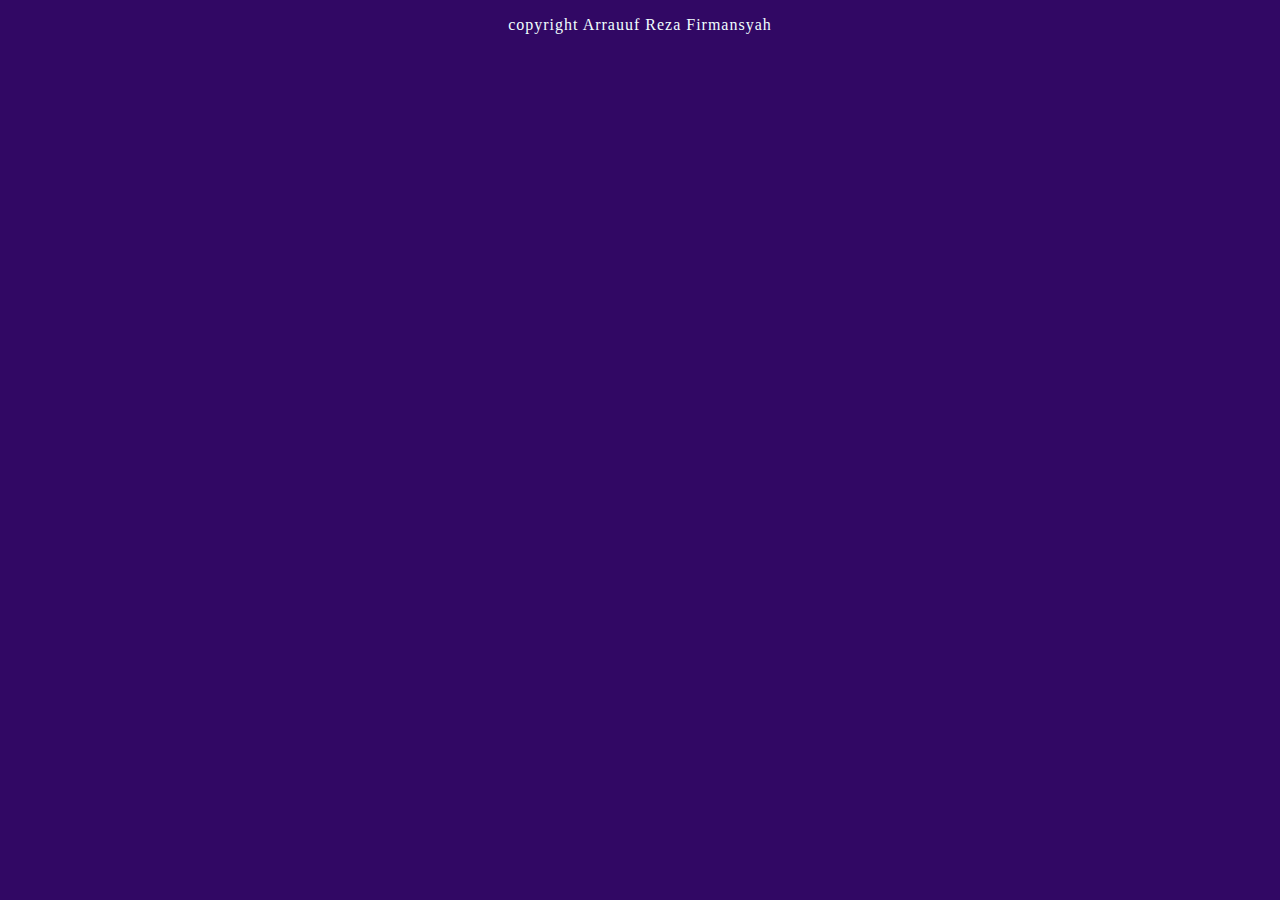
==== copyright.html @ 40a9d7b9 "tugas2" ====
<!DOCTYPE html>
<html lang="en">
<head>
    <meta charset="UTF-8">
    <meta name="viewport" content="width=device-width, initial-scale=1.0">
    <title>Document</title>
</head>
<style type="text/css">
    body{
       background-color: rgb(49, 8, 100);
       -webkit-background-size: 100% 100%;
       -moz-background-size: 100% 100%;
       -o-background-size: 100% 100%;
       background-size: 100% 100%;
   }

   p{
       color: azure;
       font-family: "Montserrat", recursive;
       letter-spacing: 1px;
       text-decoration: 0;
   }
</style>
<body>
        <p align="center">copyright Arrauuf Reza Firmansyah</p>
</body>
</html>
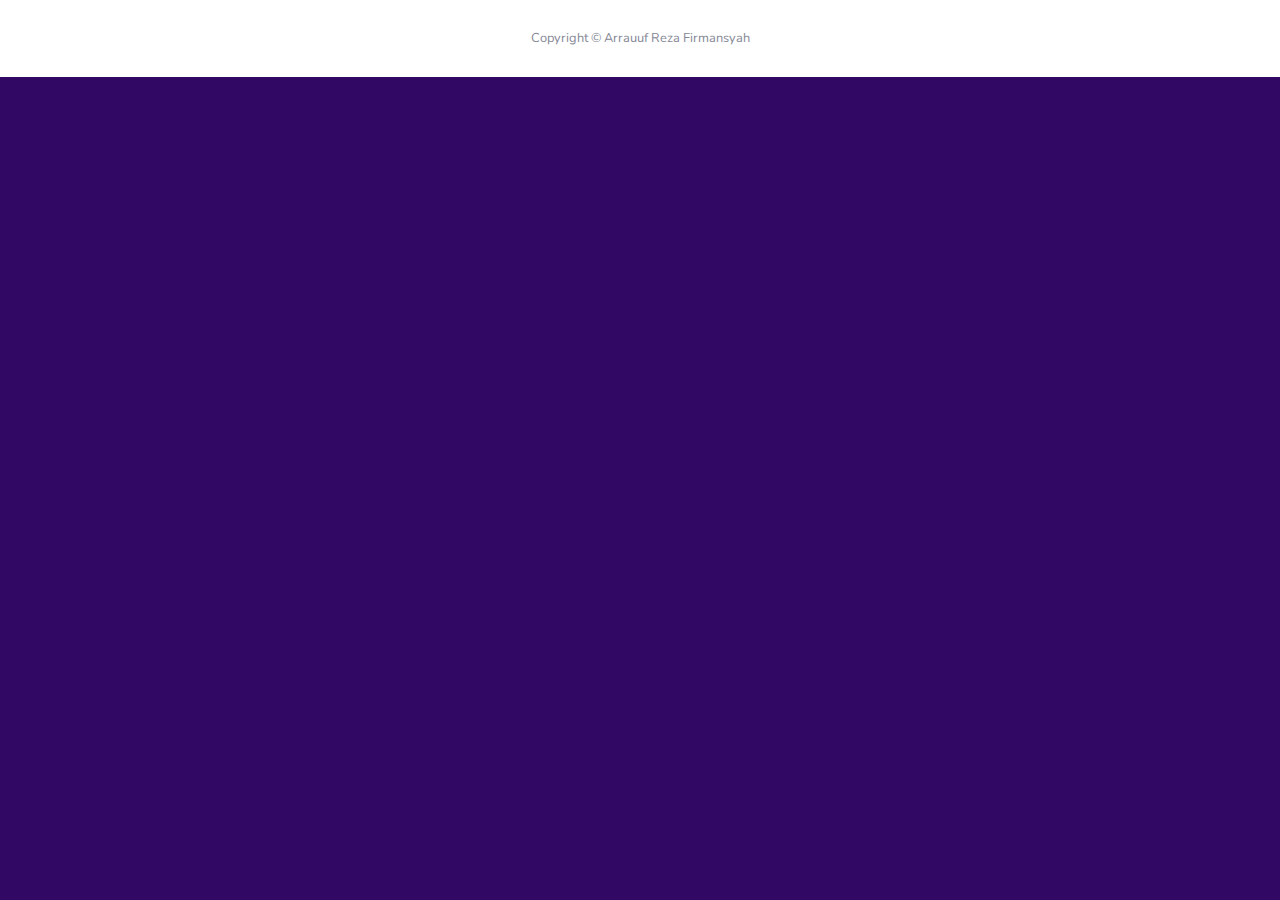
==== commit 4565d077: "tugas 5 javascript" ====
--- a/copyright.html
+++ b/copyright.html
@@ -4,6 +4,10 @@
     <meta charset="UTF-8">
     <meta name="viewport" content="width=device-width, initial-scale=1.0">
     <title>Document</title>
+    <link href="vendor/fontawesome-free/css/all.min.css" rel="stylesheet" type="text/css">
+    <link href="https://fonts.googleapis.com/css?family=Nunito:200,200i,300,300i,400,400i,600,600i,700,700i,800,800i,900,900i" rel="stylesheet">
+    <link href="css/sb-admin-2.min.css" rel="stylesheet">
+
 </head>
 <style type="text/css">
     body{
@@ -22,6 +26,11 @@
    }
 </style>
 <body>
-        <p align="center">copyright Arrauuf Reza Firmansyah</p>
-</body>
+    <footer class="sticky-footer bg-white">
+        <div class="container my-auto">
+            <div class="copyright text-center my-auto">
+                <span>Copyright &copy; Arrauuf Reza Firmansyah</span>
+            </div>
+        </div>
+    </footer>
 </html>--- a/vendor/fontawesome-free/css/all.min.css
+++ b/vendor/fontawesome-free/css/all.min.css
@@ -0,0 +1,5 @@
+/*!
+ * Font Awesome Free 5.15.3 by @fontawesome - https://fontawesome.com
+ * License - https://fontawesome.com/license/free (Icons: CC BY 4.0, Fonts: SIL OFL 1.1, Code: MIT License)
+ */
+.fa,.fab,.fad,.fal,.far,.fas{-moz-osx-font-smoothing:grayscale;-webkit-font-smoothing:antialiased;display:inline-block;font-style:normal;font-variant:normal;text-rendering:auto;line-height:1}.fa-lg{font-size:1.33333em;line-height:.75em;vertical-align:-.0667em}.fa-xs{font-size:.75em}.fa-sm{font-size:.875em}.fa-1x{font-size:1em}.fa-2x{font-size:2em}.fa-3x{font-size:3em}.fa-4x{font-size:4em}.fa-5x{font-size:5em}.fa-6x{font-size:6em}.fa-7x{font-size:7em}.fa-8x{font-size:8em}.fa-9x{font-size:9em}.fa-10x{font-size:10em}.fa-fw{text-align:center;width:1.25em}.fa-ul{list-style-type:none;margin-left:2.5em;padding-left:0}.fa-ul>li{position:relative}.fa-li{left:-2em;position:absolute;text-align:center;width:2em;line-height:inherit}.fa-border{border:.08em solid #eee;border-radius:.1em;padding:.2em .25em .15em}.fa-pull-left{float:left}.fa-pull-right{float:right}.fa.fa-pull-left,.fab.fa-pull-left,.fal.fa-pull-left,.far.fa-pull-left,.fas.fa-pull-left{margin-right:.3em}.fa.fa-pull-right,.fab.fa-pull-right,.fal.fa-pull-right,.far.fa-pull-right,.fas.fa-pull-right{margin-left:.3em}.fa-spin{-webkit-animation:fa-spin 2s linear infinite;animation:fa-spin 2s linear infinite}.fa-pulse{-webkit-animation:fa-spin 1s steps(8) infinite;animation:fa-spin 1s steps(8) infinite}@-webkit-keyframes fa-spin{0%{-webkit-transform:rotate(0deg);transform:rotate(0deg)}to{-webkit-transform:rotate(1turn);transform:rotate(1turn)}}@keyframes fa-spin{0%{-webkit-transform:rotate(0deg);transform:rotate(0deg)}to{-webkit-transform:rotate(1turn);transform:rotate(1turn)}}.fa-rotate-90{-ms-filter:"progid:DXImageTransform.Microsoft.BasicImage(rotation=1)";-webkit-transform:rotate(90deg);transform:rotate(90deg)}.fa-rotate-180{-ms-filter:"progid:DXImageTransform.Microsoft.BasicImage(rotation=2)";-webkit-transform:rotate(180deg);transform:rotate(180deg)}.fa-rotate-270{-ms-filter:"progid:DXImageTransform.Microsoft.BasicImage(rotation=3)";-webkit-transform:rotate(270deg);transform:rotate(270deg)}.fa-flip-horizontal{-ms-filter:"progid:DXImageTransform.Microsoft.BasicImage(rotation=0, mirror=1)";-webkit-transform:scaleX(-1);transform:scaleX(-1)}.fa-flip-vertical{-webkit-transform:scaleY(-1);transform:scaleY(-1)}.fa-flip-both,.fa-flip-horizontal.fa-flip-vertical,.fa-flip-vertical{-ms-filter:"progid:DXImageTransform.Microsoft.BasicImage(rotation=2, mirror=1)"}.fa-flip-both,.fa-flip-horizontal.fa-flip-vertical{-webkit-transform:scale(-1);transform:scale(-1)}:root .fa-flip-both,:root .fa-flip-horizontal,:root .fa-flip-vertical,:root .fa-rotate-90,:root .fa-rotate-180,:root .fa-rotate-270{-webkit-filter:none;filter:none}.fa-stack{display:inline-block;height:2em;line-height:2em;position:relative;vertical-align:middle;width:2.5em}.fa-stack-1x,.fa-stack-2x{left:0;position:absolute;text-align:center;width:100%}.fa-stack-1x{line-height:inherit}.fa-stack-2x{font-size:2em}.fa-inverse{color:#fff}.fa-500px:before{content:"\f26e"}.fa-accessible-icon:before{content:"\f368"}.fa-accusoft:before{content:"\f369"}.fa-acquisitions-incorporated:before{content:"\f6af"}.fa-ad:before{content:"\f641"}.fa-address-book:before{content:"\f2b9"}.fa-address-card:before{content:"\f2bb"}.fa-adjust:before{content:"\f042"}.fa-adn:before{content:"\f170"}.fa-adversal:before{content:"\f36a"}.fa-affiliatetheme:before{content:"\f36b"}.fa-air-freshener:before{content:"\f5d0"}.fa-airbnb:before{content:"\f834"}.fa-algolia:before{content:"\f36c"}.fa-align-center:before{content:"\f037"}.fa-align-justify:before{content:"\f039"}.fa-align-left:before{content:"\f036"}.fa-align-right:before{content:"\f038"}.fa-alipay:before{content:"\f642"}.fa-allergies:before{content:"\f461"}.fa-amazon:before{content:"\f270"}.fa-amazon-pay:before{content:"\f42c"}.fa-ambulance:before{content:"\f0f9"}.fa-american-sign-language-interpreting:before{content:"\f2a3"}.fa-amilia:before{content:"\f36d"}.fa-anchor:before{content:"\f13d"}.fa-android:before{content:"\f17b"}.fa-angellist:before{content:"\f209"}.fa-angle-double-down:before{content:"\f103"}.fa-angle-double-left:before{content:"\f100"}.fa-angle-double-right:before{content:"\f101"}.fa-angle-double-up:before{content:"\f102"}.fa-angle-down:before{content:"\f107"}.fa-angle-left:before{content:"\f104"}.fa-angle-right:before{content:"\f105"}.fa-angle-up:before{content:"\f106"}.fa-angry:before{content:"\f556"}.fa-angrycreative:before{content:"\f36e"}.fa-angular:before{content:"\f420"}.fa-ankh:before{content:"\f644"}.fa-app-store:before{content:"\f36f"}.fa-app-store-ios:before{content:"\f370"}.fa-apper:before{content:"\f371"}.fa-apple:before{content:"\f179"}.fa-apple-alt:before{content:"\f5d1"}.fa-apple-pay:before{content:"\f415"}.fa-archive:before{content:"\f187"}.fa-archway:before{content:"\f557"}.fa-arrow-alt-circle-down:before{content:"\f358"}.fa-arrow-alt-circle-left:before{content:"\f359"}.fa-arrow-alt-circle-right:before{content:"\f35a"}.fa-arrow-alt-circle-up:before{content:"\f35b"}.fa-arrow-circle-down:before{content:"\f0ab"}.fa-arrow-circle-left:before{content:"\f0a8"}.fa-arrow-circle-right:before{content:"\f0a9"}.fa-arrow-circle-up:before{content:"\f0aa"}.fa-arrow-down:before{content:"\f063"}.fa-arrow-left:before{content:"\f060"}.fa-arrow-right:before{content:"\f061"}.fa-arrow-up:before{content:"\f062"}.fa-arrows-alt:before{content:"\f0b2"}.fa-arrows-alt-h:before{content:"\f337"}.fa-arrows-alt-v:before{content:"\f338"}.fa-artstation:before{content:"\f77a"}.fa-assistive-listening-systems:before{content:"\f2a2"}.fa-asterisk:before{content:"\f069"}.fa-asymmetrik:before{content:"\f372"}.fa-at:before{content:"\f1fa"}.fa-atlas:before{content:"\f558"}.fa-atlassian:before{content:"\f77b"}.fa-atom:before{content:"\f5d2"}.fa-audible:before{content:"\f373"}.fa-audio-description:before{content:"\f29e"}.fa-autoprefixer:before{content:"\f41c"}.fa-avianex:before{content:"\f374"}.fa-aviato:before{content:"\f421"}.fa-award:before{content:"\f559"}.fa-aws:before{content:"\f375"}.fa-baby:before{content:"\f77c"}.fa-baby-carriage:before{content:"\f77d"}.fa-backspace:before{content:"\f55a"}.fa-backward:before{content:"\f04a"}.fa-bacon:before{content:"\f7e5"}.fa-bacteria:before{content:"\e059"}.fa-bacterium:before{content:"\e05a"}.fa-bahai:before{content:"\f666"}.fa-balance-scale:before{content:"\f24e"}.fa-balance-scale-left:before{content:"\f515"}.fa-balance-scale-right:before{content:"\f516"}.fa-ban:before{content:"\f05e"}.fa-band-aid:before{content:"\f462"}.fa-bandcamp:before{content:"\f2d5"}.fa-barcode:before{content:"\f02a"}.fa-bars:before{content:"\f0c9"}.fa-baseball-ball:before{content:"\f433"}.fa-basketball-ball:before{content:"\f434"}.fa-bath:before{content:"\f2cd"}.fa-battery-empty:before{content:"\f244"}.fa-battery-full:before{content:"\f240"}.fa-battery-half:before{content:"\f242"}.fa-battery-quarter:before{content:"\f243"}.fa-battery-three-quarters:before{content:"\f241"}.fa-battle-net:before{content:"\f835"}.fa-bed:before{content:"\f236"}.fa-beer:before{content:"\f0fc"}.fa-behance:before{content:"\f1b4"}.fa-behance-square:before{content:"\f1b5"}.fa-bell:before{content:"\f0f3"}.fa-bell-slash:before{content:"\f1f6"}.fa-bezier-curve:before{content:"\f55b"}.fa-bible:before{content:"\f647"}.fa-bicycle:before{content:"\f206"}.fa-biking:before{content:"\f84a"}.fa-bimobject:before{content:"\f378"}.fa-binoculars:before{content:"\f1e5"}.fa-biohazard:before{content:"\f780"}.fa-birthday-cake:before{content:"\f1fd"}.fa-bitbucket:before{content:"\f171"}.fa-bitcoin:before{content:"\f379"}.fa-bity:before{content:"\f37a"}.fa-black-tie:before{content:"\f27e"}.fa-blackberry:before{content:"\f37b"}.fa-blender:before{content:"\f517"}.fa-blender-phone:before{content:"\f6b6"}.fa-blind:before{content:"\f29d"}.fa-blog:before{content:"\f781"}.fa-blogger:before{content:"\f37c"}.fa-blogger-b:before{content:"\f37d"}.fa-bluetooth:before{content:"\f293"}.fa-bluetooth-b:before{content:"\f294"}.fa-bold:before{content:"\f032"}.fa-bolt:before{content:"\f0e7"}.fa-bomb:before{content:"\f1e2"}.fa-bone:before{content:"\f5d7"}.fa-bong:before{content:"\f55c"}.fa-book:before{content:"\f02d"}.fa-book-dead:before{content:"\f6b7"}.fa-book-medical:before{content:"\f7e6"}.fa-book-open:before{content:"\f518"}.fa-book-reader:before{content:"\f5da"}.fa-bookmark:before{content:"\f02e"}.fa-bootstrap:before{content:"\f836"}.fa-border-all:before{content:"\f84c"}.fa-border-none:before{content:"\f850"}.fa-border-style:before{content:"\f853"}.fa-bowling-ball:before{content:"\f436"}.fa-box:before{content:"\f466"}.fa-box-open:before{content:"\f49e"}.fa-box-tissue:before{content:"\e05b"}.fa-boxes:before{content:"\f468"}.fa-braille:before{content:"\f2a1"}.fa-brain:before{content:"\f5dc"}.fa-bread-slice:before{content:"\f7ec"}.fa-briefcase:before{content:"\f0b1"}.fa-briefcase-medical:before{content:"\f469"}.fa-broadcast-tower:before{content:"\f519"}.fa-broom:before{content:"\f51a"}.fa-brush:before{content:"\f55d"}.fa-btc:before{content:"\f15a"}.fa-buffer:before{content:"\f837"}.fa-bug:before{content:"\f188"}.fa-building:before{content:"\f1ad"}.fa-bullhorn:before{content:"\f0a1"}.fa-bullseye:before{content:"\f140"}.fa-burn:before{content:"\f46a"}.fa-buromobelexperte:before{content:"\f37f"}.fa-bus:before{content:"\f207"}.fa-bus-alt:before{content:"\f55e"}.fa-business-time:before{content:"\f64a"}.fa-buy-n-large:before{content:"\f8a6"}.fa-buysellads:before{content:"\f20d"}.fa-calculator:before{content:"\f1ec"}.fa-calendar:before{content:"\f133"}.fa-calendar-alt:before{content:"\f073"}.fa-calendar-check:before{content:"\f274"}.fa-calendar-day:before{content:"\f783"}.fa-calendar-minus:before{content:"\f272"}.fa-calendar-plus:before{content:"\f271"}.fa-calendar-times:before{content:"\f273"}.fa-calendar-week:before{content:"\f784"}.fa-camera:before{content:"\f030"}.fa-camera-retro:before{content:"\f083"}.fa-campground:before{content:"\f6bb"}.fa-canadian-maple-leaf:before{content:"\f785"}.fa-candy-cane:before{content:"\f786"}.fa-cannabis:before{content:"\f55f"}.fa-capsules:before{content:"\f46b"}.fa-car:before{content:"\f1b9"}.fa-car-alt:before{content:"\f5de"}.fa-car-battery:before{content:"\f5df"}.fa-car-crash:before{content:"\f5e1"}.fa-car-side:before{content:"\f5e4"}.fa-caravan:before{content:"\f8ff"}.fa-caret-down:before{content:"\f0d7"}.fa-caret-left:before{content:"\f0d9"}.fa-caret-right:before{content:"\f0da"}.fa-caret-square-down:before{content:"\f150"}.fa-caret-square-left:before{content:"\f191"}.fa-caret-square-right:before{content:"\f152"}.fa-caret-square-up:before{content:"\f151"}.fa-caret-up:before{content:"\f0d8"}.fa-carrot:before{content:"\f787"}.fa-cart-arrow-down:before{content:"\f218"}.fa-cart-plus:before{content:"\f217"}.fa-cash-register:before{content:"\f788"}.fa-cat:before{content:"\f6be"}.fa-cc-amazon-pay:before{content:"\f42d"}.fa-cc-amex:before{content:"\f1f3"}.fa-cc-apple-pay:before{content:"\f416"}.fa-cc-diners-club:before{content:"\f24c"}.fa-cc-discover:before{content:"\f1f2"}.fa-cc-jcb:before{content:"\f24b"}.fa-cc-mastercard:before{content:"\f1f1"}.fa-cc-paypal:before{content:"\f1f4"}.fa-cc-stripe:before{content:"\f1f5"}.fa-cc-visa:before{content:"\f1f0"}.fa-centercode:before{content:"\f380"}.fa-centos:before{content:"\f789"}.fa-certificate:before{content:"\f0a3"}.fa-chair:before{content:"\f6c0"}.fa-chalkboard:before{content:"\f51b"}.fa-chalkboard-teacher:before{content:"\f51c"}.fa-charging-station:before{content:"\f5e7"}.fa-chart-area:before{content:"\f1fe"}.fa-chart-bar:before{content:"\f080"}.fa-chart-line:before{content:"\f201"}.fa-chart-pie:before{content:"\f200"}.fa-check:before{content:"\f00c"}.fa-check-circle:before{content:"\f058"}.fa-check-double:before{content:"\f560"}.fa-check-square:before{content:"\f14a"}.fa-cheese:before{content:"\f7ef"}.fa-chess:before{content:"\f439"}.fa-chess-bishop:before{content:"\f43a"}.fa-chess-board:before{content:"\f43c"}.fa-chess-king:before{content:"\f43f"}.fa-chess-knight:before{content:"\f441"}.fa-chess-pawn:before{content:"\f443"}.fa-chess-queen:before{content:"\f445"}.fa-chess-rook:before{content:"\f447"}.fa-chevron-circle-down:before{content:"\f13a"}.fa-chevron-circle-left:before{content:"\f137"}.fa-chevron-circle-right:before{content:"\f138"}.fa-chevron-circle-up:before{content:"\f139"}.fa-chevron-down:before{content:"\f078"}.fa-chevron-left:before{content:"\f053"}.fa-chevron-right:before{content:"\f054"}.fa-chevron-up:before{content:"\f077"}.fa-child:before{content:"\f1ae"}.fa-chrome:before{content:"\f268"}.fa-chromecast:before{content:"\f838"}.fa-church:before{content:"\f51d"}.fa-circle:before{content:"\f111"}.fa-circle-notch:before{content:"\f1ce"}.fa-city:before{content:"\f64f"}.fa-clinic-medical:before{content:"\f7f2"}.fa-clipboard:before{content:"\f328"}.fa-clipboard-check:before{content:"\f46c"}.fa-clipboard-list:before{content:"\f46d"}.fa-clock:before{content:"\f017"}.fa-clone:before{content:"\f24d"}.fa-closed-captioning:before{content:"\f20a"}.fa-cloud:before{content:"\f0c2"}.fa-cloud-download-alt:before{content:"\f381"}.fa-cloud-meatball:before{content:"\f73b"}.fa-cloud-moon:before{content:"\f6c3"}.fa-cloud-moon-rain:before{content:"\f73c"}.fa-cloud-rain:before{content:"\f73d"}.fa-cloud-showers-heavy:before{content:"\f740"}.fa-cloud-sun:before{content:"\f6c4"}.fa-cloud-sun-rain:before{content:"\f743"}.fa-cloud-upload-alt:before{content:"\f382"}.fa-cloudflare:before{content:"\e07d"}.fa-cloudscale:before{content:"\f383"}.fa-cloudsmith:before{content:"\f384"}.fa-cloudversify:before{content:"\f385"}.fa-cocktail:before{content:"\f561"}.fa-code:before{content:"\f121"}.fa-code-branch:before{content:"\f126"}.fa-codepen:before{content:"\f1cb"}.fa-codiepie:before{content:"\f284"}.fa-coffee:before{content:"\f0f4"}.fa-cog:before{content:"\f013"}.fa-cogs:before{content:"\f085"}.fa-coins:before{content:"\f51e"}.fa-columns:before{content:"\f0db"}.fa-comment:before{content:"\f075"}.fa-comment-alt:before{content:"\f27a"}.fa-comment-dollar:before{content:"\f651"}.fa-comment-dots:before{content:"\f4ad"}.fa-comment-medical:before{content:"\f7f5"}.fa-comment-slash:before{content:"\f4b3"}.fa-comments:before{content:"\f086"}.fa-comments-dollar:before{content:"\f653"}.fa-compact-disc:before{content:"\f51f"}.fa-compass:before{content:"\f14e"}.fa-compress:before{content:"\f066"}.fa-compress-alt:before{content:"\f422"}.fa-compress-arrows-alt:before{content:"\f78c"}.fa-concierge-bell:before{content:"\f562"}.fa-confluence:before{content:"\f78d"}.fa-connectdevelop:before{content:"\f20e"}.fa-contao:before{content:"\f26d"}.fa-cookie:before{content:"\f563"}.fa-cookie-bite:before{content:"\f564"}.fa-copy:before{content:"\f0c5"}.fa-copyright:before{content:"\f1f9"}.fa-cotton-bureau:before{content:"\f89e"}.fa-couch:before{content:"\f4b8"}.fa-cpanel:before{content:"\f388"}.fa-creative-commons:before{content:"\f25e"}.fa-creative-commons-by:before{content:"\f4e7"}.fa-creative-commons-nc:before{content:"\f4e8"}.fa-creative-commons-nc-eu:before{content:"\f4e9"}.fa-creative-commons-nc-jp:before{content:"\f4ea"}.fa-creative-commons-nd:before{content:"\f4eb"}.fa-creative-commons-pd:before{content:"\f4ec"}.fa-creative-commons-pd-alt:before{content:"\f4ed"}.fa-creative-commons-remix:before{content:"\f4ee"}.fa-creative-commons-sa:before{content:"\f4ef"}.fa-creative-commons-sampling:before{content:"\f4f0"}.fa-creative-commons-sampling-plus:before{content:"\f4f1"}.fa-creative-commons-share:before{content:"\f4f2"}.fa-creative-commons-zero:before{content:"\f4f3"}.fa-credit-card:before{content:"\f09d"}.fa-critical-role:before{content:"\f6c9"}.fa-crop:before{content:"\f125"}.fa-crop-alt:before{content:"\f565"}.fa-cross:before{content:"\f654"}.fa-crosshairs:before{content:"\f05b"}.fa-crow:before{content:"\f520"}.fa-crown:before{content:"\f521"}.fa-crutch:before{content:"\f7f7"}.fa-css3:before{content:"\f13c"}.fa-css3-alt:before{content:"\f38b"}.fa-cube:before{content:"\f1b2"}.fa-cubes:before{content:"\f1b3"}.fa-cut:before{content:"\f0c4"}.fa-cuttlefish:before{content:"\f38c"}.fa-d-and-d:before{content:"\f38d"}.fa-d-and-d-beyond:before{content:"\f6ca"}.fa-dailymotion:before{content:"\e052"}.fa-dashcube:before{content:"\f210"}.fa-database:before{content:"\f1c0"}.fa-deaf:before{content:"\f2a4"}.fa-deezer:before{content:"\e077"}.fa-delicious:before{content:"\f1a5"}.fa-democrat:before{content:"\f747"}.fa-deploydog:before{content:"\f38e"}.fa-deskpro:before{content:"\f38f"}.fa-desktop:before{content:"\f108"}.fa-dev:before{content:"\f6cc"}.fa-deviantart:before{content:"\f1bd"}.fa-dharmachakra:before{content:"\f655"}.fa-dhl:before{content:"\f790"}.fa-diagnoses:before{content:"\f470"}.fa-diaspora:before{content:"\f791"}.fa-dice:before{content:"\f522"}.fa-dice-d20:before{content:"\f6cf"}.fa-dice-d6:before{content:"\f6d1"}.fa-dice-five:before{content:"\f523"}.fa-dice-four:before{content:"\f524"}.fa-dice-one:before{content:"\f525"}.fa-dice-six:before{content:"\f526"}.fa-dice-three:before{content:"\f527"}.fa-dice-two:before{content:"\f528"}.fa-digg:before{content:"\f1a6"}.fa-digital-ocean:before{content:"\f391"}.fa-digital-tachograph:before{content:"\f566"}.fa-directions:before{content:"\f5eb"}.fa-discord:before{content:"\f392"}.fa-discourse:before{content:"\f393"}.fa-disease:before{content:"\f7fa"}.fa-divide:before{content:"\f529"}.fa-dizzy:before{content:"\f567"}.fa-dna:before{content:"\f471"}.fa-dochub:before{content:"\f394"}.fa-docker:before{content:"\f395"}.fa-dog:before{content:"\f6d3"}.fa-dollar-sign:before{content:"\f155"}.fa-dolly:before{content:"\f472"}.fa-dolly-flatbed:before{content:"\f474"}.fa-donate:before{content:"\f4b9"}.fa-door-closed:before{content:"\f52a"}.fa-door-open:before{content:"\f52b"}.fa-dot-circle:before{content:"\f192"}.fa-dove:before{content:"\f4ba"}.fa-download:before{content:"\f019"}.fa-draft2digital:before{content:"\f396"}.fa-drafting-compass:before{content:"\f568"}.fa-dragon:before{content:"\f6d5"}.fa-draw-polygon:before{content:"\f5ee"}.fa-dribbble:before{content:"\f17d"}.fa-dribbble-square:before{content:"\f397"}.fa-dropbox:before{content:"\f16b"}.fa-drum:before{content:"\f569"}.fa-drum-steelpan:before{content:"\f56a"}.fa-drumstick-bite:before{content:"\f6d7"}.fa-drupal:before{content:"\f1a9"}.fa-dumbbell:before{content:"\f44b"}.fa-dumpster:before{content:"\f793"}.fa-dumpster-fire:before{content:"\f794"}.fa-dungeon:before{content:"\f6d9"}.fa-dyalog:before{content:"\f399"}.fa-earlybirds:before{content:"\f39a"}.fa-ebay:before{content:"\f4f4"}.fa-edge:before{content:"\f282"}.fa-edge-legacy:before{content:"\e078"}.fa-edit:before{content:"\f044"}.fa-egg:before{content:"\f7fb"}.fa-eject:before{content:"\f052"}.fa-elementor:before{content:"\f430"}.fa-ellipsis-h:before{content:"\f141"}.fa-ellipsis-v:before{content:"\f142"}.fa-ello:before{content:"\f5f1"}.fa-ember:before{content:"\f423"}.fa-empire:before{content:"\f1d1"}.fa-envelope:before{content:"\f0e0"}.fa-envelope-open:before{content:"\f2b6"}.fa-envelope-open-text:before{content:"\f658"}.fa-envelope-square:before{content:"\f199"}.fa-envira:before{content:"\f299"}.fa-equals:before{content:"\f52c"}.fa-eraser:before{content:"\f12d"}.fa-erlang:before{content:"\f39d"}.fa-ethereum:before{content:"\f42e"}.fa-ethernet:before{content:"\f796"}.fa-etsy:before{content:"\f2d7"}.fa-euro-sign:before{content:"\f153"}.fa-evernote:before{content:"\f839"}.fa-exchange-alt:before{content:"\f362"}.fa-exclamation:before{content:"\f12a"}.fa-exclamation-circle:before{content:"\f06a"}.fa-exclamation-triangle:before{content:"\f071"}.fa-expand:before{content:"\f065"}.fa-expand-alt:before{content:"\f424"}.fa-expand-arrows-alt:before{content:"\f31e"}.fa-expeditedssl:before{content:"\f23e"}.fa-external-link-alt:before{content:"\f35d"}.fa-external-link-square-alt:before{content:"\f360"}.fa-eye:before{content:"\f06e"}.fa-eye-dropper:before{content:"\f1fb"}.fa-eye-slash:before{content:"\f070"}.fa-facebook:before{content:"\f09a"}.fa-facebook-f:before{content:"\f39e"}.fa-facebook-messenger:before{content:"\f39f"}.fa-facebook-square:before{content:"\f082"}.fa-fan:before{content:"\f863"}.fa-fantasy-flight-games:before{content:"\f6dc"}.fa-fast-backward:before{content:"\f049"}.fa-fast-forward:before{content:"\f050"}.fa-faucet:before{content:"\e005"}.fa-fax:before{content:"\f1ac"}.fa-feather:before{content:"\f52d"}.fa-feather-alt:before{content:"\f56b"}.fa-fedex:before{content:"\f797"}.fa-fedora:before{content:"\f798"}.fa-female:before{content:"\f182"}.fa-fighter-jet:before{content:"\f0fb"}.fa-figma:before{content:"\f799"}.fa-file:before{content:"\f15b"}.fa-file-alt:before{content:"\f15c"}.fa-file-archive:before{content:"\f1c6"}.fa-file-audio:before{content:"\f1c7"}.fa-file-code:before{content:"\f1c9"}.fa-file-contract:before{content:"\f56c"}.fa-file-csv:before{content:"\f6dd"}.fa-file-download:before{content:"\f56d"}.fa-file-excel:before{content:"\f1c3"}.fa-file-export:before{content:"\f56e"}.fa-file-image:before{content:"\f1c5"}.fa-file-import:before{content:"\f56f"}.fa-file-invoice:before{content:"\f570"}.fa-file-invoice-dollar:before{content:"\f571"}.fa-file-medical:before{content:"\f477"}.fa-file-medical-alt:before{content:"\f478"}.fa-file-pdf:before{content:"\f1c1"}.fa-file-powerpoint:before{content:"\f1c4"}.fa-file-prescription:before{content:"\f572"}.fa-file-signature:before{content:"\f573"}.fa-file-upload:before{content:"\f574"}.fa-file-video:before{content:"\f1c8"}.fa-file-word:before{content:"\f1c2"}.fa-fill:before{content:"\f575"}.fa-fill-drip:before{content:"\f576"}.fa-film:before{content:"\f008"}.fa-filter:before{content:"\f0b0"}.fa-fingerprint:before{content:"\f577"}.fa-fire:before{content:"\f06d"}.fa-fire-alt:before{content:"\f7e4"}.fa-fire-extinguisher:before{content:"\f134"}.fa-firefox:before{content:"\f269"}.fa-firefox-browser:before{content:"\e007"}.fa-first-aid:before{content:"\f479"}.fa-first-order:before{content:"\f2b0"}.fa-first-order-alt:before{content:"\f50a"}.fa-firstdraft:before{content:"\f3a1"}.fa-fish:before{content:"\f578"}.fa-fist-raised:before{content:"\f6de"}.fa-flag:before{content:"\f024"}.fa-flag-checkered:before{content:"\f11e"}.fa-flag-usa:before{content:"\f74d"}.fa-flask:before{content:"\f0c3"}.fa-flickr:before{content:"\f16e"}.fa-flipboard:before{content:"\f44d"}.fa-flushed:before{content:"\f579"}.fa-fly:before{content:"\f417"}.fa-folder:before{content:"\f07b"}.fa-folder-minus:before{content:"\f65d"}.fa-folder-open:before{content:"\f07c"}.fa-folder-plus:before{content:"\f65e"}.fa-font:before{content:"\f031"}.fa-font-awesome:before{content:"\f2b4"}.fa-font-awesome-alt:before{content:"\f35c"}.fa-font-awesome-flag:before{content:"\f425"}.fa-font-awesome-logo-full:before{content:"\f4e6"}.fa-fonticons:before{content:"\f280"}.fa-fonticons-fi:before{content:"\f3a2"}.fa-football-ball:before{content:"\f44e"}.fa-fort-awesome:before{content:"\f286"}.fa-fort-awesome-alt:before{content:"\f3a3"}.fa-forumbee:before{content:"\f211"}.fa-forward:before{content:"\f04e"}.fa-foursquare:before{content:"\f180"}.fa-free-code-camp:before{content:"\f2c5"}.fa-freebsd:before{content:"\f3a4"}.fa-frog:before{content:"\f52e"}.fa-frown:before{content:"\f119"}.fa-frown-open:before{content:"\f57a"}.fa-fulcrum:before{content:"\f50b"}.fa-funnel-dollar:before{content:"\f662"}.fa-futbol:before{content:"\f1e3"}.fa-galactic-republic:before{content:"\f50c"}.fa-galactic-senate:before{content:"\f50d"}.fa-gamepad:before{content:"\f11b"}.fa-gas-pump:before{content:"\f52f"}.fa-gavel:before{content:"\f0e3"}.fa-gem:before{content:"\f3a5"}.fa-genderless:before{content:"\f22d"}.fa-get-pocket:before{content:"\f265"}.fa-gg:before{content:"\f260"}.fa-gg-circle:before{content:"\f261"}.fa-ghost:before{content:"\f6e2"}.fa-gift:before{content:"\f06b"}.fa-gifts:before{content:"\f79c"}.fa-git:before{content:"\f1d3"}.fa-git-alt:before{content:"\f841"}.fa-git-square:before{content:"\f1d2"}.fa-github:before{content:"\f09b"}.fa-github-alt:before{content:"\f113"}.fa-github-square:before{content:"\f092"}.fa-gitkraken:before{content:"\f3a6"}.fa-gitlab:before{content:"\f296"}.fa-gitter:before{content:"\f426"}.fa-glass-cheers:before{content:"\f79f"}.fa-glass-martini:before{content:"\f000"}.fa-glass-martini-alt:before{content:"\f57b"}.fa-glass-whiskey:before{content:"\f7a0"}.fa-glasses:before{content:"\f530"}.fa-glide:before{content:"\f2a5"}.fa-glide-g:before{content:"\f2a6"}.fa-globe:before{content:"\f0ac"}.fa-globe-africa:before{content:"\f57c"}.fa-globe-americas:before{content:"\f57d"}.fa-globe-asia:before{content:"\f57e"}.fa-globe-europe:before{content:"\f7a2"}.fa-gofore:before{content:"\f3a7"}.fa-golf-ball:before{content:"\f450"}.fa-goodreads:before{content:"\f3a8"}.fa-goodreads-g:before{content:"\f3a9"}.fa-google:before{content:"\f1a0"}.fa-google-drive:before{content:"\f3aa"}.fa-google-pay:before{content:"\e079"}.fa-google-play:before{content:"\f3ab"}.fa-google-plus:before{content:"\f2b3"}.fa-google-plus-g:before{content:"\f0d5"}.fa-google-plus-square:before{content:"\f0d4"}.fa-google-wallet:before{content:"\f1ee"}.fa-gopuram:before{content:"\f664"}.fa-graduation-cap:before{content:"\f19d"}.fa-gratipay:before{content:"\f184"}.fa-grav:before{content:"\f2d6"}.fa-greater-than:before{content:"\f531"}.fa-greater-than-equal:before{content:"\f532"}.fa-grimace:before{content:"\f57f"}.fa-grin:before{content:"\f580"}.fa-grin-alt:before{content:"\f581"}.fa-grin-beam:before{content:"\f582"}.fa-grin-beam-sweat:before{content:"\f583"}.fa-grin-hearts:before{content:"\f584"}.fa-grin-squint:before{content:"\f585"}.fa-grin-squint-tears:before{content:"\f586"}.fa-grin-stars:before{content:"\f587"}.fa-grin-tears:before{content:"\f588"}.fa-grin-tongue:before{content:"\f589"}.fa-grin-tongue-squint:before{content:"\f58a"}.fa-grin-tongue-wink:before{content:"\f58b"}.fa-grin-wink:before{content:"\f58c"}.fa-grip-horizontal:before{content:"\f58d"}.fa-grip-lines:before{content:"\f7a4"}.fa-grip-lines-vertical:before{content:"\f7a5"}.fa-grip-vertical:before{content:"\f58e"}.fa-gripfire:before{content:"\f3ac"}.fa-grunt:before{content:"\f3ad"}.fa-guilded:before{content:"\e07e"}.fa-guitar:before{content:"\f7a6"}.fa-gulp:before{content:"\f3ae"}.fa-h-square:before{content:"\f0fd"}.fa-hacker-news:before{content:"\f1d4"}.fa-hacker-news-square:before{content:"\f3af"}.fa-hackerrank:before{content:"\f5f7"}.fa-hamburger:before{content:"\f805"}.fa-hammer:before{content:"\f6e3"}.fa-hamsa:before{content:"\f665"}.fa-hand-holding:before{content:"\f4bd"}.fa-hand-holding-heart:before{content:"\f4be"}.fa-hand-holding-medical:before{content:"\e05c"}.fa-hand-holding-usd:before{content:"\f4c0"}.fa-hand-holding-water:before{content:"\f4c1"}.fa-hand-lizard:before{content:"\f258"}.fa-hand-middle-finger:before{content:"\f806"}.fa-hand-paper:before{content:"\f256"}.fa-hand-peace:before{content:"\f25b"}.fa-hand-point-down:before{content:"\f0a7"}.fa-hand-point-left:before{content:"\f0a5"}.fa-hand-point-right:before{content:"\f0a4"}.fa-hand-point-up:before{content:"\f0a6"}.fa-hand-pointer:before{content:"\f25a"}.fa-hand-rock:before{content:"\f255"}.fa-hand-scissors:before{content:"\f257"}.fa-hand-sparkles:before{content:"\e05d"}.fa-hand-spock:before{content:"\f259"}.fa-hands:before{content:"\f4c2"}.fa-hands-helping:before{content:"\f4c4"}.fa-hands-wash:before{content:"\e05e"}.fa-handshake:before{content:"\f2b5"}.fa-handshake-alt-slash:before{content:"\e05f"}.fa-handshake-slash:before{content:"\e060"}.fa-hanukiah:before{content:"\f6e6"}.fa-hard-hat:before{content:"\f807"}.fa-hashtag:before{content:"\f292"}.fa-hat-cowboy:before{content:"\f8c0"}.fa-hat-cowboy-side:before{content:"\f8c1"}.fa-hat-wizard:before{content:"\f6e8"}.fa-hdd:before{content:"\f0a0"}.fa-head-side-cough:before{content:"\e061"}.fa-head-side-cough-slash:before{content:"\e062"}.fa-head-side-mask:before{content:"\e063"}.fa-head-side-virus:before{content:"\e064"}.fa-heading:before{content:"\f1dc"}.fa-headphones:before{content:"\f025"}.fa-headphones-alt:before{content:"\f58f"}.fa-headset:before{content:"\f590"}.fa-heart:before{content:"\f004"}.fa-heart-broken:before{content:"\f7a9"}.fa-heartbeat:before{content:"\f21e"}.fa-helicopter:before{content:"\f533"}.fa-highlighter:before{content:"\f591"}.fa-hiking:before{content:"\f6ec"}.fa-hippo:before{content:"\f6ed"}.fa-hips:before{content:"\f452"}.fa-hire-a-helper:before{content:"\f3b0"}.fa-history:before{content:"\f1da"}.fa-hive:before{content:"\e07f"}.fa-hockey-puck:before{content:"\f453"}.fa-holly-berry:before{content:"\f7aa"}.fa-home:before{content:"\f015"}.fa-hooli:before{content:"\f427"}.fa-hornbill:before{content:"\f592"}.fa-horse:before{content:"\f6f0"}.fa-horse-head:before{content:"\f7ab"}.fa-hospital:before{content:"\f0f8"}.fa-hospital-alt:before{content:"\f47d"}.fa-hospital-symbol:before{content:"\f47e"}.fa-hospital-user:before{content:"\f80d"}.fa-hot-tub:before{content:"\f593"}.fa-hotdog:before{content:"\f80f"}.fa-hotel:before{content:"\f594"}.fa-hotjar:before{content:"\f3b1"}.fa-hourglass:before{content:"\f254"}.fa-hourglass-end:before{content:"\f253"}.fa-hourglass-half:before{content:"\f252"}.fa-hourglass-start:before{content:"\f251"}.fa-house-damage:before{content:"\f6f1"}.fa-house-user:before{content:"\e065"}.fa-houzz:before{content:"\f27c"}.fa-hryvnia:before{content:"\f6f2"}.fa-html5:before{content:"\f13b"}.fa-hubspot:before{content:"\f3b2"}.fa-i-cursor:before{content:"\f246"}.fa-ice-cream:before{content:"\f810"}.fa-icicles:before{content:"\f7ad"}.fa-icons:before{content:"\f86d"}.fa-id-badge:before{content:"\f2c1"}.fa-id-card:before{content:"\f2c2"}.fa-id-card-alt:before{content:"\f47f"}.fa-ideal:before{content:"\e013"}.fa-igloo:before{content:"\f7ae"}.fa-image:before{content:"\f03e"}.fa-images:before{content:"\f302"}.fa-imdb:before{content:"\f2d8"}.fa-inbox:before{content:"\f01c"}.fa-indent:before{content:"\f03c"}.fa-industry:before{content:"\f275"}.fa-infinity:before{content:"\f534"}.fa-info:before{content:"\f129"}.fa-info-circle:before{content:"\f05a"}.fa-innosoft:before{content:"\e080"}.fa-instagram:before{content:"\f16d"}.fa-instagram-square:before{content:"\e055"}.fa-instalod:before{content:"\e081"}.fa-intercom:before{content:"\f7af"}.fa-internet-explorer:before{content:"\f26b"}.fa-invision:before{content:"\f7b0"}.fa-ioxhost:before{content:"\f208"}.fa-italic:before{content:"\f033"}.fa-itch-io:before{content:"\f83a"}.fa-itunes:before{content:"\f3b4"}.fa-itunes-note:before{content:"\f3b5"}.fa-java:before{content:"\f4e4"}.fa-jedi:before{content:"\f669"}.fa-jedi-order:before{content:"\f50e"}.fa-jenkins:before{content:"\f3b6"}.fa-jira:before{content:"\f7b1"}.fa-joget:before{content:"\f3b7"}.fa-joint:before{content:"\f595"}.fa-joomla:before{content:"\f1aa"}.fa-journal-whills:before{content:"\f66a"}.fa-js:before{content:"\f3b8"}.fa-js-square:before{content:"\f3b9"}.fa-jsfiddle:before{content:"\f1cc"}.fa-kaaba:before{content:"\f66b"}.fa-kaggle:before{content:"\f5fa"}.fa-key:before{content:"\f084"}.fa-keybase:before{content:"\f4f5"}.fa-keyboard:before{content:"\f11c"}.fa-keycdn:before{content:"\f3ba"}.fa-khanda:before{content:"\f66d"}.fa-kickstarter:before{content:"\f3bb"}.fa-kickstarter-k:before{content:"\f3bc"}.fa-kiss:before{content:"\f596"}.fa-kiss-beam:before{content:"\f597"}.fa-kiss-wink-heart:before{content:"\f598"}.fa-kiwi-bird:before{content:"\f535"}.fa-korvue:before{content:"\f42f"}.fa-landmark:before{content:"\f66f"}.fa-language:before{content:"\f1ab"}.fa-laptop:before{content:"\f109"}.fa-laptop-code:before{content:"\f5fc"}.fa-laptop-house:before{content:"\e066"}.fa-laptop-medical:before{content:"\f812"}.fa-laravel:before{content:"\f3bd"}.fa-lastfm:before{content:"\f202"}.fa-lastfm-square:before{content:"\f203"}.fa-laugh:before{content:"\f599"}.fa-laugh-beam:before{content:"\f59a"}.fa-laugh-squint:before{content:"\f59b"}.fa-laugh-wink:before{content:"\f59c"}.fa-layer-group:before{content:"\f5fd"}.fa-leaf:before{content:"\f06c"}.fa-leanpub:before{content:"\f212"}.fa-lemon:before{content:"\f094"}.fa-less:before{content:"\f41d"}.fa-less-than:before{content:"\f536"}.fa-less-than-equal:before{content:"\f537"}.fa-level-down-alt:before{content:"\f3be"}.fa-level-up-alt:before{content:"\f3bf"}.fa-life-ring:before{content:"\f1cd"}.fa-lightbulb:before{content:"\f0eb"}.fa-line:before{content:"\f3c0"}.fa-link:before{content:"\f0c1"}.fa-linkedin:before{content:"\f08c"}.fa-linkedin-in:before{content:"\f0e1"}.fa-linode:before{content:"\f2b8"}.fa-linux:before{content:"\f17c"}.fa-lira-sign:before{content:"\f195"}.fa-list:before{content:"\f03a"}.fa-list-alt:before{content:"\f022"}.fa-list-ol:before{content:"\f0cb"}.fa-list-ul:before{content:"\f0ca"}.fa-location-arrow:before{content:"\f124"}.fa-lock:before{content:"\f023"}.fa-lock-open:before{content:"\f3c1"}.fa-long-arrow-alt-down:before{content:"\f309"}.fa-long-arrow-alt-left:before{content:"\f30a"}.fa-long-arrow-alt-right:before{content:"\f30b"}.fa-long-arrow-alt-up:before{content:"\f30c"}.fa-low-vision:before{content:"\f2a8"}.fa-luggage-cart:before{content:"\f59d"}.fa-lungs:before{content:"\f604"}.fa-lungs-virus:before{content:"\e067"}.fa-lyft:before{content:"\f3c3"}.fa-magento:before{content:"\f3c4"}.fa-magic:before{content:"\f0d0"}.fa-magnet:before{content:"\f076"}.fa-mail-bulk:before{content:"\f674"}.fa-mailchimp:before{content:"\f59e"}.fa-male:before{content:"\f183"}.fa-mandalorian:before{content:"\f50f"}.fa-map:before{content:"\f279"}.fa-map-marked:before{content:"\f59f"}.fa-map-marked-alt:before{content:"\f5a0"}.fa-map-marker:before{content:"\f041"}.fa-map-marker-alt:before{content:"\f3c5"}.fa-map-pin:before{content:"\f276"}.fa-map-signs:before{content:"\f277"}.fa-markdown:before{content:"\f60f"}.fa-marker:before{content:"\f5a1"}.fa-mars:before{content:"\f222"}.fa-mars-double:before{content:"\f227"}.fa-mars-stroke:before{content:"\f229"}.fa-mars-stroke-h:before{content:"\f22b"}.fa-mars-stroke-v:before{content:"\f22a"}.fa-mask:before{content:"\f6fa"}.fa-mastodon:before{content:"\f4f6"}.fa-maxcdn:before{content:"\f136"}.fa-mdb:before{content:"\f8ca"}.fa-medal:before{content:"\f5a2"}.fa-medapps:before{content:"\f3c6"}.fa-medium:before{content:"\f23a"}.fa-medium-m:before{content:"\f3c7"}.fa-medkit:before{content:"\f0fa"}.fa-medrt:before{content:"\f3c8"}.fa-meetup:before{content:"\f2e0"}.fa-megaport:before{content:"\f5a3"}.fa-meh:before{content:"\f11a"}.fa-meh-blank:before{content:"\f5a4"}.fa-meh-rolling-eyes:before{content:"\f5a5"}.fa-memory:before{content:"\f538"}.fa-mendeley:before{content:"\f7b3"}.fa-menorah:before{content:"\f676"}.fa-mercury:before{content:"\f223"}.fa-meteor:before{content:"\f753"}.fa-microblog:before{content:"\e01a"}.fa-microchip:before{content:"\f2db"}.fa-microphone:before{content:"\f130"}.fa-microphone-alt:before{content:"\f3c9"}.fa-microphone-alt-slash:before{content:"\f539"}.fa-microphone-slash:before{content:"\f131"}.fa-microscope:before{content:"\f610"}.fa-microsoft:before{content:"\f3ca"}.fa-minus:before{content:"\f068"}.fa-minus-circle:before{content:"\f056"}.fa-minus-square:before{content:"\f146"}.fa-mitten:before{content:"\f7b5"}.fa-mix:before{content:"\f3cb"}.fa-mixcloud:before{content:"\f289"}.fa-mixer:before{content:"\e056"}.fa-mizuni:before{content:"\f3cc"}.fa-mobile:before{content:"\f10b"}.fa-mobile-alt:before{content:"\f3cd"}.fa-modx:before{content:"\f285"}.fa-monero:before{content:"\f3d0"}.fa-money-bill:before{content:"\f0d6"}.fa-money-bill-alt:before{content:"\f3d1"}.fa-money-bill-wave:before{content:"\f53a"}.fa-money-bill-wave-alt:before{content:"\f53b"}.fa-money-check:before{content:"\f53c"}.fa-money-check-alt:before{content:"\f53d"}.fa-monument:before{content:"\f5a6"}.fa-moon:before{content:"\f186"}.fa-mortar-pestle:before{content:"\f5a7"}.fa-mosque:before{content:"\f678"}.fa-motorcycle:before{content:"\f21c"}.fa-mountain:before{content:"\f6fc"}.fa-mouse:before{content:"\f8cc"}.fa-mouse-pointer:before{content:"\f245"}.fa-mug-hot:before{content:"\f7b6"}.fa-music:before{content:"\f001"}.fa-napster:before{content:"\f3d2"}.fa-neos:before{content:"\f612"}.fa-network-wired:before{content:"\f6ff"}.fa-neuter:before{content:"\f22c"}.fa-newspaper:before{content:"\f1ea"}.fa-nimblr:before{content:"\f5a8"}.fa-node:before{content:"\f419"}.fa-node-js:before{content:"\f3d3"}.fa-not-equal:before{content:"\f53e"}.fa-notes-medical:before{content:"\f481"}.fa-npm:before{content:"\f3d4"}.fa-ns8:before{content:"\f3d5"}.fa-nutritionix:before{content:"\f3d6"}.fa-object-group:before{content:"\f247"}.fa-object-ungroup:before{content:"\f248"}.fa-octopus-deploy:before{content:"\e082"}.fa-odnoklassniki:before{content:"\f263"}.fa-odnoklassniki-square:before{content:"\f264"}.fa-oil-can:before{content:"\f613"}.fa-old-republic:before{content:"\f510"}.fa-om:before{content:"\f679"}.fa-opencart:before{content:"\f23d"}.fa-openid:before{content:"\f19b"}.fa-opera:before{content:"\f26a"}.fa-optin-monster:before{content:"\f23c"}.fa-orcid:before{content:"\f8d2"}.fa-osi:before{content:"\f41a"}.fa-otter:before{content:"\f700"}.fa-outdent:before{content:"\f03b"}.fa-page4:before{content:"\f3d7"}.fa-pagelines:before{content:"\f18c"}.fa-pager:before{content:"\f815"}.fa-paint-brush:before{content:"\f1fc"}.fa-paint-roller:before{content:"\f5aa"}.fa-palette:before{content:"\f53f"}.fa-palfed:before{content:"\f3d8"}.fa-pallet:before{content:"\f482"}.fa-paper-plane:before{content:"\f1d8"}.fa-paperclip:before{content:"\f0c6"}.fa-parachute-box:before{content:"\f4cd"}.fa-paragraph:before{content:"\f1dd"}.fa-parking:before{content:"\f540"}.fa-passport:before{content:"\f5ab"}.fa-pastafarianism:before{content:"\f67b"}.fa-paste:before{content:"\f0ea"}.fa-patreon:before{content:"\f3d9"}.fa-pause:before{content:"\f04c"}.fa-pause-circle:before{content:"\f28b"}.fa-paw:before{content:"\f1b0"}.fa-paypal:before{content:"\f1ed"}.fa-peace:before{content:"\f67c"}.fa-pen:before{content:"\f304"}.fa-pen-alt:before{content:"\f305"}.fa-pen-fancy:before{content:"\f5ac"}.fa-pen-nib:before{content:"\f5ad"}.fa-pen-square:before{content:"\f14b"}.fa-pencil-alt:before{content:"\f303"}.fa-pencil-ruler:before{content:"\f5ae"}.fa-penny-arcade:before{content:"\f704"}.fa-people-arrows:before{content:"\e068"}.fa-people-carry:before{content:"\f4ce"}.fa-pepper-hot:before{content:"\f816"}.fa-perbyte:before{content:"\e083"}.fa-percent:before{content:"\f295"}.fa-percentage:before{content:"\f541"}.fa-periscope:before{content:"\f3da"}.fa-person-booth:before{content:"\f756"}.fa-phabricator:before{content:"\f3db"}.fa-phoenix-framework:before{content:"\f3dc"}.fa-phoenix-squadron:before{content:"\f511"}.fa-phone:before{content:"\f095"}.fa-phone-alt:before{content:"\f879"}.fa-phone-slash:before{content:"\f3dd"}.fa-phone-square:before{content:"\f098"}.fa-phone-square-alt:before{content:"\f87b"}.fa-phone-volume:before{content:"\f2a0"}.fa-photo-video:before{content:"\f87c"}.fa-php:before{content:"\f457"}.fa-pied-piper:before{content:"\f2ae"}.fa-pied-piper-alt:before{content:"\f1a8"}.fa-pied-piper-hat:before{content:"\f4e5"}.fa-pied-piper-pp:before{content:"\f1a7"}.fa-pied-piper-square:before{content:"\e01e"}.fa-piggy-bank:before{content:"\f4d3"}.fa-pills:before{content:"\f484"}.fa-pinterest:before{content:"\f0d2"}.fa-pinterest-p:before{content:"\f231"}.fa-pinterest-square:before{content:"\f0d3"}.fa-pizza-slice:before{content:"\f818"}.fa-place-of-worship:before{content:"\f67f"}.fa-plane:before{content:"\f072"}.fa-plane-arrival:before{content:"\f5af"}.fa-plane-departure:before{content:"\f5b0"}.fa-plane-slash:before{content:"\e069"}.fa-play:before{content:"\f04b"}.fa-play-circle:before{content:"\f144"}.fa-playstation:before{content:"\f3df"}.fa-plug:before{content:"\f1e6"}.fa-plus:before{content:"\f067"}.fa-plus-circle:before{content:"\f055"}.fa-plus-square:before{content:"\f0fe"}.fa-podcast:before{content:"\f2ce"}.fa-poll:before{content:"\f681"}.fa-poll-h:before{content:"\f682"}.fa-poo:before{content:"\f2fe"}.fa-poo-storm:before{content:"\f75a"}.fa-poop:before{content:"\f619"}.fa-portrait:before{content:"\f3e0"}.fa-pound-sign:before{content:"\f154"}.fa-power-off:before{content:"\f011"}.fa-pray:before{content:"\f683"}.fa-praying-hands:before{content:"\f684"}.fa-prescription:before{content:"\f5b1"}.fa-prescription-bottle:before{content:"\f485"}.fa-prescription-bottle-alt:before{content:"\f486"}.fa-print:before{content:"\f02f"}.fa-procedures:before{content:"\f487"}.fa-product-hunt:before{content:"\f288"}.fa-project-diagram:before{content:"\f542"}.fa-pump-medical:before{content:"\e06a"}.fa-pump-soap:before{content:"\e06b"}.fa-pushed:before{content:"\f3e1"}.fa-puzzle-piece:before{content:"\f12e"}.fa-python:before{content:"\f3e2"}.fa-qq:before{content:"\f1d6"}.fa-qrcode:before{content:"\f029"}.fa-question:before{content:"\f128"}.fa-question-circle:before{content:"\f059"}.fa-quidditch:before{content:"\f458"}.fa-quinscape:before{content:"\f459"}.fa-quora:before{content:"\f2c4"}.fa-quote-left:before{content:"\f10d"}.fa-quote-right:before{content:"\f10e"}.fa-quran:before{content:"\f687"}.fa-r-project:before{content:"\f4f7"}.fa-radiation:before{content:"\f7b9"}.fa-radiation-alt:before{content:"\f7ba"}.fa-rainbow:before{content:"\f75b"}.fa-random:before{content:"\f074"}.fa-raspberry-pi:before{content:"\f7bb"}.fa-ravelry:before{content:"\f2d9"}.fa-react:before{content:"\f41b"}.fa-reacteurope:before{content:"\f75d"}.fa-readme:before{content:"\f4d5"}.fa-rebel:before{content:"\f1d0"}.fa-receipt:before{content:"\f543"}.fa-record-vinyl:before{content:"\f8d9"}.fa-recycle:before{content:"\f1b8"}.fa-red-river:before{content:"\f3e3"}.fa-reddit:before{content:"\f1a1"}.fa-reddit-alien:before{content:"\f281"}.fa-reddit-square:before{content:"\f1a2"}.fa-redhat:before{content:"\f7bc"}.fa-redo:before{content:"\f01e"}.fa-redo-alt:before{content:"\f2f9"}.fa-registered:before{content:"\f25d"}.fa-remove-format:before{content:"\f87d"}.fa-renren:before{content:"\f18b"}.fa-reply:before{content:"\f3e5"}.fa-reply-all:before{content:"\f122"}.fa-replyd:before{content:"\f3e6"}.fa-republican:before{content:"\f75e"}.fa-researchgate:before{content:"\f4f8"}.fa-resolving:before{content:"\f3e7"}.fa-restroom:before{content:"\f7bd"}.fa-retweet:before{content:"\f079"}.fa-rev:before{content:"\f5b2"}.fa-ribbon:before{content:"\f4d6"}.fa-ring:before{content:"\f70b"}.fa-road:before{content:"\f018"}.fa-robot:before{content:"\f544"}.fa-rocket:before{content:"\f135"}.fa-rocketchat:before{content:"\f3e8"}.fa-rockrms:before{content:"\f3e9"}.fa-route:before{content:"\f4d7"}.fa-rss:before{content:"\f09e"}.fa-rss-square:before{content:"\f143"}.fa-ruble-sign:before{content:"\f158"}.fa-ruler:before{content:"\f545"}.fa-ruler-combined:before{content:"\f546"}.fa-ruler-horizontal:before{content:"\f547"}.fa-ruler-vertical:before{content:"\f548"}.fa-running:before{content:"\f70c"}.fa-rupee-sign:before{content:"\f156"}.fa-rust:before{content:"\e07a"}.fa-sad-cry:before{content:"\f5b3"}.fa-sad-tear:before{content:"\f5b4"}.fa-safari:before{content:"\f267"}.fa-salesforce:before{content:"\f83b"}.fa-sass:before{content:"\f41e"}.fa-satellite:before{content:"\f7bf"}.fa-satellite-dish:before{content:"\f7c0"}.fa-save:before{content:"\f0c7"}.fa-schlix:before{content:"\f3ea"}.fa-school:before{content:"\f549"}.fa-screwdriver:before{content:"\f54a"}.fa-scribd:before{content:"\f28a"}.fa-scroll:before{content:"\f70e"}.fa-sd-card:before{content:"\f7c2"}.fa-search:before{content:"\f002"}.fa-search-dollar:before{content:"\f688"}.fa-search-location:before{content:"\f689"}.fa-search-minus:before{content:"\f010"}.fa-search-plus:before{content:"\f00e"}.fa-searchengin:before{content:"\f3eb"}.fa-seedling:before{content:"\f4d8"}.fa-sellcast:before{content:"\f2da"}.fa-sellsy:before{content:"\f213"}.fa-server:before{content:"\f233"}.fa-servicestack:before{content:"\f3ec"}.fa-shapes:before{content:"\f61f"}.fa-share:before{content:"\f064"}.fa-share-alt:before{content:"\f1e0"}.fa-share-alt-square:before{content:"\f1e1"}.fa-share-square:before{content:"\f14d"}.fa-shekel-sign:before{content:"\f20b"}.fa-shield-alt:before{content:"\f3ed"}.fa-shield-virus:before{content:"\e06c"}.fa-ship:before{content:"\f21a"}.fa-shipping-fast:before{content:"\f48b"}.fa-shirtsinbulk:before{content:"\f214"}.fa-shoe-prints:before{content:"\f54b"}.fa-shopify:before{content:"\e057"}.fa-shopping-bag:before{content:"\f290"}.fa-shopping-basket:before{content:"\f291"}.fa-shopping-cart:before{content:"\f07a"}.fa-shopware:before{content:"\f5b5"}.fa-shower:before{content:"\f2cc"}.fa-shuttle-van:before{content:"\f5b6"}.fa-sign:before{content:"\f4d9"}.fa-sign-in-alt:before{content:"\f2f6"}.fa-sign-language:before{content:"\f2a7"}.fa-sign-out-alt:before{content:"\f2f5"}.fa-signal:before{content:"\f012"}.fa-signature:before{content:"\f5b7"}.fa-sim-card:before{content:"\f7c4"}.fa-simplybuilt:before{content:"\f215"}.fa-sink:before{content:"\e06d"}.fa-sistrix:before{content:"\f3ee"}.fa-sitemap:before{content:"\f0e8"}.fa-sith:before{content:"\f512"}.fa-skating:before{content:"\f7c5"}.fa-sketch:before{content:"\f7c6"}.fa-skiing:before{content:"\f7c9"}.fa-skiing-nordic:before{content:"\f7ca"}.fa-skull:before{content:"\f54c"}.fa-skull-crossbones:before{content:"\f714"}.fa-skyatlas:before{content:"\f216"}.fa-skype:before{content:"\f17e"}.fa-slack:before{content:"\f198"}.fa-slack-hash:before{content:"\f3ef"}.fa-slash:before{content:"\f715"}.fa-sleigh:before{content:"\f7cc"}.fa-sliders-h:before{content:"\f1de"}.fa-slideshare:before{content:"\f1e7"}.fa-smile:before{content:"\f118"}.fa-smile-beam:before{content:"\f5b8"}.fa-smile-wink:before{content:"\f4da"}.fa-smog:before{content:"\f75f"}.fa-smoking:before{content:"\f48d"}.fa-smoking-ban:before{content:"\f54d"}.fa-sms:before{content:"\f7cd"}.fa-snapchat:before{content:"\f2ab"}.fa-snapchat-ghost:before{content:"\f2ac"}.fa-snapchat-square:before{content:"\f2ad"}.fa-snowboarding:before{content:"\f7ce"}.fa-snowflake:before{content:"\f2dc"}.fa-snowman:before{content:"\f7d0"}.fa-snowplow:before{content:"\f7d2"}.fa-soap:before{content:"\e06e"}.fa-socks:before{content:"\f696"}.fa-solar-panel:before{content:"\f5ba"}.fa-sort:before{content:"\f0dc"}.fa-sort-alpha-down:before{content:"\f15d"}.fa-sort-alpha-down-alt:before{content:"\f881"}.fa-sort-alpha-up:before{content:"\f15e"}.fa-sort-alpha-up-alt:before{content:"\f882"}.fa-sort-amount-down:before{content:"\f160"}.fa-sort-amount-down-alt:before{content:"\f884"}.fa-sort-amount-up:before{content:"\f161"}.fa-sort-amount-up-alt:before{content:"\f885"}.fa-sort-down:before{content:"\f0dd"}.fa-sort-numeric-down:before{content:"\f162"}.fa-sort-numeric-down-alt:before{content:"\f886"}.fa-sort-numeric-up:before{content:"\f163"}.fa-sort-numeric-up-alt:before{content:"\f887"}.fa-sort-up:before{content:"\f0de"}.fa-soundcloud:before{content:"\f1be"}.fa-sourcetree:before{content:"\f7d3"}.fa-spa:before{content:"\f5bb"}.fa-space-shuttle:before{content:"\f197"}.fa-speakap:before{content:"\f3f3"}.fa-speaker-deck:before{content:"\f83c"}.fa-spell-check:before{content:"\f891"}.fa-spider:before{content:"\f717"}.fa-spinner:before{content:"\f110"}.fa-splotch:before{content:"\f5bc"}.fa-spotify:before{content:"\f1bc"}.fa-spray-can:before{content:"\f5bd"}.fa-square:before{content:"\f0c8"}.fa-square-full:before{content:"\f45c"}.fa-square-root-alt:before{content:"\f698"}.fa-squarespace:before{content:"\f5be"}.fa-stack-exchange:before{content:"\f18d"}.fa-stack-overflow:before{content:"\f16c"}.fa-stackpath:before{content:"\f842"}.fa-stamp:before{content:"\f5bf"}.fa-star:before{content:"\f005"}.fa-star-and-crescent:before{content:"\f699"}.fa-star-half:before{content:"\f089"}.fa-star-half-alt:before{content:"\f5c0"}.fa-star-of-david:before{content:"\f69a"}.fa-star-of-life:before{content:"\f621"}.fa-staylinked:before{content:"\f3f5"}.fa-steam:before{content:"\f1b6"}.fa-steam-square:before{content:"\f1b7"}.fa-steam-symbol:before{content:"\f3f6"}.fa-step-backward:before{content:"\f048"}.fa-step-forward:before{content:"\f051"}.fa-stethoscope:before{content:"\f0f1"}.fa-sticker-mule:before{content:"\f3f7"}.fa-sticky-note:before{content:"\f249"}.fa-stop:before{content:"\f04d"}.fa-stop-circle:before{content:"\f28d"}.fa-stopwatch:before{content:"\f2f2"}.fa-stopwatch-20:before{content:"\e06f"}.fa-store:before{content:"\f54e"}.fa-store-alt:before{content:"\f54f"}.fa-store-alt-slash:before{content:"\e070"}.fa-store-slash:before{content:"\e071"}.fa-strava:before{content:"\f428"}.fa-stream:before{content:"\f550"}.fa-street-view:before{content:"\f21d"}.fa-strikethrough:before{content:"\f0cc"}.fa-stripe:before{content:"\f429"}.fa-stripe-s:before{content:"\f42a"}.fa-stroopwafel:before{content:"\f551"}.fa-studiovinari:before{content:"\f3f8"}.fa-stumbleupon:before{content:"\f1a4"}.fa-stumbleupon-circle:before{content:"\f1a3"}.fa-subscript:before{content:"\f12c"}.fa-subway:before{content:"\f239"}.fa-suitcase:before{content:"\f0f2"}.fa-suitcase-rolling:before{content:"\f5c1"}.fa-sun:before{content:"\f185"}.fa-superpowers:before{content:"\f2dd"}.fa-superscript:before{content:"\f12b"}.fa-supple:before{content:"\f3f9"}.fa-surprise:before{content:"\f5c2"}.fa-suse:before{content:"\f7d6"}.fa-swatchbook:before{content:"\f5c3"}.fa-swift:before{content:"\f8e1"}.fa-swimmer:before{content:"\f5c4"}.fa-swimming-pool:before{content:"\f5c5"}.fa-symfony:before{content:"\f83d"}.fa-synagogue:before{content:"\f69b"}.fa-sync:before{content:"\f021"}.fa-sync-alt:before{content:"\f2f1"}.fa-syringe:before{content:"\f48e"}.fa-table:before{content:"\f0ce"}.fa-table-tennis:before{content:"\f45d"}.fa-tablet:before{content:"\f10a"}.fa-tablet-alt:before{content:"\f3fa"}.fa-tablets:before{content:"\f490"}.fa-tachometer-alt:before{content:"\f3fd"}.fa-tag:before{content:"\f02b"}.fa-tags:before{content:"\f02c"}.fa-tape:before{content:"\f4db"}.fa-tasks:before{content:"\f0ae"}.fa-taxi:before{content:"\f1ba"}.fa-teamspeak:before{content:"\f4f9"}.fa-teeth:before{content:"\f62e"}.fa-teeth-open:before{content:"\f62f"}.fa-telegram:before{content:"\f2c6"}.fa-telegram-plane:before{content:"\f3fe"}.fa-temperature-high:before{content:"\f769"}.fa-temperature-low:before{content:"\f76b"}.fa-tencent-weibo:before{content:"\f1d5"}.fa-tenge:before{content:"\f7d7"}.fa-terminal:before{content:"\f120"}.fa-text-height:before{content:"\f034"}.fa-text-width:before{content:"\f035"}.fa-th:before{content:"\f00a"}.fa-th-large:before{content:"\f009"}.fa-th-list:before{content:"\f00b"}.fa-the-red-yeti:before{content:"\f69d"}.fa-theater-masks:before{content:"\f630"}.fa-themeco:before{content:"\f5c6"}.fa-themeisle:before{content:"\f2b2"}.fa-thermometer:before{content:"\f491"}.fa-thermometer-empty:before{content:"\f2cb"}.fa-thermometer-full:before{content:"\f2c7"}.fa-thermometer-half:before{content:"\f2c9"}.fa-thermometer-quarter:before{content:"\f2ca"}.fa-thermometer-three-quarters:before{content:"\f2c8"}.fa-think-peaks:before{content:"\f731"}.fa-thumbs-down:before{content:"\f165"}.fa-thumbs-up:before{content:"\f164"}.fa-thumbtack:before{content:"\f08d"}.fa-ticket-alt:before{content:"\f3ff"}.fa-tiktok:before{content:"\e07b"}.fa-times:before{content:"\f00d"}.fa-times-circle:before{content:"\f057"}.fa-tint:before{content:"\f043"}.fa-tint-slash:before{content:"\f5c7"}.fa-tired:before{content:"\f5c8"}.fa-toggle-off:before{content:"\f204"}.fa-toggle-on:before{content:"\f205"}.fa-toilet:before{content:"\f7d8"}.fa-toilet-paper:before{content:"\f71e"}.fa-toilet-paper-slash:before{content:"\e072"}.fa-toolbox:before{content:"\f552"}.fa-tools:before{content:"\f7d9"}.fa-tooth:before{content:"\f5c9"}.fa-torah:before{content:"\f6a0"}.fa-torii-gate:before{content:"\f6a1"}.fa-tractor:before{content:"\f722"}.fa-trade-federation:before{content:"\f513"}.fa-trademark:before{content:"\f25c"}.fa-traffic-light:before{content:"\f637"}.fa-trailer:before{content:"\e041"}.fa-train:before{content:"\f238"}.fa-tram:before{content:"\f7da"}.fa-transgender:before{content:"\f224"}.fa-transgender-alt:before{content:"\f225"}.fa-trash:before{content:"\f1f8"}.fa-trash-alt:before{content:"\f2ed"}.fa-trash-restore:before{content:"\f829"}.fa-trash-restore-alt:before{content:"\f82a"}.fa-tree:before{content:"\f1bb"}.fa-trello:before{content:"\f181"}.fa-tripadvisor:before{content:"\f262"}.fa-trophy:before{content:"\f091"}.fa-truck:before{content:"\f0d1"}.fa-truck-loading:before{content:"\f4de"}.fa-truck-monster:before{content:"\f63b"}.fa-truck-moving:before{content:"\f4df"}.fa-truck-pickup:before{content:"\f63c"}.fa-tshirt:before{content:"\f553"}.fa-tty:before{content:"\f1e4"}.fa-tumblr:before{content:"\f173"}.fa-tumblr-square:before{content:"\f174"}.fa-tv:before{content:"\f26c"}.fa-twitch:before{content:"\f1e8"}.fa-twitter:before{content:"\f099"}.fa-twitter-square:before{content:"\f081"}.fa-typo3:before{content:"\f42b"}.fa-uber:before{content:"\f402"}.fa-ubuntu:before{content:"\f7df"}.fa-uikit:before{content:"\f403"}.fa-umbraco:before{content:"\f8e8"}.fa-umbrella:before{content:"\f0e9"}.fa-umbrella-beach:before{content:"\f5ca"}.fa-uncharted:before{content:"\e084"}.fa-underline:before{content:"\f0cd"}.fa-undo:before{content:"\f0e2"}.fa-undo-alt:before{content:"\f2ea"}.fa-uniregistry:before{content:"\f404"}.fa-unity:before{content:"\e049"}.fa-universal-access:before{content:"\f29a"}.fa-university:before{content:"\f19c"}.fa-unlink:before{content:"\f127"}.fa-unlock:before{content:"\f09c"}.fa-unlock-alt:before{content:"\f13e"}.fa-unsplash:before{content:"\e07c"}.fa-untappd:before{content:"\f405"}.fa-upload:before{content:"\f093"}.fa-ups:before{content:"\f7e0"}.fa-usb:before{content:"\f287"}.fa-user:before{content:"\f007"}.fa-user-alt:before{content:"\f406"}.fa-user-alt-slash:before{content:"\f4fa"}.fa-user-astronaut:before{content:"\f4fb"}.fa-user-check:before{content:"\f4fc"}.fa-user-circle:before{content:"\f2bd"}.fa-user-clock:before{content:"\f4fd"}.fa-user-cog:before{content:"\f4fe"}.fa-user-edit:before{content:"\f4ff"}.fa-user-friends:before{content:"\f500"}.fa-user-graduate:before{content:"\f501"}.fa-user-injured:before{content:"\f728"}.fa-user-lock:before{content:"\f502"}.fa-user-md:before{content:"\f0f0"}.fa-user-minus:before{content:"\f503"}.fa-user-ninja:before{content:"\f504"}.fa-user-nurse:before{content:"\f82f"}.fa-user-plus:before{content:"\f234"}.fa-user-secret:before{content:"\f21b"}.fa-user-shield:before{content:"\f505"}.fa-user-slash:before{content:"\f506"}.fa-user-tag:before{content:"\f507"}.fa-user-tie:before{content:"\f508"}.fa-user-times:before{content:"\f235"}.fa-users:before{content:"\f0c0"}.fa-users-cog:before{content:"\f509"}.fa-users-slash:before{content:"\e073"}.fa-usps:before{content:"\f7e1"}.fa-ussunnah:before{content:"\f407"}.fa-utensil-spoon:before{content:"\f2e5"}.fa-utensils:before{content:"\f2e7"}.fa-vaadin:before{content:"\f408"}.fa-vector-square:before{content:"\f5cb"}.fa-venus:before{content:"\f221"}.fa-venus-double:before{content:"\f226"}.fa-venus-mars:before{content:"\f228"}.fa-vest:before{content:"\e085"}.fa-vest-patches:before{content:"\e086"}.fa-viacoin:before{content:"\f237"}.fa-viadeo:before{content:"\f2a9"}.fa-viadeo-square:before{content:"\f2aa"}.fa-vial:before{content:"\f492"}.fa-vials:before{content:"\f493"}.fa-viber:before{content:"\f409"}.fa-video:before{content:"\f03d"}.fa-video-slash:before{content:"\f4e2"}.fa-vihara:before{content:"\f6a7"}.fa-vimeo:before{content:"\f40a"}.fa-vimeo-square:before{content:"\f194"}.fa-vimeo-v:before{content:"\f27d"}.fa-vine:before{content:"\f1ca"}.fa-virus:before{content:"\e074"}.fa-virus-slash:before{content:"\e075"}.fa-viruses:before{content:"\e076"}.fa-vk:before{content:"\f189"}.fa-vnv:before{content:"\f40b"}.fa-voicemail:before{content:"\f897"}.fa-volleyball-ball:before{content:"\f45f"}.fa-volume-down:before{content:"\f027"}.fa-volume-mute:before{content:"\f6a9"}.fa-volume-off:before{content:"\f026"}.fa-volume-up:before{content:"\f028"}.fa-vote-yea:before{content:"\f772"}.fa-vr-cardboard:before{content:"\f729"}.fa-vuejs:before{content:"\f41f"}.fa-walking:before{content:"\f554"}.fa-wallet:before{content:"\f555"}.fa-warehouse:before{content:"\f494"}.fa-watchman-monitoring:before{content:"\e087"}.fa-water:before{content:"\f773"}.fa-wave-square:before{content:"\f83e"}.fa-waze:before{content:"\f83f"}.fa-weebly:before{content:"\f5cc"}.fa-weibo:before{content:"\f18a"}.fa-weight:before{content:"\f496"}.fa-weight-hanging:before{content:"\f5cd"}.fa-weixin:before{content:"\f1d7"}.fa-whatsapp:before{content:"\f232"}.fa-whatsapp-square:before{content:"\f40c"}.fa-wheelchair:before{content:"\f193"}.fa-whmcs:before{content:"\f40d"}.fa-wifi:before{content:"\f1eb"}.fa-wikipedia-w:before{content:"\f266"}.fa-wind:before{content:"\f72e"}.fa-window-close:before{content:"\f410"}.fa-window-maximize:before{content:"\f2d0"}.fa-window-minimize:before{content:"\f2d1"}.fa-window-restore:before{content:"\f2d2"}.fa-windows:before{content:"\f17a"}.fa-wine-bottle:before{content:"\f72f"}.fa-wine-glass:before{content:"\f4e3"}.fa-wine-glass-alt:before{content:"\f5ce"}.fa-wix:before{content:"\f5cf"}.fa-wizards-of-the-coast:before{content:"\f730"}.fa-wodu:before{content:"\e088"}.fa-wolf-pack-battalion:before{content:"\f514"}.fa-won-sign:before{content:"\f159"}.fa-wordpress:before{content:"\f19a"}.fa-wordpress-simple:before{content:"\f411"}.fa-wpbeginner:before{content:"\f297"}.fa-wpexplorer:before{content:"\f2de"}.fa-wpforms:before{content:"\f298"}.fa-wpressr:before{content:"\f3e4"}.fa-wrench:before{content:"\f0ad"}.fa-x-ray:before{content:"\f497"}.fa-xbox:before{content:"\f412"}.fa-xing:before{content:"\f168"}.fa-xing-square:before{content:"\f169"}.fa-y-combinator:before{content:"\f23b"}.fa-yahoo:before{content:"\f19e"}.fa-yammer:before{content:"\f840"}.fa-yandex:before{content:"\f413"}.fa-yandex-international:before{content:"\f414"}.fa-yarn:before{content:"\f7e3"}.fa-yelp:before{content:"\f1e9"}.fa-yen-sign:before{content:"\f157"}.fa-yin-yang:before{content:"\f6ad"}.fa-yoast:before{content:"\f2b1"}.fa-youtube:before{content:"\f167"}.fa-youtube-square:before{content:"\f431"}.fa-zhihu:before{content:"\f63f"}.sr-only{border:0;clip:rect(0,0,0,0);height:1px;margin:-1px;overflow:hidden;padding:0;position:absolute;width:1px}.sr-only-focusable:active,.sr-only-focusable:focus{clip:auto;height:auto;margin:0;overflow:visible;position:static;width:auto}@font-face{font-family:"Font Awesome 5 Brands";font-style:normal;font-weight:400;font-display:block;src:url(../webfonts/fa-brands-400.eot);src:url(../webfonts/fa-brands-400.eot?#iefix) format("embedded-opentype"),url(../webfonts/fa-brands-400.woff2) format("woff2"),url(../webfonts/fa-brands-400.woff) format("woff"),url(../webfonts/fa-brands-400.ttf) format("truetype"),url(../webfonts/fa-brands-400.svg#fontawesome) format("svg")}.fab{font-family:"Font Awesome 5 Brands"}@font-face{font-family:"Font Awesome 5 Free";font-style:normal;font-weight:400;font-display:block;src:url(../webfonts/fa-regular-400.eot);src:url(../webfonts/fa-regular-400.eot?#iefix) format("embedded-opentype"),url(../webfonts/fa-regular-400.woff2) format("woff2"),url(../webfonts/fa-regular-400.woff) format("woff"),url(../webfonts/fa-regular-400.ttf) format("truetype"),url(../webfonts/fa-regular-400.svg#fontawesome) format("svg")}.fab,.far{font-weight:400}@font-face{font-family:"Font Awesome 5 Free";font-style:normal;font-weight:900;font-display:block;src:url(../webfonts/fa-solid-900.eot);src:url(../webfonts/fa-solid-900.eot?#iefix) format("embedded-opentype"),url(../webfonts/fa-solid-900.woff2) format("woff2"),url(../webfonts/fa-solid-900.woff) format("woff"),url(../webfonts/fa-solid-900.ttf) format("truetype"),url(../webfonts/fa-solid-900.svg#fontawesome) format("svg")}.fa,.far,.fas{font-family:"Font Awesome 5 Free"}.fa,.fas{font-weight:900}--- a/css/sb-admin-2.min.css
+++ b/css/sb-admin-2.min.css
@@ -0,0 +1,10 @@
+/*!
+ * Start Bootstrap - SB Admin 2 v4.1.3 (https://startbootstrap.com/theme/sb-admin-2)
+ * Copyright 2013-2021 Start Bootstrap
+ * Licensed under MIT (https://github.com/StartBootstrap/startbootstrap-sb-admin-2/blob/master/LICENSE)
+ *//*!
+ * Bootstrap v4.6.0 (https://getbootstrap.com/)
+ * Copyright 2011-2021 The Bootstrap Authors
+ * Copyright 2011-2021 Twitter, Inc.
+ * Licensed under MIT (https://github.com/twbs/bootstrap/blob/main/LICENSE)
+ */:root{--blue:#4e73df;--indigo:#6610f2;--purple:#6f42c1;--pink:#e83e8c;--red:#e74a3b;--orange:#fd7e14;--yellow:#f6c23e;--green:#1cc88a;--teal:#20c9a6;--cyan:#36b9cc;--white:#fff;--gray:#858796;--gray-dark:#5a5c69;--primary:#4e73df;--secondary:#858796;--success:#1cc88a;--info:#36b9cc;--warning:#f6c23e;--danger:#e74a3b;--light:#f8f9fc;--dark:#5a5c69;--breakpoint-xs:0;--breakpoint-sm:576px;--breakpoint-md:768px;--breakpoint-lg:992px;--breakpoint-xl:1200px;--font-family-sans-serif:"Nunito",-apple-system,BlinkMacSystemFont,"Segoe UI",Roboto,"Helvetica Neue",Arial,sans-serif,"Apple Color Emoji","Segoe UI Emoji","Segoe UI Symbol","Noto Color Emoji";--font-family-monospace:SFMono-Regular,Menlo,Monaco,Consolas,"Liberation Mono","Courier New",monospace}*,::after,::before{box-sizing:border-box}html{font-family:sans-serif;line-height:1.15;-webkit-text-size-adjust:100%;-webkit-tap-highlight-color:transparent}article,aside,figcaption,figure,footer,header,hgroup,main,nav,section{display:block}body{margin:0;font-family:Nunito,-apple-system,BlinkMacSystemFont,"Segoe UI",Roboto,"Helvetica Neue",Arial,sans-serif,"Apple Color Emoji","Segoe UI Emoji","Segoe UI Symbol","Noto Color Emoji";font-size:1rem;font-weight:400;line-height:1.5;color:#858796;text-align:left;background-color:#fff}[tabindex="-1"]:focus:not(:focus-visible){outline:0!important}hr{box-sizing:content-box;height:0;overflow:visible}h1,h2,h3,h4,h5,h6{margin-top:0;margin-bottom:.5rem}p{margin-top:0;margin-bottom:1rem}abbr[data-original-title],abbr[title]{text-decoration:underline;-webkit-text-decoration:underline dotted;text-decoration:underline dotted;cursor:help;border-bottom:0;-webkit-text-decoration-skip-ink:none;text-decoration-skip-ink:none}address{margin-bottom:1rem;font-style:normal;line-height:inherit}dl,ol,ul{margin-top:0;margin-bottom:1rem}ol ol,ol ul,ul ol,ul ul{margin-bottom:0}dt{font-weight:700}dd{margin-bottom:.5rem;margin-left:0}blockquote{margin:0 0 1rem}b,strong{font-weight:bolder}small{font-size:80%}sub,sup{position:relative;font-size:75%;line-height:0;vertical-align:baseline}sub{bottom:-.25em}sup{top:-.5em}a{color:#4e73df;text-decoration:none;background-color:transparent}a:hover{color:#224abe;text-decoration:underline}a:not([href]):not([class]){color:inherit;text-decoration:none}a:not([href]):not([class]):hover{color:inherit;text-decoration:none}code,kbd,pre,samp{font-family:SFMono-Regular,Menlo,Monaco,Consolas,"Liberation Mono","Courier New",monospace;font-size:1em}pre{margin-top:0;margin-bottom:1rem;overflow:auto;-ms-overflow-style:scrollbar}figure{margin:0 0 1rem}img{vertical-align:middle;border-style:none}svg{overflow:hidden;vertical-align:middle}table{border-collapse:collapse}caption{padding-top:.75rem;padding-bottom:.75rem;color:#858796;text-align:left;caption-side:bottom}th{text-align:inherit;text-align:-webkit-match-parent}label{display:inline-block;margin-bottom:.5rem}button{border-radius:0}button:focus:not(:focus-visible){outline:0}button,input,optgroup,select,textarea{margin:0;font-family:inherit;font-size:inherit;line-height:inherit}button,input{overflow:visible}button,select{text-transform:none}[role=button]{cursor:pointer}select{word-wrap:normal}[type=button],[type=reset],[type=submit],button{-webkit-appearance:button}[type=button]:not(:disabled),[type=reset]:not(:disabled),[type=submit]:not(:disabled),button:not(:disabled){cursor:pointer}[type=button]::-moz-focus-inner,[type=reset]::-moz-focus-inner,[type=submit]::-moz-focus-inner,button::-moz-focus-inner{padding:0;border-style:none}input[type=checkbox],input[type=radio]{box-sizing:border-box;padding:0}textarea{overflow:auto;resize:vertical}fieldset{min-width:0;padding:0;margin:0;border:0}legend{display:block;width:100%;max-width:100%;padding:0;margin-bottom:.5rem;font-size:1.5rem;line-height:inherit;color:inherit;white-space:normal}progress{vertical-align:baseline}[type=number]::-webkit-inner-spin-button,[type=number]::-webkit-outer-spin-button{height:auto}[type=search]{outline-offset:-2px;-webkit-appearance:none}[type=search]::-webkit-search-decoration{-webkit-appearance:none}::-webkit-file-upload-button{font:inherit;-webkit-appearance:button}output{display:inline-block}summary{display:list-item;cursor:pointer}template{display:none}[hidden]{display:none!important}.h1,.h2,.h3,.h4,.h5,.h6,h1,h2,h3,h4,h5,h6{margin-bottom:.5rem;font-weight:400;line-height:1.2}.h1,h1{font-size:2.5rem}.h2,h2{font-size:2rem}.h3,h3{font-size:1.75rem}.h4,h4{font-size:1.5rem}.h5,h5{font-size:1.25rem}.h6,h6{font-size:1rem}.lead{font-size:1.25rem;font-weight:300}.display-1{font-size:6rem;font-weight:300;line-height:1.2}.display-2{font-size:5.5rem;font-weight:300;line-height:1.2}.display-3{font-size:4.5rem;font-weight:300;line-height:1.2}.display-4{font-size:3.5rem;font-weight:300;line-height:1.2}hr{margin-top:1rem;margin-bottom:1rem;border:0;border-top:1px solid rgba(0,0,0,.1)}.small,small{font-size:80%;font-weight:400}.mark,mark{padding:.2em;background-color:#fcf8e3}.list-unstyled{padding-left:0;list-style:none}.list-inline{padding-left:0;list-style:none}.list-inline-item{display:inline-block}.list-inline-item:not(:last-child){margin-right:.5rem}.initialism{font-size:90%;text-transform:uppercase}.blockquote{margin-bottom:1rem;font-size:1.25rem}.blockquote-footer{display:block;font-size:80%;color:#858796}.blockquote-footer::before{content:"\2014\00A0"}.img-fluid{max-width:100%;height:auto}.img-thumbnail{padding:.25rem;background-color:#fff;border:1px solid #dddfeb;border-radius:.35rem;max-width:100%;height:auto}.figure{display:inline-block}.figure-img{margin-bottom:.5rem;line-height:1}.figure-caption{font-size:90%;color:#858796}code{font-size:87.5%;color:#e83e8c;word-wrap:break-word}a>code{color:inherit}kbd{padding:.2rem .4rem;font-size:87.5%;color:#fff;background-color:#3a3b45;border-radius:.2rem}kbd kbd{padding:0;font-size:100%;font-weight:700}pre{display:block;font-size:87.5%;color:#3a3b45}pre code{font-size:inherit;color:inherit;word-break:normal}.pre-scrollable{max-height:340px;overflow-y:scroll}.container,.container-fluid,.container-lg,.container-md,.container-sm,.container-xl{width:100%;padding-right:.75rem;padding-left:.75rem;margin-right:auto;margin-left:auto}@media (min-width:576px){.container,.container-sm{max-width:540px}}@media (min-width:768px){.container,.container-md,.container-sm{max-width:720px}}@media (min-width:992px){.container,.container-lg,.container-md,.container-sm{max-width:960px}}@media (min-width:1200px){.container,.container-lg,.container-md,.container-sm,.container-xl{max-width:1140px}}.row{display:flex;flex-wrap:wrap;margin-right:-.75rem;margin-left:-.75rem}.no-gutters{margin-right:0;margin-left:0}.no-gutters>.col,.no-gutters>[class*=col-]{padding-right:0;padding-left:0}.col,.col-1,.col-10,.col-11,.col-12,.col-2,.col-3,.col-4,.col-5,.col-6,.col-7,.col-8,.col-9,.col-auto,.col-lg,.col-lg-1,.col-lg-10,.col-lg-11,.col-lg-12,.col-lg-2,.col-lg-3,.col-lg-4,.col-lg-5,.col-lg-6,.col-lg-7,.col-lg-8,.col-lg-9,.col-lg-auto,.col-md,.col-md-1,.col-md-10,.col-md-11,.col-md-12,.col-md-2,.col-md-3,.col-md-4,.col-md-5,.col-md-6,.col-md-7,.col-md-8,.col-md-9,.col-md-auto,.col-sm,.col-sm-1,.col-sm-10,.col-sm-11,.col-sm-12,.col-sm-2,.col-sm-3,.col-sm-4,.col-sm-5,.col-sm-6,.col-sm-7,.col-sm-8,.col-sm-9,.col-sm-auto,.col-xl,.col-xl-1,.col-xl-10,.col-xl-11,.col-xl-12,.col-xl-2,.col-xl-3,.col-xl-4,.col-xl-5,.col-xl-6,.col-xl-7,.col-xl-8,.col-xl-9,.col-xl-auto{position:relative;width:100%;padding-right:.75rem;padding-left:.75rem}.col{flex-basis:0;flex-grow:1;max-width:100%}.row-cols-1>*{flex:0 0 100%;max-width:100%}.row-cols-2>*{flex:0 0 50%;max-width:50%}.row-cols-3>*{flex:0 0 33.33333%;max-width:33.33333%}.row-cols-4>*{flex:0 0 25%;max-width:25%}.row-cols-5>*{flex:0 0 20%;max-width:20%}.row-cols-6>*{flex:0 0 16.66667%;max-width:16.66667%}.col-auto{flex:0 0 auto;width:auto;max-width:100%}.col-1{flex:0 0 8.33333%;max-width:8.33333%}.col-2{flex:0 0 16.66667%;max-width:16.66667%}.col-3{flex:0 0 25%;max-width:25%}.col-4{flex:0 0 33.33333%;max-width:33.33333%}.col-5{flex:0 0 41.66667%;max-width:41.66667%}.col-6{flex:0 0 50%;max-width:50%}.col-7{flex:0 0 58.33333%;max-width:58.33333%}.col-8{flex:0 0 66.66667%;max-width:66.66667%}.col-9{flex:0 0 75%;max-width:75%}.col-10{flex:0 0 83.33333%;max-width:83.33333%}.col-11{flex:0 0 91.66667%;max-width:91.66667%}.col-12{flex:0 0 100%;max-width:100%}.order-first{order:-1}.order-last{order:13}.order-0{order:0}.order-1{order:1}.order-2{order:2}.order-3{order:3}.order-4{order:4}.order-5{order:5}.order-6{order:6}.order-7{order:7}.order-8{order:8}.order-9{order:9}.order-10{order:10}.order-11{order:11}.order-12{order:12}.offset-1{margin-left:8.33333%}.offset-2{margin-left:16.66667%}.offset-3{margin-left:25%}.offset-4{margin-left:33.33333%}.offset-5{margin-left:41.66667%}.offset-6{margin-left:50%}.offset-7{margin-left:58.33333%}.offset-8{margin-left:66.66667%}.offset-9{margin-left:75%}.offset-10{margin-left:83.33333%}.offset-11{margin-left:91.66667%}@media (min-width:576px){.col-sm{flex-basis:0;flex-grow:1;max-width:100%}.row-cols-sm-1>*{flex:0 0 100%;max-width:100%}.row-cols-sm-2>*{flex:0 0 50%;max-width:50%}.row-cols-sm-3>*{flex:0 0 33.33333%;max-width:33.33333%}.row-cols-sm-4>*{flex:0 0 25%;max-width:25%}.row-cols-sm-5>*{flex:0 0 20%;max-width:20%}.row-cols-sm-6>*{flex:0 0 16.66667%;max-width:16.66667%}.col-sm-auto{flex:0 0 auto;width:auto;max-width:100%}.col-sm-1{flex:0 0 8.33333%;max-width:8.33333%}.col-sm-2{flex:0 0 16.66667%;max-width:16.66667%}.col-sm-3{flex:0 0 25%;max-width:25%}.col-sm-4{flex:0 0 33.33333%;max-width:33.33333%}.col-sm-5{flex:0 0 41.66667%;max-width:41.66667%}.col-sm-6{flex:0 0 50%;max-width:50%}.col-sm-7{flex:0 0 58.33333%;max-width:58.33333%}.col-sm-8{flex:0 0 66.66667%;max-width:66.66667%}.col-sm-9{flex:0 0 75%;max-width:75%}.col-sm-10{flex:0 0 83.33333%;max-width:83.33333%}.col-sm-11{flex:0 0 91.66667%;max-width:91.66667%}.col-sm-12{flex:0 0 100%;max-width:100%}.order-sm-first{order:-1}.order-sm-last{order:13}.order-sm-0{order:0}.order-sm-1{order:1}.order-sm-2{order:2}.order-sm-3{order:3}.order-sm-4{order:4}.order-sm-5{order:5}.order-sm-6{order:6}.order-sm-7{order:7}.order-sm-8{order:8}.order-sm-9{order:9}.order-sm-10{order:10}.order-sm-11{order:11}.order-sm-12{order:12}.offset-sm-0{margin-left:0}.offset-sm-1{margin-left:8.33333%}.offset-sm-2{margin-left:16.66667%}.offset-sm-3{margin-left:25%}.offset-sm-4{margin-left:33.33333%}.offset-sm-5{margin-left:41.66667%}.offset-sm-6{margin-left:50%}.offset-sm-7{margin-left:58.33333%}.offset-sm-8{margin-left:66.66667%}.offset-sm-9{margin-left:75%}.offset-sm-10{margin-left:83.33333%}.offset-sm-11{margin-left:91.66667%}}@media (min-width:768px){.col-md{flex-basis:0;flex-grow:1;max-width:100%}.row-cols-md-1>*{flex:0 0 100%;max-width:100%}.row-cols-md-2>*{flex:0 0 50%;max-width:50%}.row-cols-md-3>*{flex:0 0 33.33333%;max-width:33.33333%}.row-cols-md-4>*{flex:0 0 25%;max-width:25%}.row-cols-md-5>*{flex:0 0 20%;max-width:20%}.row-cols-md-6>*{flex:0 0 16.66667%;max-width:16.66667%}.col-md-auto{flex:0 0 auto;width:auto;max-width:100%}.col-md-1{flex:0 0 8.33333%;max-width:8.33333%}.col-md-2{flex:0 0 16.66667%;max-width:16.66667%}.col-md-3{flex:0 0 25%;max-width:25%}.col-md-4{flex:0 0 33.33333%;max-width:33.33333%}.col-md-5{flex:0 0 41.66667%;max-width:41.66667%}.col-md-6{flex:0 0 50%;max-width:50%}.col-md-7{flex:0 0 58.33333%;max-width:58.33333%}.col-md-8{flex:0 0 66.66667%;max-width:66.66667%}.col-md-9{flex:0 0 75%;max-width:75%}.col-md-10{flex:0 0 83.33333%;max-width:83.33333%}.col-md-11{flex:0 0 91.66667%;max-width:91.66667%}.col-md-12{flex:0 0 100%;max-width:100%}.order-md-first{order:-1}.order-md-last{order:13}.order-md-0{order:0}.order-md-1{order:1}.order-md-2{order:2}.order-md-3{order:3}.order-md-4{order:4}.order-md-5{order:5}.order-md-6{order:6}.order-md-7{order:7}.order-md-8{order:8}.order-md-9{order:9}.order-md-10{order:10}.order-md-11{order:11}.order-md-12{order:12}.offset-md-0{margin-left:0}.offset-md-1{margin-left:8.33333%}.offset-md-2{margin-left:16.66667%}.offset-md-3{margin-left:25%}.offset-md-4{margin-left:33.33333%}.offset-md-5{margin-left:41.66667%}.offset-md-6{margin-left:50%}.offset-md-7{margin-left:58.33333%}.offset-md-8{margin-left:66.66667%}.offset-md-9{margin-left:75%}.offset-md-10{margin-left:83.33333%}.offset-md-11{margin-left:91.66667%}}@media (min-width:992px){.col-lg{flex-basis:0;flex-grow:1;max-width:100%}.row-cols-lg-1>*{flex:0 0 100%;max-width:100%}.row-cols-lg-2>*{flex:0 0 50%;max-width:50%}.row-cols-lg-3>*{flex:0 0 33.33333%;max-width:33.33333%}.row-cols-lg-4>*{flex:0 0 25%;max-width:25%}.row-cols-lg-5>*{flex:0 0 20%;max-width:20%}.row-cols-lg-6>*{flex:0 0 16.66667%;max-width:16.66667%}.col-lg-auto{flex:0 0 auto;width:auto;max-width:100%}.col-lg-1{flex:0 0 8.33333%;max-width:8.33333%}.col-lg-2{flex:0 0 16.66667%;max-width:16.66667%}.col-lg-3{flex:0 0 25%;max-width:25%}.col-lg-4{flex:0 0 33.33333%;max-width:33.33333%}.col-lg-5{flex:0 0 41.66667%;max-width:41.66667%}.col-lg-6{flex:0 0 50%;max-width:50%}.col-lg-7{flex:0 0 58.33333%;max-width:58.33333%}.col-lg-8{flex:0 0 66.66667%;max-width:66.66667%}.col-lg-9{flex:0 0 75%;max-width:75%}.col-lg-10{flex:0 0 83.33333%;max-width:83.33333%}.col-lg-11{flex:0 0 91.66667%;max-width:91.66667%}.col-lg-12{flex:0 0 100%;max-width:100%}.order-lg-first{order:-1}.order-lg-last{order:13}.order-lg-0{order:0}.order-lg-1{order:1}.order-lg-2{order:2}.order-lg-3{order:3}.order-lg-4{order:4}.order-lg-5{order:5}.order-lg-6{order:6}.order-lg-7{order:7}.order-lg-8{order:8}.order-lg-9{order:9}.order-lg-10{order:10}.order-lg-11{order:11}.order-lg-12{order:12}.offset-lg-0{margin-left:0}.offset-lg-1{margin-left:8.33333%}.offset-lg-2{margin-left:16.66667%}.offset-lg-3{margin-left:25%}.offset-lg-4{margin-left:33.33333%}.offset-lg-5{margin-left:41.66667%}.offset-lg-6{margin-left:50%}.offset-lg-7{margin-left:58.33333%}.offset-lg-8{margin-left:66.66667%}.offset-lg-9{margin-left:75%}.offset-lg-10{margin-left:83.33333%}.offset-lg-11{margin-left:91.66667%}}@media (min-width:1200px){.col-xl{flex-basis:0;flex-grow:1;max-width:100%}.row-cols-xl-1>*{flex:0 0 100%;max-width:100%}.row-cols-xl-2>*{flex:0 0 50%;max-width:50%}.row-cols-xl-3>*{flex:0 0 33.33333%;max-width:33.33333%}.row-cols-xl-4>*{flex:0 0 25%;max-width:25%}.row-cols-xl-5>*{flex:0 0 20%;max-width:20%}.row-cols-xl-6>*{flex:0 0 16.66667%;max-width:16.66667%}.col-xl-auto{flex:0 0 auto;width:auto;max-width:100%}.col-xl-1{flex:0 0 8.33333%;max-width:8.33333%}.col-xl-2{flex:0 0 16.66667%;max-width:16.66667%}.col-xl-3{flex:0 0 25%;max-width:25%}.col-xl-4{flex:0 0 33.33333%;max-width:33.33333%}.col-xl-5{flex:0 0 41.66667%;max-width:41.66667%}.col-xl-6{flex:0 0 50%;max-width:50%}.col-xl-7{flex:0 0 58.33333%;max-width:58.33333%}.col-xl-8{flex:0 0 66.66667%;max-width:66.66667%}.col-xl-9{flex:0 0 75%;max-width:75%}.col-xl-10{flex:0 0 83.33333%;max-width:83.33333%}.col-xl-11{flex:0 0 91.66667%;max-width:91.66667%}.col-xl-12{flex:0 0 100%;max-width:100%}.order-xl-first{order:-1}.order-xl-last{order:13}.order-xl-0{order:0}.order-xl-1{order:1}.order-xl-2{order:2}.order-xl-3{order:3}.order-xl-4{order:4}.order-xl-5{order:5}.order-xl-6{order:6}.order-xl-7{order:7}.order-xl-8{order:8}.order-xl-9{order:9}.order-xl-10{order:10}.order-xl-11{order:11}.order-xl-12{order:12}.offset-xl-0{margin-left:0}.offset-xl-1{margin-left:8.33333%}.offset-xl-2{margin-left:16.66667%}.offset-xl-3{margin-left:25%}.offset-xl-4{margin-left:33.33333%}.offset-xl-5{margin-left:41.66667%}.offset-xl-6{margin-left:50%}.offset-xl-7{margin-left:58.33333%}.offset-xl-8{margin-left:66.66667%}.offset-xl-9{margin-left:75%}.offset-xl-10{margin-left:83.33333%}.offset-xl-11{margin-left:91.66667%}}.table{width:100%;margin-bottom:1rem;color:#858796}.table td,.table th{padding:.75rem;vertical-align:top;border-top:1px solid #e3e6f0}.table thead th{vertical-align:bottom;border-bottom:2px solid #e3e6f0}.table tbody+tbody{border-top:2px solid #e3e6f0}.table-sm td,.table-sm th{padding:.3rem}.table-bordered{border:1px solid #e3e6f0}.table-bordered td,.table-bordered th{border:1px solid #e3e6f0}.table-bordered thead td,.table-bordered thead th{border-bottom-width:2px}.table-borderless tbody+tbody,.table-borderless td,.table-borderless th,.table-borderless thead th{border:0}.table-striped tbody tr:nth-of-type(odd){background-color:rgba(0,0,0,.05)}.table-hover tbody tr:hover{color:#858796;background-color:rgba(0,0,0,.075)}.table-primary,.table-primary>td,.table-primary>th{background-color:#cdd8f6}.table-primary tbody+tbody,.table-primary td,.table-primary th,.table-primary thead th{border-color:#a3b6ee}.table-hover .table-primary:hover{background-color:#b7c7f2}.table-hover .table-primary:hover>td,.table-hover .table-primary:hover>th{background-color:#b7c7f2}.table-secondary,.table-secondary>td,.table-secondary>th{background-color:#dddde2}.table-secondary tbody+tbody,.table-secondary td,.table-secondary th,.table-secondary thead th{border-color:#c0c1c8}.table-hover .table-secondary:hover{background-color:#cfcfd6}.table-hover .table-secondary:hover>td,.table-hover .table-secondary:hover>th{background-color:#cfcfd6}.table-success,.table-success>td,.table-success>th{background-color:#bff0de}.table-success tbody+tbody,.table-success td,.table-success th,.table-success thead th{border-color:#89e2c2}.table-hover .table-success:hover{background-color:#aaebd3}.table-hover .table-success:hover>td,.table-hover .table-success:hover>th{background-color:#aaebd3}.table-info,.table-info>td,.table-info>th{background-color:#c7ebf1}.table-info tbody+tbody,.table-info td,.table-info th,.table-info thead th{border-color:#96dbe4}.table-hover .table-info:hover{background-color:#b3e4ec}.table-hover .table-info:hover>td,.table-hover .table-info:hover>th{background-color:#b3e4ec}.table-warning,.table-warning>td,.table-warning>th{background-color:#fceec9}.table-warning tbody+tbody,.table-warning td,.table-warning th,.table-warning thead th{border-color:#fadf9b}.table-hover .table-warning:hover{background-color:#fbe6b1}.table-hover .table-warning:hover>td,.table-hover .table-warning:hover>th{background-color:#fbe6b1}.table-danger,.table-danger>td,.table-danger>th{background-color:#f8ccc8}.table-danger tbody+tbody,.table-danger td,.table-danger th,.table-danger thead th{border-color:#f3a199}.table-hover .table-danger:hover{background-color:#f5b7b1}.table-hover .table-danger:hover>td,.table-hover .table-danger:hover>th{background-color:#f5b7b1}.table-light,.table-light>td,.table-light>th{background-color:#fdfdfe}.table-light tbody+tbody,.table-light td,.table-light th,.table-light thead th{border-color:#fbfcfd}.table-hover .table-light:hover{background-color:#ececf6}.table-hover .table-light:hover>td,.table-hover .table-light:hover>th{background-color:#ececf6}.table-dark,.table-dark>td,.table-dark>th{background-color:#d1d1d5}.table-dark tbody+tbody,.table-dark td,.table-dark th,.table-dark thead th{border-color:#a9aab1}.table-hover .table-dark:hover{background-color:#c4c4c9}.table-hover .table-dark:hover>td,.table-hover .table-dark:hover>th{background-color:#c4c4c9}.table-active,.table-active>td,.table-active>th{background-color:rgba(0,0,0,.075)}.table-hover .table-active:hover{background-color:rgba(0,0,0,.075)}.table-hover .table-active:hover>td,.table-hover .table-active:hover>th{background-color:rgba(0,0,0,.075)}.table .thead-dark th{color:#fff;background-color:#5a5c69;border-color:#6c6e7e}.table .thead-light th{color:#6e707e;background-color:#eaecf4;border-color:#e3e6f0}.table-dark{color:#fff;background-color:#5a5c69}.table-dark td,.table-dark th,.table-dark thead th{border-color:#6c6e7e}.table-dark.table-bordered{border:0}.table-dark.table-striped tbody tr:nth-of-type(odd){background-color:rgba(255,255,255,.05)}.table-dark.table-hover tbody tr:hover{color:#fff;background-color:rgba(255,255,255,.075)}@media (max-width:575.98px){.table-responsive-sm{display:block;width:100%;overflow-x:auto;-webkit-overflow-scrolling:touch}.table-responsive-sm>.table-bordered{border:0}}@media (max-width:767.98px){.table-responsive-md{display:block;width:100%;overflow-x:auto;-webkit-overflow-scrolling:touch}.table-responsive-md>.table-bordered{border:0}}@media (max-width:991.98px){.table-responsive-lg{display:block;width:100%;overflow-x:auto;-webkit-overflow-scrolling:touch}.table-responsive-lg>.table-bordered{border:0}}@media (max-width:1199.98px){.table-responsive-xl{display:block;width:100%;overflow-x:auto;-webkit-overflow-scrolling:touch}.table-responsive-xl>.table-bordered{border:0}}.table-responsive{display:block;width:100%;overflow-x:auto;-webkit-overflow-scrolling:touch}.table-responsive>.table-bordered{border:0}.form-control{display:block;width:100%;height:calc(1.5em + .75rem + 2px);padding:.375rem .75rem;font-size:1rem;font-weight:400;line-height:1.5;color:#6e707e;background-color:#fff;background-clip:padding-box;border:1px solid #d1d3e2;border-radius:.35rem;transition:border-color .15s ease-in-out,box-shadow .15s ease-in-out}@media (prefers-reduced-motion:reduce){.form-control{transition:none}}.form-control::-ms-expand{background-color:transparent;border:0}.form-control:-moz-focusring{color:transparent;text-shadow:0 0 0 #6e707e}.form-control:focus{color:#6e707e;background-color:#fff;border-color:#bac8f3;outline:0;box-shadow:0 0 0 .2rem rgba(78,115,223,.25)}.form-control::-webkit-input-placeholder{color:#858796;opacity:1}.form-control::-moz-placeholder{color:#858796;opacity:1}.form-control:-ms-input-placeholder{color:#858796;opacity:1}.form-control::-ms-input-placeholder{color:#858796;opacity:1}.form-control::placeholder{color:#858796;opacity:1}.form-control:disabled,.form-control[readonly]{background-color:#eaecf4;opacity:1}input[type=date].form-control,input[type=datetime-local].form-control,input[type=month].form-control,input[type=time].form-control{-webkit-appearance:none;-moz-appearance:none;appearance:none}select.form-control:focus::-ms-value{color:#6e707e;background-color:#fff}.form-control-file,.form-control-range{display:block;width:100%}.col-form-label{padding-top:calc(.375rem + 1px);padding-bottom:calc(.375rem + 1px);margin-bottom:0;font-size:inherit;line-height:1.5}.col-form-label-lg{padding-top:calc(.5rem + 1px);padding-bottom:calc(.5rem + 1px);font-size:1.25rem;line-height:1.5}.col-form-label-sm{padding-top:calc(.25rem + 1px);padding-bottom:calc(.25rem + 1px);font-size:.875rem;line-height:1.5}.form-control-plaintext{display:block;width:100%;padding:.375rem 0;margin-bottom:0;font-size:1rem;line-height:1.5;color:#858796;background-color:transparent;border:solid transparent;border-width:1px 0}.form-control-plaintext.form-control-lg,.form-control-plaintext.form-control-sm{padding-right:0;padding-left:0}.form-control-sm{height:calc(1.5em + .5rem + 2px);padding:.25rem .5rem;font-size:.875rem;line-height:1.5;border-radius:.2rem}.form-control-lg{height:calc(1.5em + 1rem + 2px);padding:.5rem 1rem;font-size:1.25rem;line-height:1.5;border-radius:.3rem}select.form-control[multiple],select.form-control[size]{height:auto}textarea.form-control{height:auto}.form-group{margin-bottom:1rem}.form-text{display:block;margin-top:.25rem}.form-row{display:flex;flex-wrap:wrap;margin-right:-5px;margin-left:-5px}.form-row>.col,.form-row>[class*=col-]{padding-right:5px;padding-left:5px}.form-check{position:relative;display:block;padding-left:1.25rem}.form-check-input{position:absolute;margin-top:.3rem;margin-left:-1.25rem}.form-check-input:disabled~.form-check-label,.form-check-input[disabled]~.form-check-label{color:#858796}.form-check-label{margin-bottom:0}.form-check-inline{display:inline-flex;align-items:center;padding-left:0;margin-right:.75rem}.form-check-inline .form-check-input{position:static;margin-top:0;margin-right:.3125rem;margin-left:0}.valid-feedback{display:none;width:100%;margin-top:.25rem;font-size:80%;color:#1cc88a}.valid-tooltip{position:absolute;top:100%;left:0;z-index:5;display:none;max-width:100%;padding:.25rem .5rem;margin-top:.1rem;font-size:.875rem;line-height:1.5;color:#fff;background-color:rgba(28,200,138,.9);border-radius:.35rem}.form-row>.col>.valid-tooltip,.form-row>[class*=col-]>.valid-tooltip{left:5px}.is-valid~.valid-feedback,.is-valid~.valid-tooltip,.was-validated :valid~.valid-feedback,.was-validated :valid~.valid-tooltip{display:block}.form-control.is-valid,.was-validated .form-control:valid{border-color:#1cc88a;padding-right:calc(1.5em + .75rem);background-image:url("data:image/svg+xml,%3csvg xmlns='http://www.w3.org/2000/svg' width='8' height='8' viewBox='0 0 8 8'%3e%3cpath fill='%231cc88a' d='M2.3 6.73L.6 4.53c-.4-1.04.46-1.4 1.1-.8l1.1 1.4 3.4-3.8c.6-.63 1.6-.27 1.2.7l-4 4.6c-.43.5-.8.4-1.1.1z'/%3e%3c/svg%3e");background-repeat:no-repeat;background-position:right calc(.375em + .1875rem) center;background-size:calc(.75em + .375rem) calc(.75em + .375rem)}.form-control.is-valid:focus,.was-validated .form-control:valid:focus{border-color:#1cc88a;box-shadow:0 0 0 .2rem rgba(28,200,138,.25)}.was-validated textarea.form-control:valid,textarea.form-control.is-valid{padding-right:calc(1.5em + .75rem);background-position:top calc(.375em + .1875rem) right calc(.375em + .1875rem)}.custom-select.is-valid,.was-validated .custom-select:valid{border-color:#1cc88a;padding-right:calc(.75em + 2.3125rem);background:url("data:image/svg+xml,%3csvg xmlns='http://www.w3.org/2000/svg' width='4' height='5' viewBox='0 0 4 5'%3e%3cpath fill='%235a5c69' d='M2 0L0 2h4zm0 5L0 3h4z'/%3e%3c/svg%3e") right .75rem center/8px 10px no-repeat,#fff url("data:image/svg+xml,%3csvg xmlns='http://www.w3.org/2000/svg' width='8' height='8' viewBox='0 0 8 8'%3e%3cpath fill='%231cc88a' d='M2.3 6.73L.6 4.53c-.4-1.04.46-1.4 1.1-.8l1.1 1.4 3.4-3.8c.6-.63 1.6-.27 1.2.7l-4 4.6c-.43.5-.8.4-1.1.1z'/%3e%3c/svg%3e") center right 1.75rem/calc(.75em + .375rem) calc(.75em + .375rem) no-repeat}.custom-select.is-valid:focus,.was-validated .custom-select:valid:focus{border-color:#1cc88a;box-shadow:0 0 0 .2rem rgba(28,200,138,.25)}.form-check-input.is-valid~.form-check-label,.was-validated .form-check-input:valid~.form-check-label{color:#1cc88a}.form-check-input.is-valid~.valid-feedback,.form-check-input.is-valid~.valid-tooltip,.was-validated .form-check-input:valid~.valid-feedback,.was-validated .form-check-input:valid~.valid-tooltip{display:block}.custom-control-input.is-valid~.custom-control-label,.was-validated .custom-control-input:valid~.custom-control-label{color:#1cc88a}.custom-control-input.is-valid~.custom-control-label::before,.was-validated .custom-control-input:valid~.custom-control-label::before{border-color:#1cc88a}.custom-control-input.is-valid:checked~.custom-control-label::before,.was-validated .custom-control-input:valid:checked~.custom-control-label::before{border-color:#34e3a4;background-color:#34e3a4}.custom-control-input.is-valid:focus~.custom-control-label::before,.was-validated .custom-control-input:valid:focus~.custom-control-label::before{box-shadow:0 0 0 .2rem rgba(28,200,138,.25)}.custom-control-input.is-valid:focus:not(:checked)~.custom-control-label::before,.was-validated .custom-control-input:valid:focus:not(:checked)~.custom-control-label::before{border-color:#1cc88a}.custom-file-input.is-valid~.custom-file-label,.was-validated .custom-file-input:valid~.custom-file-label{border-color:#1cc88a}.custom-file-input.is-valid:focus~.custom-file-label,.was-validated .custom-file-input:valid:focus~.custom-file-label{border-color:#1cc88a;box-shadow:0 0 0 .2rem rgba(28,200,138,.25)}.invalid-feedback{display:none;width:100%;margin-top:.25rem;font-size:80%;color:#e74a3b}.invalid-tooltip{position:absolute;top:100%;left:0;z-index:5;display:none;max-width:100%;padding:.25rem .5rem;margin-top:.1rem;font-size:.875rem;line-height:1.5;color:#fff;background-color:rgba(231,74,59,.9);border-radius:.35rem}.form-row>.col>.invalid-tooltip,.form-row>[class*=col-]>.invalid-tooltip{left:5px}.is-invalid~.invalid-feedback,.is-invalid~.invalid-tooltip,.was-validated :invalid~.invalid-feedback,.was-validated :invalid~.invalid-tooltip{display:block}.form-control.is-invalid,.was-validated .form-control:invalid{border-color:#e74a3b;padding-right:calc(1.5em + .75rem);background-image:url("data:image/svg+xml,%3csvg xmlns='http://www.w3.org/2000/svg' width='12' height='12' fill='none' stroke='%23e74a3b' viewBox='0 0 12 12'%3e%3ccircle cx='6' cy='6' r='4.5'/%3e%3cpath stroke-linejoin='round' d='M5.8 3.6h.4L6 6.5z'/%3e%3ccircle cx='6' cy='8.2' r='.6' fill='%23e74a3b' stroke='none'/%3e%3c/svg%3e");background-repeat:no-repeat;background-position:right calc(.375em + .1875rem) center;background-size:calc(.75em + .375rem) calc(.75em + .375rem)}.form-control.is-invalid:focus,.was-validated .form-control:invalid:focus{border-color:#e74a3b;box-shadow:0 0 0 .2rem rgba(231,74,59,.25)}.was-validated textarea.form-control:invalid,textarea.form-control.is-invalid{padding-right:calc(1.5em + .75rem);background-position:top calc(.375em + .1875rem) right calc(.375em + .1875rem)}.custom-select.is-invalid,.was-validated .custom-select:invalid{border-color:#e74a3b;padding-right:calc(.75em + 2.3125rem);background:url("data:image/svg+xml,%3csvg xmlns='http://www.w3.org/2000/svg' width='4' height='5' viewBox='0 0 4 5'%3e%3cpath fill='%235a5c69' d='M2 0L0 2h4zm0 5L0 3h4z'/%3e%3c/svg%3e") right .75rem center/8px 10px no-repeat,#fff url("data:image/svg+xml,%3csvg xmlns='http://www.w3.org/2000/svg' width='12' height='12' fill='none' stroke='%23e74a3b' viewBox='0 0 12 12'%3e%3ccircle cx='6' cy='6' r='4.5'/%3e%3cpath stroke-linejoin='round' d='M5.8 3.6h.4L6 6.5z'/%3e%3ccircle cx='6' cy='8.2' r='.6' fill='%23e74a3b' stroke='none'/%3e%3c/svg%3e") center right 1.75rem/calc(.75em + .375rem) calc(.75em + .375rem) no-repeat}.custom-select.is-invalid:focus,.was-validated .custom-select:invalid:focus{border-color:#e74a3b;box-shadow:0 0 0 .2rem rgba(231,74,59,.25)}.form-check-input.is-invalid~.form-check-label,.was-validated .form-check-input:invalid~.form-check-label{color:#e74a3b}.form-check-input.is-invalid~.invalid-feedback,.form-check-input.is-invalid~.invalid-tooltip,.was-validated .form-check-input:invalid~.invalid-feedback,.was-validated .form-check-input:invalid~.invalid-tooltip{display:block}.custom-control-input.is-invalid~.custom-control-label,.was-validated .custom-control-input:invalid~.custom-control-label{color:#e74a3b}.custom-control-input.is-invalid~.custom-control-label::before,.was-validated .custom-control-input:invalid~.custom-control-label::before{border-color:#e74a3b}.custom-control-input.is-invalid:checked~.custom-control-label::before,.was-validated .custom-control-input:invalid:checked~.custom-control-label::before{border-color:#ed7468;background-color:#ed7468}.custom-control-input.is-invalid:focus~.custom-control-label::before,.was-validated .custom-control-input:invalid:focus~.custom-control-label::before{box-shadow:0 0 0 .2rem rgba(231,74,59,.25)}.custom-control-input.is-invalid:focus:not(:checked)~.custom-control-label::before,.was-validated .custom-control-input:invalid:focus:not(:checked)~.custom-control-label::before{border-color:#e74a3b}.custom-file-input.is-invalid~.custom-file-label,.was-validated .custom-file-input:invalid~.custom-file-label{border-color:#e74a3b}.custom-file-input.is-invalid:focus~.custom-file-label,.was-validated .custom-file-input:invalid:focus~.custom-file-label{border-color:#e74a3b;box-shadow:0 0 0 .2rem rgba(231,74,59,.25)}.form-inline{display:flex;flex-flow:row wrap;align-items:center}.form-inline .form-check{width:100%}@media (min-width:576px){.form-inline label{display:flex;align-items:center;justify-content:center;margin-bottom:0}.form-inline .form-group{display:flex;flex:0 0 auto;flex-flow:row wrap;align-items:center;margin-bottom:0}.form-inline .form-control{display:inline-block;width:auto;vertical-align:middle}.form-inline .form-control-plaintext{display:inline-block}.form-inline .custom-select,.form-inline .input-group{width:auto}.form-inline .form-check{display:flex;align-items:center;justify-content:center;width:auto;padding-left:0}.form-inline .form-check-input{position:relative;flex-shrink:0;margin-top:0;margin-right:.25rem;margin-left:0}.form-inline .custom-control{align-items:center;justify-content:center}.form-inline .custom-control-label{margin-bottom:0}}.btn{display:inline-block;font-weight:400;color:#858796;text-align:center;vertical-align:middle;-webkit-user-select:none;-moz-user-select:none;-ms-user-select:none;user-select:none;background-color:transparent;border:1px solid transparent;padding:.375rem .75rem;font-size:1rem;line-height:1.5;border-radius:.35rem;transition:color .15s ease-in-out,background-color .15s ease-in-out,border-color .15s ease-in-out,box-shadow .15s ease-in-out}@media (prefers-reduced-motion:reduce){.btn{transition:none}}.btn:hover{color:#858796;text-decoration:none}.btn.focus,.btn:focus{outline:0;box-shadow:0 0 0 .2rem rgba(78,115,223,.25)}.btn.disabled,.btn:disabled{opacity:.65}.btn:not(:disabled):not(.disabled){cursor:pointer}a.btn.disabled,fieldset:disabled a.btn{pointer-events:none}.btn-primary{color:#fff;background-color:#4e73df;border-color:#4e73df}.btn-primary:hover{color:#fff;background-color:#2e59d9;border-color:#2653d4}.btn-primary.focus,.btn-primary:focus{color:#fff;background-color:#2e59d9;border-color:#2653d4;box-shadow:0 0 0 .2rem rgba(105,136,228,.5)}.btn-primary.disabled,.btn-primary:disabled{color:#fff;background-color:#4e73df;border-color:#4e73df}.btn-primary:not(:disabled):not(.disabled).active,.btn-primary:not(:disabled):not(.disabled):active,.show>.btn-primary.dropdown-toggle{color:#fff;background-color:#2653d4;border-color:#244ec9}.btn-primary:not(:disabled):not(.disabled).active:focus,.btn-primary:not(:disabled):not(.disabled):active:focus,.show>.btn-primary.dropdown-toggle:focus{box-shadow:0 0 0 .2rem rgba(105,136,228,.5)}.btn-secondary{color:#fff;background-color:#858796;border-color:#858796}.btn-secondary:hover{color:#fff;background-color:#717384;border-color:#6b6d7d}.btn-secondary.focus,.btn-secondary:focus{color:#fff;background-color:#717384;border-color:#6b6d7d;box-shadow:0 0 0 .2rem rgba(151,153,166,.5)}.btn-secondary.disabled,.btn-secondary:disabled{color:#fff;background-color:#858796;border-color:#858796}.btn-secondary:not(:disabled):not(.disabled).active,.btn-secondary:not(:disabled):not(.disabled):active,.show>.btn-secondary.dropdown-toggle{color:#fff;background-color:#6b6d7d;border-color:#656776}.btn-secondary:not(:disabled):not(.disabled).active:focus,.btn-secondary:not(:disabled):not(.disabled):active:focus,.show>.btn-secondary.dropdown-toggle:focus{box-shadow:0 0 0 .2rem rgba(151,153,166,.5)}.btn-success{color:#fff;background-color:#1cc88a;border-color:#1cc88a}.btn-success:hover{color:#fff;background-color:#17a673;border-color:#169b6b}.btn-success.focus,.btn-success:focus{color:#fff;background-color:#17a673;border-color:#169b6b;box-shadow:0 0 0 .2rem rgba(62,208,156,.5)}.btn-success.disabled,.btn-success:disabled{color:#fff;background-color:#1cc88a;border-color:#1cc88a}.btn-success:not(:disabled):not(.disabled).active,.btn-success:not(:disabled):not(.disabled):active,.show>.btn-success.dropdown-toggle{color:#fff;background-color:#169b6b;border-color:#149063}.btn-success:not(:disabled):not(.disabled).active:focus,.btn-success:not(:disabled):not(.disabled):active:focus,.show>.btn-success.dropdown-toggle:focus{box-shadow:0 0 0 .2rem rgba(62,208,156,.5)}.btn-info{color:#fff;background-color:#36b9cc;border-color:#36b9cc}.btn-info:hover{color:#fff;background-color:#2c9faf;border-color:#2a96a5}.btn-info.focus,.btn-info:focus{color:#fff;background-color:#2c9faf;border-color:#2a96a5;box-shadow:0 0 0 .2rem rgba(84,196,212,.5)}.btn-info.disabled,.btn-info:disabled{color:#fff;background-color:#36b9cc;border-color:#36b9cc}.btn-info:not(:disabled):not(.disabled).active,.btn-info:not(:disabled):not(.disabled):active,.show>.btn-info.dropdown-toggle{color:#fff;background-color:#2a96a5;border-color:#278c9b}.btn-info:not(:disabled):not(.disabled).active:focus,.btn-info:not(:disabled):not(.disabled):active:focus,.show>.btn-info.dropdown-toggle:focus{box-shadow:0 0 0 .2rem rgba(84,196,212,.5)}.btn-warning{color:#fff;background-color:#f6c23e;border-color:#f6c23e}.btn-warning:hover{color:#fff;background-color:#f4b619;border-color:#f4b30d}.btn-warning.focus,.btn-warning:focus{color:#fff;background-color:#f4b619;border-color:#f4b30d;box-shadow:0 0 0 .2rem rgba(247,203,91,.5)}.btn-warning.disabled,.btn-warning:disabled{color:#fff;background-color:#f6c23e;border-color:#f6c23e}.btn-warning:not(:disabled):not(.disabled).active,.btn-warning:not(:disabled):not(.disabled):active,.show>.btn-warning.dropdown-toggle{color:#fff;background-color:#f4b30d;border-color:#e9aa0b}.btn-warning:not(:disabled):not(.disabled).active:focus,.btn-warning:not(:disabled):not(.disabled):active:focus,.show>.btn-warning.dropdown-toggle:focus{box-shadow:0 0 0 .2rem rgba(247,203,91,.5)}.btn-danger{color:#fff;background-color:#e74a3b;border-color:#e74a3b}.btn-danger:hover{color:#fff;background-color:#e02d1b;border-color:#d52a1a}.btn-danger.focus,.btn-danger:focus{color:#fff;background-color:#e02d1b;border-color:#d52a1a;box-shadow:0 0 0 .2rem rgba(235,101,88,.5)}.btn-danger.disabled,.btn-danger:disabled{color:#fff;background-color:#e74a3b;border-color:#e74a3b}.btn-danger:not(:disabled):not(.disabled).active,.btn-danger:not(:disabled):not(.disabled):active,.show>.btn-danger.dropdown-toggle{color:#fff;background-color:#d52a1a;border-color:#ca2819}.btn-danger:not(:disabled):not(.disabled).active:focus,.btn-danger:not(:disabled):not(.disabled):active:focus,.show>.btn-danger.dropdown-toggle:focus{box-shadow:0 0 0 .2rem rgba(235,101,88,.5)}.btn-light{color:#3a3b45;background-color:#f8f9fc;border-color:#f8f9fc}.btn-light:hover{color:#3a3b45;background-color:#dde2f1;border-color:#d4daed}.btn-light.focus,.btn-light:focus{color:#3a3b45;background-color:#dde2f1;border-color:#d4daed;box-shadow:0 0 0 .2rem rgba(220,221,225,.5)}.btn-light.disabled,.btn-light:disabled{color:#3a3b45;background-color:#f8f9fc;border-color:#f8f9fc}.btn-light:not(:disabled):not(.disabled).active,.btn-light:not(:disabled):not(.disabled):active,.show>.btn-light.dropdown-toggle{color:#3a3b45;background-color:#d4daed;border-color:#cbd3e9}.btn-light:not(:disabled):not(.disabled).active:focus,.btn-light:not(:disabled):not(.disabled):active:focus,.show>.btn-light.dropdown-toggle:focus{box-shadow:0 0 0 .2rem rgba(220,221,225,.5)}.btn-dark{color:#fff;background-color:#5a5c69;border-color:#5a5c69}.btn-dark:hover{color:#fff;background-color:#484a54;border-color:#42444e}.btn-dark.focus,.btn-dark:focus{color:#fff;background-color:#484a54;border-color:#42444e;box-shadow:0 0 0 .2rem rgba(115,116,128,.5)}.btn-dark.disabled,.btn-dark:disabled{color:#fff;background-color:#5a5c69;border-color:#5a5c69}.btn-dark:not(:disabled):not(.disabled).active,.btn-dark:not(:disabled):not(.disabled):active,.show>.btn-dark.dropdown-toggle{color:#fff;background-color:#42444e;border-color:#3d3e47}.btn-dark:not(:disabled):not(.disabled).active:focus,.btn-dark:not(:disabled):not(.disabled):active:focus,.show>.btn-dark.dropdown-toggle:focus{box-shadow:0 0 0 .2rem rgba(115,116,128,.5)}.btn-outline-primary{color:#4e73df;border-color:#4e73df}.btn-outline-primary:hover{color:#fff;background-color:#4e73df;border-color:#4e73df}.btn-outline-primary.focus,.btn-outline-primary:focus{box-shadow:0 0 0 .2rem rgba(78,115,223,.5)}.btn-outline-primary.disabled,.btn-outline-primary:disabled{color:#4e73df;background-color:transparent}.btn-outline-primary:not(:disabled):not(.disabled).active,.btn-outline-primary:not(:disabled):not(.disabled):active,.show>.btn-outline-primary.dropdown-toggle{color:#fff;background-color:#4e73df;border-color:#4e73df}.btn-outline-primary:not(:disabled):not(.disabled).active:focus,.btn-outline-primary:not(:disabled):not(.disabled):active:focus,.show>.btn-outline-primary.dropdown-toggle:focus{box-shadow:0 0 0 .2rem rgba(78,115,223,.5)}.btn-outline-secondary{color:#858796;border-color:#858796}.btn-outline-secondary:hover{color:#fff;background-color:#858796;border-color:#858796}.btn-outline-secondary.focus,.btn-outline-secondary:focus{box-shadow:0 0 0 .2rem rgba(133,135,150,.5)}.btn-outline-secondary.disabled,.btn-outline-secondary:disabled{color:#858796;background-color:transparent}.btn-outline-secondary:not(:disabled):not(.disabled).active,.btn-outline-secondary:not(:disabled):not(.disabled):active,.show>.btn-outline-secondary.dropdown-toggle{color:#fff;background-color:#858796;border-color:#858796}.btn-outline-secondary:not(:disabled):not(.disabled).active:focus,.btn-outline-secondary:not(:disabled):not(.disabled):active:focus,.show>.btn-outline-secondary.dropdown-toggle:focus{box-shadow:0 0 0 .2rem rgba(133,135,150,.5)}.btn-outline-success{color:#1cc88a;border-color:#1cc88a}.btn-outline-success:hover{color:#fff;background-color:#1cc88a;border-color:#1cc88a}.btn-outline-success.focus,.btn-outline-success:focus{box-shadow:0 0 0 .2rem rgba(28,200,138,.5)}.btn-outline-success.disabled,.btn-outline-success:disabled{color:#1cc88a;background-color:transparent}.btn-outline-success:not(:disabled):not(.disabled).active,.btn-outline-success:not(:disabled):not(.disabled):active,.show>.btn-outline-success.dropdown-toggle{color:#fff;background-color:#1cc88a;border-color:#1cc88a}.btn-outline-success:not(:disabled):not(.disabled).active:focus,.btn-outline-success:not(:disabled):not(.disabled):active:focus,.show>.btn-outline-success.dropdown-toggle:focus{box-shadow:0 0 0 .2rem rgba(28,200,138,.5)}.btn-outline-info{color:#36b9cc;border-color:#36b9cc}.btn-outline-info:hover{color:#fff;background-color:#36b9cc;border-color:#36b9cc}.btn-outline-info.focus,.btn-outline-info:focus{box-shadow:0 0 0 .2rem rgba(54,185,204,.5)}.btn-outline-info.disabled,.btn-outline-info:disabled{color:#36b9cc;background-color:transparent}.btn-outline-info:not(:disabled):not(.disabled).active,.btn-outline-info:not(:disabled):not(.disabled):active,.show>.btn-outline-info.dropdown-toggle{color:#fff;background-color:#36b9cc;border-color:#36b9cc}.btn-outline-info:not(:disabled):not(.disabled).active:focus,.btn-outline-info:not(:disabled):not(.disabled):active:focus,.show>.btn-outline-info.dropdown-toggle:focus{box-shadow:0 0 0 .2rem rgba(54,185,204,.5)}.btn-outline-warning{color:#f6c23e;border-color:#f6c23e}.btn-outline-warning:hover{color:#fff;background-color:#f6c23e;border-color:#f6c23e}.btn-outline-warning.focus,.btn-outline-warning:focus{box-shadow:0 0 0 .2rem rgba(246,194,62,.5)}.btn-outline-warning.disabled,.btn-outline-warning:disabled{color:#f6c23e;background-color:transparent}.btn-outline-warning:not(:disabled):not(.disabled).active,.btn-outline-warning:not(:disabled):not(.disabled):active,.show>.btn-outline-warning.dropdown-toggle{color:#fff;background-color:#f6c23e;border-color:#f6c23e}.btn-outline-warning:not(:disabled):not(.disabled).active:focus,.btn-outline-warning:not(:disabled):not(.disabled):active:focus,.show>.btn-outline-warning.dropdown-toggle:focus{box-shadow:0 0 0 .2rem rgba(246,194,62,.5)}.btn-outline-danger{color:#e74a3b;border-color:#e74a3b}.btn-outline-danger:hover{color:#fff;background-color:#e74a3b;border-color:#e74a3b}.btn-outline-danger.focus,.btn-outline-danger:focus{box-shadow:0 0 0 .2rem rgba(231,74,59,.5)}.btn-outline-danger.disabled,.btn-outline-danger:disabled{color:#e74a3b;background-color:transparent}.btn-outline-danger:not(:disabled):not(.disabled).active,.btn-outline-danger:not(:disabled):not(.disabled):active,.show>.btn-outline-danger.dropdown-toggle{color:#fff;background-color:#e74a3b;border-color:#e74a3b}.btn-outline-danger:not(:disabled):not(.disabled).active:focus,.btn-outline-danger:not(:disabled):not(.disabled):active:focus,.show>.btn-outline-danger.dropdown-toggle:focus{box-shadow:0 0 0 .2rem rgba(231,74,59,.5)}.btn-outline-light{color:#f8f9fc;border-color:#f8f9fc}.btn-outline-light:hover{color:#3a3b45;background-color:#f8f9fc;border-color:#f8f9fc}.btn-outline-light.focus,.btn-outline-light:focus{box-shadow:0 0 0 .2rem rgba(248,249,252,.5)}.btn-outline-light.disabled,.btn-outline-light:disabled{color:#f8f9fc;background-color:transparent}.btn-outline-light:not(:disabled):not(.disabled).active,.btn-outline-light:not(:disabled):not(.disabled):active,.show>.btn-outline-light.dropdown-toggle{color:#3a3b45;background-color:#f8f9fc;border-color:#f8f9fc}.btn-outline-light:not(:disabled):not(.disabled).active:focus,.btn-outline-light:not(:disabled):not(.disabled):active:focus,.show>.btn-outline-light.dropdown-toggle:focus{box-shadow:0 0 0 .2rem rgba(248,249,252,.5)}.btn-outline-dark{color:#5a5c69;border-color:#5a5c69}.btn-outline-dark:hover{color:#fff;background-color:#5a5c69;border-color:#5a5c69}.btn-outline-dark.focus,.btn-outline-dark:focus{box-shadow:0 0 0 .2rem rgba(90,92,105,.5)}.btn-outline-dark.disabled,.btn-outline-dark:disabled{color:#5a5c69;background-color:transparent}.btn-outline-dark:not(:disabled):not(.disabled).active,.btn-outline-dark:not(:disabled):not(.disabled):active,.show>.btn-outline-dark.dropdown-toggle{color:#fff;background-color:#5a5c69;border-color:#5a5c69}.btn-outline-dark:not(:disabled):not(.disabled).active:focus,.btn-outline-dark:not(:disabled):not(.disabled):active:focus,.show>.btn-outline-dark.dropdown-toggle:focus{box-shadow:0 0 0 .2rem rgba(90,92,105,.5)}.btn-link{font-weight:400;color:#4e73df;text-decoration:none}.btn-link:hover{color:#224abe;text-decoration:underline}.btn-link.focus,.btn-link:focus{text-decoration:underline}.btn-link.disabled,.btn-link:disabled{color:#858796;pointer-events:none}.btn-group-lg>.btn,.btn-lg{padding:.5rem 1rem;font-size:1.25rem;line-height:1.5;border-radius:.3rem}.btn-group-sm>.btn,.btn-sm{padding:.25rem .5rem;font-size:.875rem;line-height:1.5;border-radius:.2rem}.btn-block{display:block;width:100%}.btn-block+.btn-block{margin-top:.5rem}input[type=button].btn-block,input[type=reset].btn-block,input[type=submit].btn-block{width:100%}.fade{transition:opacity .15s linear}@media (prefers-reduced-motion:reduce){.fade{transition:none}}.fade:not(.show){opacity:0}.collapse:not(.show){display:none}.collapsing{position:relative;height:0;overflow:hidden;transition:height .15s ease}@media (prefers-reduced-motion:reduce){.collapsing{transition:none}}.dropdown,.dropleft,.dropright,.dropup{position:relative}.dropdown-toggle{white-space:nowrap}.dropdown-toggle::after{display:inline-block;margin-left:.255em;vertical-align:.255em;content:"";border-top:.3em solid;border-right:.3em solid transparent;border-bottom:0;border-left:.3em solid transparent}.dropdown-toggle:empty::after{margin-left:0}.dropdown-menu{position:absolute;top:100%;left:0;z-index:1000;display:none;float:left;min-width:10rem;padding:.5rem 0;margin:.125rem 0 0;font-size:.85rem;color:#858796;text-align:left;list-style:none;background-color:#fff;background-clip:padding-box;border:1px solid #e3e6f0;border-radius:.35rem}.dropdown-menu-left{right:auto;left:0}.dropdown-menu-right{right:0;left:auto}@media (min-width:576px){.dropdown-menu-sm-left{right:auto;left:0}.dropdown-menu-sm-right{right:0;left:auto}}@media (min-width:768px){.dropdown-menu-md-left{right:auto;left:0}.dropdown-menu-md-right{right:0;left:auto}}@media (min-width:992px){.dropdown-menu-lg-left{right:auto;left:0}.dropdown-menu-lg-right{right:0;left:auto}}@media (min-width:1200px){.dropdown-menu-xl-left{right:auto;left:0}.dropdown-menu-xl-right{right:0;left:auto}}.dropup .dropdown-menu{top:auto;bottom:100%;margin-top:0;margin-bottom:.125rem}.dropup .dropdown-toggle::after{display:inline-block;margin-left:.255em;vertical-align:.255em;content:"";border-top:0;border-right:.3em solid transparent;border-bottom:.3em solid;border-left:.3em solid transparent}.dropup .dropdown-toggle:empty::after{margin-left:0}.dropright .dropdown-menu{top:0;right:auto;left:100%;margin-top:0;margin-left:.125rem}.dropright .dropdown-toggle::after{display:inline-block;margin-left:.255em;vertical-align:.255em;content:"";border-top:.3em solid transparent;border-right:0;border-bottom:.3em solid transparent;border-left:.3em solid}.dropright .dropdown-toggle:empty::after{margin-left:0}.dropright .dropdown-toggle::after{vertical-align:0}.dropleft .dropdown-menu{top:0;right:100%;left:auto;margin-top:0;margin-right:.125rem}.dropleft .dropdown-toggle::after{display:inline-block;margin-left:.255em;vertical-align:.255em;content:""}.dropleft .dropdown-toggle::after{display:none}.dropleft .dropdown-toggle::before{display:inline-block;margin-right:.255em;vertical-align:.255em;content:"";border-top:.3em solid transparent;border-right:.3em solid;border-bottom:.3em solid transparent}.dropleft .dropdown-toggle:empty::after{margin-left:0}.dropleft .dropdown-toggle::before{vertical-align:0}.dropdown-menu[x-placement^=bottom],.dropdown-menu[x-placement^=left],.dropdown-menu[x-placement^=right],.dropdown-menu[x-placement^=top]{right:auto;bottom:auto}.dropdown-divider{height:0;margin:.5rem 0;overflow:hidden;border-top:1px solid #eaecf4}.dropdown-item{display:block;width:100%;padding:.25rem 1.5rem;clear:both;font-weight:400;color:#3a3b45;text-align:inherit;white-space:nowrap;background-color:transparent;border:0}.dropdown-item:focus,.dropdown-item:hover{color:#2e2f37;text-decoration:none;background-color:#eaecf4}.dropdown-item.active,.dropdown-item:active{color:#fff;text-decoration:none;background-color:#4e73df}.dropdown-item.disabled,.dropdown-item:disabled{color:#b7b9cc;pointer-events:none;background-color:transparent}.dropdown-menu.show{display:block}.dropdown-header{display:block;padding:.5rem 1.5rem;margin-bottom:0;font-size:.875rem;color:#858796;white-space:nowrap}.dropdown-item-text{display:block;padding:.25rem 1.5rem;color:#3a3b45}.btn-group,.btn-group-vertical{position:relative;display:inline-flex;vertical-align:middle}.btn-group-vertical>.btn,.btn-group>.btn{position:relative;flex:1 1 auto}.btn-group-vertical>.btn:hover,.btn-group>.btn:hover{z-index:1}.btn-group-vertical>.btn.active,.btn-group-vertical>.btn:active,.btn-group-vertical>.btn:focus,.btn-group>.btn.active,.btn-group>.btn:active,.btn-group>.btn:focus{z-index:1}.btn-toolbar{display:flex;flex-wrap:wrap;justify-content:flex-start}.btn-toolbar .input-group{width:auto}.btn-group>.btn-group:not(:first-child),.btn-group>.btn:not(:first-child){margin-left:-1px}.btn-group>.btn-group:not(:last-child)>.btn,.btn-group>.btn:not(:last-child):not(.dropdown-toggle){border-top-right-radius:0;border-bottom-right-radius:0}.btn-group>.btn-group:not(:first-child)>.btn,.btn-group>.btn:not(:first-child){border-top-left-radius:0;border-bottom-left-radius:0}.dropdown-toggle-split{padding-right:.5625rem;padding-left:.5625rem}.dropdown-toggle-split::after,.dropright .dropdown-toggle-split::after,.dropup .dropdown-toggle-split::after{margin-left:0}.dropleft .dropdown-toggle-split::before{margin-right:0}.btn-group-sm>.btn+.dropdown-toggle-split,.btn-sm+.dropdown-toggle-split{padding-right:.375rem;padding-left:.375rem}.btn-group-lg>.btn+.dropdown-toggle-split,.btn-lg+.dropdown-toggle-split{padding-right:.75rem;padding-left:.75rem}.btn-group-vertical{flex-direction:column;align-items:flex-start;justify-content:center}.btn-group-vertical>.btn,.btn-group-vertical>.btn-group{width:100%}.btn-group-vertical>.btn-group:not(:first-child),.btn-group-vertical>.btn:not(:first-child){margin-top:-1px}.btn-group-vertical>.btn-group:not(:last-child)>.btn,.btn-group-vertical>.btn:not(:last-child):not(.dropdown-toggle){border-bottom-right-radius:0;border-bottom-left-radius:0}.btn-group-vertical>.btn-group:not(:first-child)>.btn,.btn-group-vertical>.btn:not(:first-child){border-top-left-radius:0;border-top-right-radius:0}.btn-group-toggle>.btn,.btn-group-toggle>.btn-group>.btn{margin-bottom:0}.btn-group-toggle>.btn input[type=checkbox],.btn-group-toggle>.btn input[type=radio],.btn-group-toggle>.btn-group>.btn input[type=checkbox],.btn-group-toggle>.btn-group>.btn input[type=radio]{position:absolute;clip:rect(0,0,0,0);pointer-events:none}.input-group{position:relative;display:flex;flex-wrap:wrap;align-items:stretch;width:100%}.input-group>.custom-file,.input-group>.custom-select,.input-group>.form-control,.input-group>.form-control-plaintext{position:relative;flex:1 1 auto;width:1%;min-width:0;margin-bottom:0}.input-group>.custom-file+.custom-file,.input-group>.custom-file+.custom-select,.input-group>.custom-file+.form-control,.input-group>.custom-select+.custom-file,.input-group>.custom-select+.custom-select,.input-group>.custom-select+.form-control,.input-group>.form-control+.custom-file,.input-group>.form-control+.custom-select,.input-group>.form-control+.form-control,.input-group>.form-control-plaintext+.custom-file,.input-group>.form-control-plaintext+.custom-select,.input-group>.form-control-plaintext+.form-control{margin-left:-1px}.input-group>.custom-file .custom-file-input:focus~.custom-file-label,.input-group>.custom-select:focus,.input-group>.form-control:focus{z-index:3}.input-group>.custom-file .custom-file-input:focus{z-index:4}.input-group>.custom-select:not(:first-child),.input-group>.form-control:not(:first-child){border-top-left-radius:0;border-bottom-left-radius:0}.input-group>.custom-file{display:flex;align-items:center}.input-group>.custom-file:not(:first-child) .custom-file-label,.input-group>.custom-file:not(:last-child) .custom-file-label{border-top-left-radius:0;border-bottom-left-radius:0}.input-group:not(.has-validation)>.custom-file:not(:last-child) .custom-file-label::after,.input-group:not(.has-validation)>.custom-select:not(:last-child),.input-group:not(.has-validation)>.form-control:not(:last-child){border-top-right-radius:0;border-bottom-right-radius:0}.input-group.has-validation>.custom-file:nth-last-child(n+3) .custom-file-label::after,.input-group.has-validation>.custom-select:nth-last-child(n+3),.input-group.has-validation>.form-control:nth-last-child(n+3){border-top-right-radius:0;border-bottom-right-radius:0}.input-group-append,.input-group-prepend{display:flex}.input-group-append .btn,.input-group-prepend .btn{position:relative;z-index:2}.input-group-append .btn:focus,.input-group-prepend .btn:focus{z-index:3}.input-group-append .btn+.btn,.input-group-append .btn+.input-group-text,.input-group-append .input-group-text+.btn,.input-group-append .input-group-text+.input-group-text,.input-group-prepend .btn+.btn,.input-group-prepend .btn+.input-group-text,.input-group-prepend .input-group-text+.btn,.input-group-prepend .input-group-text+.input-group-text{margin-left:-1px}.input-group-prepend{margin-right:-1px}.input-group-append{margin-left:-1px}.input-group-text{display:flex;align-items:center;padding:.375rem .75rem;margin-bottom:0;font-size:1rem;font-weight:400;line-height:1.5;color:#6e707e;text-align:center;white-space:nowrap;background-color:#eaecf4;border:1px solid #d1d3e2;border-radius:.35rem}.input-group-text input[type=checkbox],.input-group-text input[type=radio]{margin-top:0}.input-group-lg>.custom-select,.input-group-lg>.form-control:not(textarea){height:calc(1.5em + 1rem + 2px)}.input-group-lg>.custom-select,.input-group-lg>.form-control,.input-group-lg>.input-group-append>.btn,.input-group-lg>.input-group-append>.input-group-text,.input-group-lg>.input-group-prepend>.btn,.input-group-lg>.input-group-prepend>.input-group-text{padding:.5rem 1rem;font-size:1.25rem;line-height:1.5;border-radius:.3rem}.input-group-sm>.custom-select,.input-group-sm>.form-control:not(textarea){height:calc(1.5em + .5rem + 2px)}.input-group-sm>.custom-select,.input-group-sm>.form-control,.input-group-sm>.input-group-append>.btn,.input-group-sm>.input-group-append>.input-group-text,.input-group-sm>.input-group-prepend>.btn,.input-group-sm>.input-group-prepend>.input-group-text{padding:.25rem .5rem;font-size:.875rem;line-height:1.5;border-radius:.2rem}.input-group-lg>.custom-select,.input-group-sm>.custom-select{padding-right:1.75rem}.input-group.has-validation>.input-group-append:nth-last-child(n+3)>.btn,.input-group.has-validation>.input-group-append:nth-last-child(n+3)>.input-group-text,.input-group:not(.has-validation)>.input-group-append:not(:last-child)>.btn,.input-group:not(.has-validation)>.input-group-append:not(:last-child)>.input-group-text,.input-group>.input-group-append:last-child>.btn:not(:last-child):not(.dropdown-toggle),.input-group>.input-group-append:last-child>.input-group-text:not(:last-child),.input-group>.input-group-prepend>.btn,.input-group>.input-group-prepend>.input-group-text{border-top-right-radius:0;border-bottom-right-radius:0}.input-group>.input-group-append>.btn,.input-group>.input-group-append>.input-group-text,.input-group>.input-group-prepend:first-child>.btn:not(:first-child),.input-group>.input-group-prepend:first-child>.input-group-text:not(:first-child),.input-group>.input-group-prepend:not(:first-child)>.btn,.input-group>.input-group-prepend:not(:first-child)>.input-group-text{border-top-left-radius:0;border-bottom-left-radius:0}.custom-control{position:relative;z-index:1;display:block;min-height:1.5rem;padding-left:1.5rem;-webkit-print-color-adjust:exact;color-adjust:exact}.custom-control-inline{display:inline-flex;margin-right:1rem}.custom-control-input{position:absolute;left:0;z-index:-1;width:1rem;height:1.25rem;opacity:0}.custom-control-input:checked~.custom-control-label::before{color:#fff;border-color:#4e73df;background-color:#4e73df}.custom-control-input:focus~.custom-control-label::before{box-shadow:0 0 0 .2rem rgba(78,115,223,.25)}.custom-control-input:focus:not(:checked)~.custom-control-label::before{border-color:#bac8f3}.custom-control-input:not(:disabled):active~.custom-control-label::before{color:#fff;background-color:#e5ebfa;border-color:#e5ebfa}.custom-control-input:disabled~.custom-control-label,.custom-control-input[disabled]~.custom-control-label{color:#858796}.custom-control-input:disabled~.custom-control-label::before,.custom-control-input[disabled]~.custom-control-label::before{background-color:#eaecf4}.custom-control-label{position:relative;margin-bottom:0;vertical-align:top}.custom-control-label::before{position:absolute;top:.25rem;left:-1.5rem;display:block;width:1rem;height:1rem;pointer-events:none;content:"";background-color:#fff;border:#b7b9cc solid 1px}.custom-control-label::after{position:absolute;top:.25rem;left:-1.5rem;display:block;width:1rem;height:1rem;content:"";background:50%/50% 50% no-repeat}.custom-checkbox .custom-control-label::before{border-radius:.35rem}.custom-checkbox .custom-control-input:checked~.custom-control-label::after{background-image:url("data:image/svg+xml,%3csvg xmlns='http://www.w3.org/2000/svg' width='8' height='8' viewBox='0 0 8 8'%3e%3cpath fill='%23fff' d='M6.564.75l-3.59 3.612-1.538-1.55L0 4.26l2.974 2.99L8 2.193z'/%3e%3c/svg%3e")}.custom-checkbox .custom-control-input:indeterminate~.custom-control-label::before{border-color:#4e73df;background-color:#4e73df}.custom-checkbox .custom-control-input:indeterminate~.custom-control-label::after{background-image:url("data:image/svg+xml,%3csvg xmlns='http://www.w3.org/2000/svg' width='4' height='4' viewBox='0 0 4 4'%3e%3cpath stroke='%23fff' d='M0 2h4'/%3e%3c/svg%3e")}.custom-checkbox .custom-control-input:disabled:checked~.custom-control-label::before{background-color:rgba(78,115,223,.5)}.custom-checkbox .custom-control-input:disabled:indeterminate~.custom-control-label::before{background-color:rgba(78,115,223,.5)}.custom-radio .custom-control-label::before{border-radius:50%}.custom-radio .custom-control-input:checked~.custom-control-label::after{background-image:url("data:image/svg+xml,%3csvg xmlns='http://www.w3.org/2000/svg' width='12' height='12' viewBox='-4 -4 8 8'%3e%3ccircle r='3' fill='%23fff'/%3e%3c/svg%3e")}.custom-radio .custom-control-input:disabled:checked~.custom-control-label::before{background-color:rgba(78,115,223,.5)}.custom-switch{padding-left:2.25rem}.custom-switch .custom-control-label::before{left:-2.25rem;width:1.75rem;pointer-events:all;border-radius:.5rem}.custom-switch .custom-control-label::after{top:calc(.25rem + 2px);left:calc(-2.25rem + 2px);width:calc(1rem - 4px);height:calc(1rem - 4px);background-color:#b7b9cc;border-radius:.5rem;transition:transform .15s ease-in-out,background-color .15s ease-in-out,border-color .15s ease-in-out,box-shadow .15s ease-in-out}@media (prefers-reduced-motion:reduce){.custom-switch .custom-control-label::after{transition:none}}.custom-switch .custom-control-input:checked~.custom-control-label::after{background-color:#fff;transform:translateX(.75rem)}.custom-switch .custom-control-input:disabled:checked~.custom-control-label::before{background-color:rgba(78,115,223,.5)}.custom-select{display:inline-block;width:100%;height:calc(1.5em + .75rem + 2px);padding:.375rem 1.75rem .375rem .75rem;font-size:1rem;font-weight:400;line-height:1.5;color:#6e707e;vertical-align:middle;background:#fff url("data:image/svg+xml,%3csvg xmlns='http://www.w3.org/2000/svg' width='4' height='5' viewBox='0 0 4 5'%3e%3cpath fill='%235a5c69' d='M2 0L0 2h4zm0 5L0 3h4z'/%3e%3c/svg%3e") right .75rem center/8px 10px no-repeat;border:1px solid #d1d3e2;border-radius:.35rem;-webkit-appearance:none;-moz-appearance:none;appearance:none}.custom-select:focus{border-color:#bac8f3;outline:0;box-shadow:0 0 0 .2rem rgba(78,115,223,.25)}.custom-select:focus::-ms-value{color:#6e707e;background-color:#fff}.custom-select[multiple],.custom-select[size]:not([size="1"]){height:auto;padding-right:.75rem;background-image:none}.custom-select:disabled{color:#858796;background-color:#eaecf4}.custom-select::-ms-expand{display:none}.custom-select:-moz-focusring{color:transparent;text-shadow:0 0 0 #6e707e}.custom-select-sm{height:calc(1.5em + .5rem + 2px);padding-top:.25rem;padding-bottom:.25rem;padding-left:.5rem;font-size:.875rem}.custom-select-lg{height:calc(1.5em + 1rem + 2px);padding-top:.5rem;padding-bottom:.5rem;padding-left:1rem;font-size:1.25rem}.custom-file{position:relative;display:inline-block;width:100%;height:calc(1.5em + .75rem + 2px);margin-bottom:0}.custom-file-input{position:relative;z-index:2;width:100%;height:calc(1.5em + .75rem + 2px);margin:0;overflow:hidden;opacity:0}.custom-file-input:focus~.custom-file-label{border-color:#bac8f3;box-shadow:0 0 0 .2rem rgba(78,115,223,.25)}.custom-file-input:disabled~.custom-file-label,.custom-file-input[disabled]~.custom-file-label{background-color:#eaecf4}.custom-file-input:lang(en)~.custom-file-label::after{content:"Browse"}.custom-file-input~.custom-file-label[data-browse]::after{content:attr(data-browse)}.custom-file-label{position:absolute;top:0;right:0;left:0;z-index:1;height:calc(1.5em + .75rem + 2px);padding:.375rem .75rem;overflow:hidden;font-weight:400;line-height:1.5;color:#6e707e;background-color:#fff;border:1px solid #d1d3e2;border-radius:.35rem}.custom-file-label::after{position:absolute;top:0;right:0;bottom:0;z-index:3;display:block;height:calc(1.5em + .75rem);padding:.375rem .75rem;line-height:1.5;color:#6e707e;content:"Browse";background-color:#eaecf4;border-left:inherit;border-radius:0 .35rem .35rem 0}.custom-range{width:100%;height:1.4rem;padding:0;background-color:transparent;-webkit-appearance:none;-moz-appearance:none;appearance:none}.custom-range:focus{outline:0}.custom-range:focus::-webkit-slider-thumb{box-shadow:0 0 0 1px #fff,0 0 0 .2rem rgba(78,115,223,.25)}.custom-range:focus::-moz-range-thumb{box-shadow:0 0 0 1px #fff,0 0 0 .2rem rgba(78,115,223,.25)}.custom-range:focus::-ms-thumb{box-shadow:0 0 0 1px #fff,0 0 0 .2rem rgba(78,115,223,.25)}.custom-range::-moz-focus-outer{border:0}.custom-range::-webkit-slider-thumb{width:1rem;height:1rem;margin-top:-.25rem;background-color:#4e73df;border:0;border-radius:1rem;-webkit-transition:background-color .15s ease-in-out,border-color .15s ease-in-out,box-shadow .15s ease-in-out;transition:background-color .15s ease-in-out,border-color .15s ease-in-out,box-shadow .15s ease-in-out;-webkit-appearance:none;appearance:none}@media (prefers-reduced-motion:reduce){.custom-range::-webkit-slider-thumb{-webkit-transition:none;transition:none}}.custom-range::-webkit-slider-thumb:active{background-color:#e5ebfa}.custom-range::-webkit-slider-runnable-track{width:100%;height:.5rem;color:transparent;cursor:pointer;background-color:#dddfeb;border-color:transparent;border-radius:1rem}.custom-range::-moz-range-thumb{width:1rem;height:1rem;background-color:#4e73df;border:0;border-radius:1rem;-moz-transition:background-color .15s ease-in-out,border-color .15s ease-in-out,box-shadow .15s ease-in-out;transition:background-color .15s ease-in-out,border-color .15s ease-in-out,box-shadow .15s ease-in-out;-moz-appearance:none;appearance:none}@media (prefers-reduced-motion:reduce){.custom-range::-moz-range-thumb{-moz-transition:none;transition:none}}.custom-range::-moz-range-thumb:active{background-color:#e5ebfa}.custom-range::-moz-range-track{width:100%;height:.5rem;color:transparent;cursor:pointer;background-color:#dddfeb;border-color:transparent;border-radius:1rem}.custom-range::-ms-thumb{width:1rem;height:1rem;margin-top:0;margin-right:.2rem;margin-left:.2rem;background-color:#4e73df;border:0;border-radius:1rem;-ms-transition:background-color .15s ease-in-out,border-color .15s ease-in-out,box-shadow .15s ease-in-out;transition:background-color .15s ease-in-out,border-color .15s ease-in-out,box-shadow .15s ease-in-out;appearance:none}@media (prefers-reduced-motion:reduce){.custom-range::-ms-thumb{-ms-transition:none;transition:none}}.custom-range::-ms-thumb:active{background-color:#e5ebfa}.custom-range::-ms-track{width:100%;height:.5rem;color:transparent;cursor:pointer;background-color:transparent;border-color:transparent;border-width:.5rem}.custom-range::-ms-fill-lower{background-color:#dddfeb;border-radius:1rem}.custom-range::-ms-fill-upper{margin-right:15px;background-color:#dddfeb;border-radius:1rem}.custom-range:disabled::-webkit-slider-thumb{background-color:#b7b9cc}.custom-range:disabled::-webkit-slider-runnable-track{cursor:default}.custom-range:disabled::-moz-range-thumb{background-color:#b7b9cc}.custom-range:disabled::-moz-range-track{cursor:default}.custom-range:disabled::-ms-thumb{background-color:#b7b9cc}.custom-control-label::before,.custom-file-label,.custom-select{transition:background-color .15s ease-in-out,border-color .15s ease-in-out,box-shadow .15s ease-in-out}@media (prefers-reduced-motion:reduce){.custom-control-label::before,.custom-file-label,.custom-select{transition:none}}.nav{display:flex;flex-wrap:wrap;padding-left:0;margin-bottom:0;list-style:none}.nav-link{display:block;padding:.5rem 1rem}.nav-link:focus,.nav-link:hover{text-decoration:none}.nav-link.disabled{color:#858796;pointer-events:none;cursor:default}.nav-tabs{border-bottom:1px solid #dddfeb}.nav-tabs .nav-link{margin-bottom:-1px;border:1px solid transparent;border-top-left-radius:.35rem;border-top-right-radius:.35rem}.nav-tabs .nav-link:focus,.nav-tabs .nav-link:hover{border-color:#eaecf4 #eaecf4 #dddfeb}.nav-tabs .nav-link.disabled{color:#858796;background-color:transparent;border-color:transparent}.nav-tabs .nav-item.show .nav-link,.nav-tabs .nav-link.active{color:#6e707e;background-color:#fff;border-color:#dddfeb #dddfeb #fff}.nav-tabs .dropdown-menu{margin-top:-1px;border-top-left-radius:0;border-top-right-radius:0}.nav-pills .nav-link{border-radius:.35rem}.nav-pills .nav-link.active,.nav-pills .show>.nav-link{color:#fff;background-color:#4e73df}.nav-fill .nav-item,.nav-fill>.nav-link{flex:1 1 auto;text-align:center}.nav-justified .nav-item,.nav-justified>.nav-link{flex-basis:0;flex-grow:1;text-align:center}.tab-content>.tab-pane{display:none}.tab-content>.active{display:block}.navbar{position:relative;display:flex;flex-wrap:wrap;align-items:center;justify-content:space-between;padding:.5rem 1rem}.navbar .container,.navbar .container-fluid,.navbar .container-lg,.navbar .container-md,.navbar .container-sm,.navbar .container-xl{display:flex;flex-wrap:wrap;align-items:center;justify-content:space-between}.navbar-brand{display:inline-block;padding-top:.3125rem;padding-bottom:.3125rem;margin-right:1rem;font-size:1.25rem;line-height:inherit;white-space:nowrap}.navbar-brand:focus,.navbar-brand:hover{text-decoration:none}.navbar-nav{display:flex;flex-direction:column;padding-left:0;margin-bottom:0;list-style:none}.navbar-nav .nav-link{padding-right:0;padding-left:0}.navbar-nav .dropdown-menu{position:static;float:none}.navbar-text{display:inline-block;padding-top:.5rem;padding-bottom:.5rem}.navbar-collapse{flex-basis:100%;flex-grow:1;align-items:center}.navbar-toggler{padding:.25rem .75rem;font-size:1.25rem;line-height:1;background-color:transparent;border:1px solid transparent;border-radius:.35rem}.navbar-toggler:focus,.navbar-toggler:hover{text-decoration:none}.navbar-toggler-icon{display:inline-block;width:1.5em;height:1.5em;vertical-align:middle;content:"";background:50%/100% 100% no-repeat}.navbar-nav-scroll{max-height:75vh;overflow-y:auto}@media (max-width:575.98px){.navbar-expand-sm>.container,.navbar-expand-sm>.container-fluid,.navbar-expand-sm>.container-lg,.navbar-expand-sm>.container-md,.navbar-expand-sm>.container-sm,.navbar-expand-sm>.container-xl{padding-right:0;padding-left:0}}@media (min-width:576px){.navbar-expand-sm{flex-flow:row nowrap;justify-content:flex-start}.navbar-expand-sm .navbar-nav{flex-direction:row}.navbar-expand-sm .navbar-nav .dropdown-menu{position:absolute}.navbar-expand-sm .navbar-nav .nav-link{padding-right:.5rem;padding-left:.5rem}.navbar-expand-sm>.container,.navbar-expand-sm>.container-fluid,.navbar-expand-sm>.container-lg,.navbar-expand-sm>.container-md,.navbar-expand-sm>.container-sm,.navbar-expand-sm>.container-xl{flex-wrap:nowrap}.navbar-expand-sm .navbar-nav-scroll{overflow:visible}.navbar-expand-sm .navbar-collapse{display:flex!important;flex-basis:auto}.navbar-expand-sm .navbar-toggler{display:none}}@media (max-width:767.98px){.navbar-expand-md>.container,.navbar-expand-md>.container-fluid,.navbar-expand-md>.container-lg,.navbar-expand-md>.container-md,.navbar-expand-md>.container-sm,.navbar-expand-md>.container-xl{padding-right:0;padding-left:0}}@media (min-width:768px){.navbar-expand-md{flex-flow:row nowrap;justify-content:flex-start}.navbar-expand-md .navbar-nav{flex-direction:row}.navbar-expand-md .navbar-nav .dropdown-menu{position:absolute}.navbar-expand-md .navbar-nav .nav-link{padding-right:.5rem;padding-left:.5rem}.navbar-expand-md>.container,.navbar-expand-md>.container-fluid,.navbar-expand-md>.container-lg,.navbar-expand-md>.container-md,.navbar-expand-md>.container-sm,.navbar-expand-md>.container-xl{flex-wrap:nowrap}.navbar-expand-md .navbar-nav-scroll{overflow:visible}.navbar-expand-md .navbar-collapse{display:flex!important;flex-basis:auto}.navbar-expand-md .navbar-toggler{display:none}}@media (max-width:991.98px){.navbar-expand-lg>.container,.navbar-expand-lg>.container-fluid,.navbar-expand-lg>.container-lg,.navbar-expand-lg>.container-md,.navbar-expand-lg>.container-sm,.navbar-expand-lg>.container-xl{padding-right:0;padding-left:0}}@media (min-width:992px){.navbar-expand-lg{flex-flow:row nowrap;justify-content:flex-start}.navbar-expand-lg .navbar-nav{flex-direction:row}.navbar-expand-lg .navbar-nav .dropdown-menu{position:absolute}.navbar-expand-lg .navbar-nav .nav-link{padding-right:.5rem;padding-left:.5rem}.navbar-expand-lg>.container,.navbar-expand-lg>.container-fluid,.navbar-expand-lg>.container-lg,.navbar-expand-lg>.container-md,.navbar-expand-lg>.container-sm,.navbar-expand-lg>.container-xl{flex-wrap:nowrap}.navbar-expand-lg .navbar-nav-scroll{overflow:visible}.navbar-expand-lg .navbar-collapse{display:flex!important;flex-basis:auto}.navbar-expand-lg .navbar-toggler{display:none}}@media (max-width:1199.98px){.navbar-expand-xl>.container,.navbar-expand-xl>.container-fluid,.navbar-expand-xl>.container-lg,.navbar-expand-xl>.container-md,.navbar-expand-xl>.container-sm,.navbar-expand-xl>.container-xl{padding-right:0;padding-left:0}}@media (min-width:1200px){.navbar-expand-xl{flex-flow:row nowrap;justify-content:flex-start}.navbar-expand-xl .navbar-nav{flex-direction:row}.navbar-expand-xl .navbar-nav .dropdown-menu{position:absolute}.navbar-expand-xl .navbar-nav .nav-link{padding-right:.5rem;padding-left:.5rem}.navbar-expand-xl>.container,.navbar-expand-xl>.container-fluid,.navbar-expand-xl>.container-lg,.navbar-expand-xl>.container-md,.navbar-expand-xl>.container-sm,.navbar-expand-xl>.container-xl{flex-wrap:nowrap}.navbar-expand-xl .navbar-nav-scroll{overflow:visible}.navbar-expand-xl .navbar-collapse{display:flex!important;flex-basis:auto}.navbar-expand-xl .navbar-toggler{display:none}}.navbar-expand{flex-flow:row nowrap;justify-content:flex-start}.navbar-expand>.container,.navbar-expand>.container-fluid,.navbar-expand>.container-lg,.navbar-expand>.container-md,.navbar-expand>.container-sm,.navbar-expand>.container-xl{padding-right:0;padding-left:0}.navbar-expand .navbar-nav{flex-direction:row}.navbar-expand .navbar-nav .dropdown-menu{position:absolute}.navbar-expand .navbar-nav .nav-link{padding-right:.5rem;padding-left:.5rem}.navbar-expand>.container,.navbar-expand>.container-fluid,.navbar-expand>.container-lg,.navbar-expand>.container-md,.navbar-expand>.container-sm,.navbar-expand>.container-xl{flex-wrap:nowrap}.navbar-expand .navbar-nav-scroll{overflow:visible}.navbar-expand .navbar-collapse{display:flex!important;flex-basis:auto}.navbar-expand .navbar-toggler{display:none}.navbar-light .navbar-brand{color:rgba(0,0,0,.9)}.navbar-light .navbar-brand:focus,.navbar-light .navbar-brand:hover{color:rgba(0,0,0,.9)}.navbar-light .navbar-nav .nav-link{color:rgba(0,0,0,.5)}.navbar-light .navbar-nav .nav-link:focus,.navbar-light .navbar-nav .nav-link:hover{color:rgba(0,0,0,.7)}.navbar-light .navbar-nav .nav-link.disabled{color:rgba(0,0,0,.3)}.navbar-light .navbar-nav .active>.nav-link,.navbar-light .navbar-nav .nav-link.active,.navbar-light .navbar-nav .nav-link.show,.navbar-light .navbar-nav .show>.nav-link{color:rgba(0,0,0,.9)}.navbar-light .navbar-toggler{color:rgba(0,0,0,.5);border-color:rgba(0,0,0,.1)}.navbar-light .navbar-toggler-icon{background-image:url("data:image/svg+xml,%3csvg xmlns='http://www.w3.org/2000/svg' width='30' height='30' viewBox='0 0 30 30'%3e%3cpath stroke='rgba%280, 0, 0, 0.5%29' stroke-linecap='round' stroke-miterlimit='10' stroke-width='2' d='M4 7h22M4 15h22M4 23h22'/%3e%3c/svg%3e")}.navbar-light .navbar-text{color:rgba(0,0,0,.5)}.navbar-light .navbar-text a{color:rgba(0,0,0,.9)}.navbar-light .navbar-text a:focus,.navbar-light .navbar-text a:hover{color:rgba(0,0,0,.9)}.navbar-dark .navbar-brand{color:#fff}.navbar-dark .navbar-brand:focus,.navbar-dark .navbar-brand:hover{color:#fff}.navbar-dark .navbar-nav .nav-link{color:rgba(255,255,255,.5)}.navbar-dark .navbar-nav .nav-link:focus,.navbar-dark .navbar-nav .nav-link:hover{color:rgba(255,255,255,.75)}.navbar-dark .navbar-nav .nav-link.disabled{color:rgba(255,255,255,.25)}.navbar-dark .navbar-nav .active>.nav-link,.navbar-dark .navbar-nav .nav-link.active,.navbar-dark .navbar-nav .nav-link.show,.navbar-dark .navbar-nav .show>.nav-link{color:#fff}.navbar-dark .navbar-toggler{color:rgba(255,255,255,.5);border-color:rgba(255,255,255,.1)}.navbar-dark .navbar-toggler-icon{background-image:url("data:image/svg+xml,%3csvg xmlns='http://www.w3.org/2000/svg' width='30' height='30' viewBox='0 0 30 30'%3e%3cpath stroke='rgba%28255, 255, 255, 0.5%29' stroke-linecap='round' stroke-miterlimit='10' stroke-width='2' d='M4 7h22M4 15h22M4 23h22'/%3e%3c/svg%3e")}.navbar-dark .navbar-text{color:rgba(255,255,255,.5)}.navbar-dark .navbar-text a{color:#fff}.navbar-dark .navbar-text a:focus,.navbar-dark .navbar-text a:hover{color:#fff}.card{position:relative;display:flex;flex-direction:column;min-width:0;word-wrap:break-word;background-color:#fff;background-clip:border-box;border:1px solid #e3e6f0;border-radius:.35rem}.card>hr{margin-right:0;margin-left:0}.card>.list-group{border-top:inherit;border-bottom:inherit}.card>.list-group:first-child{border-top-width:0;border-top-left-radius:calc(.35rem - 1px);border-top-right-radius:calc(.35rem - 1px)}.card>.list-group:last-child{border-bottom-width:0;border-bottom-right-radius:calc(.35rem - 1px);border-bottom-left-radius:calc(.35rem - 1px)}.card>.card-header+.list-group,.card>.list-group+.card-footer{border-top:0}.card-body{flex:1 1 auto;min-height:1px;padding:1.25rem}.card-title{margin-bottom:.75rem}.card-subtitle{margin-top:-.375rem;margin-bottom:0}.card-text:last-child{margin-bottom:0}.card-link:hover{text-decoration:none}.card-link+.card-link{margin-left:1.25rem}.card-header{padding:.75rem 1.25rem;margin-bottom:0;background-color:#f8f9fc;border-bottom:1px solid #e3e6f0}.card-header:first-child{border-radius:calc(.35rem - 1px) calc(.35rem - 1px) 0 0}.card-footer{padding:.75rem 1.25rem;background-color:#f8f9fc;border-top:1px solid #e3e6f0}.card-footer:last-child{border-radius:0 0 calc(.35rem - 1px) calc(.35rem - 1px)}.card-header-tabs{margin-right:-.625rem;margin-bottom:-.75rem;margin-left:-.625rem;border-bottom:0}.card-header-pills{margin-right:-.625rem;margin-left:-.625rem}.card-img-overlay{position:absolute;top:0;right:0;bottom:0;left:0;padding:1.25rem;border-radius:calc(.35rem - 1px)}.card-img,.card-img-bottom,.card-img-top{flex-shrink:0;width:100%}.card-img,.card-img-top{border-top-left-radius:calc(.35rem - 1px);border-top-right-radius:calc(.35rem - 1px)}.card-img,.card-img-bottom{border-bottom-right-radius:calc(.35rem - 1px);border-bottom-left-radius:calc(.35rem - 1px)}.card-deck .card{margin-bottom:.75rem}@media (min-width:576px){.card-deck{display:flex;flex-flow:row wrap;margin-right:-.75rem;margin-left:-.75rem}.card-deck .card{flex:1 0 0%;margin-right:.75rem;margin-bottom:0;margin-left:.75rem}}.card-group>.card{margin-bottom:.75rem}@media (min-width:576px){.card-group{display:flex;flex-flow:row wrap}.card-group>.card{flex:1 0 0%;margin-bottom:0}.card-group>.card+.card{margin-left:0;border-left:0}.card-group>.card:not(:last-child){border-top-right-radius:0;border-bottom-right-radius:0}.card-group>.card:not(:last-child) .card-header,.card-group>.card:not(:last-child) .card-img-top{border-top-right-radius:0}.card-group>.card:not(:last-child) .card-footer,.card-group>.card:not(:last-child) .card-img-bottom{border-bottom-right-radius:0}.card-group>.card:not(:first-child){border-top-left-radius:0;border-bottom-left-radius:0}.card-group>.card:not(:first-child) .card-header,.card-group>.card:not(:first-child) .card-img-top{border-top-left-radius:0}.card-group>.card:not(:first-child) .card-footer,.card-group>.card:not(:first-child) .card-img-bottom{border-bottom-left-radius:0}}.card-columns .card{margin-bottom:.75rem}@media (min-width:576px){.card-columns{-moz-column-count:3;column-count:3;-moz-column-gap:1.25rem;column-gap:1.25rem;orphans:1;widows:1}.card-columns .card{display:inline-block;width:100%}}.accordion{overflow-anchor:none}.accordion>.card{overflow:hidden}.accordion>.card:not(:last-of-type){border-bottom:0;border-bottom-right-radius:0;border-bottom-left-radius:0}.accordion>.card:not(:first-of-type){border-top-left-radius:0;border-top-right-radius:0}.accordion>.card>.card-header{border-radius:0;margin-bottom:-1px}.breadcrumb{display:flex;flex-wrap:wrap;padding:.75rem 1rem;margin-bottom:1rem;list-style:none;background-color:#eaecf4;border-radius:.35rem}.breadcrumb-item+.breadcrumb-item{padding-left:.5rem}.breadcrumb-item+.breadcrumb-item::before{float:left;padding-right:.5rem;color:#858796;content:"/"}.breadcrumb-item+.breadcrumb-item:hover::before{text-decoration:underline}.breadcrumb-item+.breadcrumb-item:hover::before{text-decoration:none}.breadcrumb-item.active{color:#858796}.pagination{display:flex;padding-left:0;list-style:none;border-radius:.35rem}.page-link{position:relative;display:block;padding:.5rem .75rem;margin-left:-1px;line-height:1.25;color:#4e73df;background-color:#fff;border:1px solid #dddfeb}.page-link:hover{z-index:2;color:#224abe;text-decoration:none;background-color:#eaecf4;border-color:#dddfeb}.page-link:focus{z-index:3;outline:0;box-shadow:0 0 0 .2rem rgba(78,115,223,.25)}.page-item:first-child .page-link{margin-left:0;border-top-left-radius:.35rem;border-bottom-left-radius:.35rem}.page-item:last-child .page-link{border-top-right-radius:.35rem;border-bottom-right-radius:.35rem}.page-item.active .page-link{z-index:3;color:#fff;background-color:#4e73df;border-color:#4e73df}.page-item.disabled .page-link{color:#858796;pointer-events:none;cursor:auto;background-color:#fff;border-color:#dddfeb}.pagination-lg .page-link{padding:.75rem 1.5rem;font-size:1.25rem;line-height:1.5}.pagination-lg .page-item:first-child .page-link{border-top-left-radius:.3rem;border-bottom-left-radius:.3rem}.pagination-lg .page-item:last-child .page-link{border-top-right-radius:.3rem;border-bottom-right-radius:.3rem}.pagination-sm .page-link{padding:.25rem .5rem;font-size:.875rem;line-height:1.5}.pagination-sm .page-item:first-child .page-link{border-top-left-radius:.2rem;border-bottom-left-radius:.2rem}.pagination-sm .page-item:last-child .page-link{border-top-right-radius:.2rem;border-bottom-right-radius:.2rem}.badge{display:inline-block;padding:.25em .4em;font-size:75%;font-weight:700;line-height:1;text-align:center;white-space:nowrap;vertical-align:baseline;border-radius:.35rem;transition:color .15s ease-in-out,background-color .15s ease-in-out,border-color .15s ease-in-out,box-shadow .15s ease-in-out}@media (prefers-reduced-motion:reduce){.badge{transition:none}}a.badge:focus,a.badge:hover{text-decoration:none}.badge:empty{display:none}.btn .badge{position:relative;top:-1px}.badge-pill{padding-right:.6em;padding-left:.6em;border-radius:10rem}.badge-primary{color:#fff;background-color:#4e73df}a.badge-primary:focus,a.badge-primary:hover{color:#fff;background-color:#2653d4}a.badge-primary.focus,a.badge-primary:focus{outline:0;box-shadow:0 0 0 .2rem rgba(78,115,223,.5)}.badge-secondary{color:#fff;background-color:#858796}a.badge-secondary:focus,a.badge-secondary:hover{color:#fff;background-color:#6b6d7d}a.badge-secondary.focus,a.badge-secondary:focus{outline:0;box-shadow:0 0 0 .2rem rgba(133,135,150,.5)}.badge-success{color:#fff;background-color:#1cc88a}a.badge-success:focus,a.badge-success:hover{color:#fff;background-color:#169b6b}a.badge-success.focus,a.badge-success:focus{outline:0;box-shadow:0 0 0 .2rem rgba(28,200,138,.5)}.badge-info{color:#fff;background-color:#36b9cc}a.badge-info:focus,a.badge-info:hover{color:#fff;background-color:#2a96a5}a.badge-info.focus,a.badge-info:focus{outline:0;box-shadow:0 0 0 .2rem rgba(54,185,204,.5)}.badge-warning{color:#fff;background-color:#f6c23e}a.badge-warning:focus,a.badge-warning:hover{color:#fff;background-color:#f4b30d}a.badge-warning.focus,a.badge-warning:focus{outline:0;box-shadow:0 0 0 .2rem rgba(246,194,62,.5)}.badge-danger{color:#fff;background-color:#e74a3b}a.badge-danger:focus,a.badge-danger:hover{color:#fff;background-color:#d52a1a}a.badge-danger.focus,a.badge-danger:focus{outline:0;box-shadow:0 0 0 .2rem rgba(231,74,59,.5)}.badge-light{color:#3a3b45;background-color:#f8f9fc}a.badge-light:focus,a.badge-light:hover{color:#3a3b45;background-color:#d4daed}a.badge-light.focus,a.badge-light:focus{outline:0;box-shadow:0 0 0 .2rem rgba(248,249,252,.5)}.badge-dark{color:#fff;background-color:#5a5c69}a.badge-dark:focus,a.badge-dark:hover{color:#fff;background-color:#42444e}a.badge-dark.focus,a.badge-dark:focus{outline:0;box-shadow:0 0 0 .2rem rgba(90,92,105,.5)}.jumbotron{padding:2rem 1rem;margin-bottom:2rem;background-color:#eaecf4;border-radius:.3rem}@media (min-width:576px){.jumbotron{padding:4rem 2rem}}.jumbotron-fluid{padding-right:0;padding-left:0;border-radius:0}.alert{position:relative;padding:.75rem 1.25rem;margin-bottom:1rem;border:1px solid transparent;border-radius:.35rem}.alert-heading{color:inherit}.alert-link{font-weight:700}.alert-dismissible{padding-right:4rem}.alert-dismissible .close{position:absolute;top:0;right:0;z-index:2;padding:.75rem 1.25rem;color:inherit}.alert-primary{color:#293c74;background-color:#dce3f9;border-color:#cdd8f6}.alert-primary hr{border-top-color:#b7c7f2}.alert-primary .alert-link{color:#1c294e}.alert-secondary{color:#45464e;background-color:#e7e7ea;border-color:#dddde2}.alert-secondary hr{border-top-color:#cfcfd6}.alert-secondary .alert-link{color:#2d2e33}.alert-success{color:#0f6848;background-color:#d2f4e8;border-color:#bff0de}.alert-success hr{border-top-color:#aaebd3}.alert-success .alert-link{color:#093b29}.alert-info{color:#1c606a;background-color:#d7f1f5;border-color:#c7ebf1}.alert-info hr{border-top-color:#b3e4ec}.alert-info .alert-link{color:#113b42}.alert-warning{color:#806520;background-color:#fdf3d8;border-color:#fceec9}.alert-warning hr{border-top-color:#fbe6b1}.alert-warning .alert-link{color:#574516}.alert-danger{color:#78261f;background-color:#fadbd8;border-color:#f8ccc8}.alert-danger hr{border-top-color:#f5b7b1}.alert-danger .alert-link{color:#4f1915}.alert-light{color:#818183;background-color:#fefefe;border-color:#fdfdfe}.alert-light hr{border-top-color:#ececf6}.alert-light .alert-link{color:#686869}.alert-dark{color:#2f3037;background-color:#dedee1;border-color:#d1d1d5}.alert-dark hr{border-top-color:#c4c4c9}.alert-dark .alert-link{color:#18181c}@-webkit-keyframes progress-bar-stripes{from{background-position:1rem 0}to{background-position:0 0}}@keyframes progress-bar-stripes{from{background-position:1rem 0}to{background-position:0 0}}.progress{display:flex;height:1rem;overflow:hidden;line-height:0;font-size:.75rem;background-color:#eaecf4;border-radius:.35rem}.progress-bar{display:flex;flex-direction:column;justify-content:center;overflow:hidden;color:#fff;text-align:center;white-space:nowrap;background-color:#4e73df;transition:width .6s ease}@media (prefers-reduced-motion:reduce){.progress-bar{transition:none}}.progress-bar-striped{background-image:linear-gradient(45deg,rgba(255,255,255,.15) 25%,transparent 25%,transparent 50%,rgba(255,255,255,.15) 50%,rgba(255,255,255,.15) 75%,transparent 75%,transparent);background-size:1rem 1rem}.progress-bar-animated{-webkit-animation:1s linear infinite progress-bar-stripes;animation:1s linear infinite progress-bar-stripes}@media (prefers-reduced-motion:reduce){.progress-bar-animated{-webkit-animation:none;animation:none}}.media{display:flex;align-items:flex-start}.media-body{flex:1}.list-group{display:flex;flex-direction:column;padding-left:0;margin-bottom:0;border-radius:.35rem}.list-group-item-action{width:100%;color:#6e707e;text-align:inherit}.list-group-item-action:focus,.list-group-item-action:hover{z-index:1;color:#6e707e;text-decoration:none;background-color:#f8f9fc}.list-group-item-action:active{color:#858796;background-color:#eaecf4}.list-group-item{position:relative;display:block;padding:.75rem 1.25rem;background-color:#fff;border:1px solid rgba(0,0,0,.125)}.list-group-item:first-child{border-top-left-radius:inherit;border-top-right-radius:inherit}.list-group-item:last-child{border-bottom-right-radius:inherit;border-bottom-left-radius:inherit}.list-group-item.disabled,.list-group-item:disabled{color:#858796;pointer-events:none;background-color:#fff}.list-group-item.active{z-index:2;color:#fff;background-color:#4e73df;border-color:#4e73df}.list-group-item+.list-group-item{border-top-width:0}.list-group-item+.list-group-item.active{margin-top:-1px;border-top-width:1px}.list-group-horizontal{flex-direction:row}.list-group-horizontal>.list-group-item:first-child{border-bottom-left-radius:.35rem;border-top-right-radius:0}.list-group-horizontal>.list-group-item:last-child{border-top-right-radius:.35rem;border-bottom-left-radius:0}.list-group-horizontal>.list-group-item.active{margin-top:0}.list-group-horizontal>.list-group-item+.list-group-item{border-top-width:1px;border-left-width:0}.list-group-horizontal>.list-group-item+.list-group-item.active{margin-left:-1px;border-left-width:1px}@media (min-width:576px){.list-group-horizontal-sm{flex-direction:row}.list-group-horizontal-sm>.list-group-item:first-child{border-bottom-left-radius:.35rem;border-top-right-radius:0}.list-group-horizontal-sm>.list-group-item:last-child{border-top-right-radius:.35rem;border-bottom-left-radius:0}.list-group-horizontal-sm>.list-group-item.active{margin-top:0}.list-group-horizontal-sm>.list-group-item+.list-group-item{border-top-width:1px;border-left-width:0}.list-group-horizontal-sm>.list-group-item+.list-group-item.active{margin-left:-1px;border-left-width:1px}}@media (min-width:768px){.list-group-horizontal-md{flex-direction:row}.list-group-horizontal-md>.list-group-item:first-child{border-bottom-left-radius:.35rem;border-top-right-radius:0}.list-group-horizontal-md>.list-group-item:last-child{border-top-right-radius:.35rem;border-bottom-left-radius:0}.list-group-horizontal-md>.list-group-item.active{margin-top:0}.list-group-horizontal-md>.list-group-item+.list-group-item{border-top-width:1px;border-left-width:0}.list-group-horizontal-md>.list-group-item+.list-group-item.active{margin-left:-1px;border-left-width:1px}}@media (min-width:992px){.list-group-horizontal-lg{flex-direction:row}.list-group-horizontal-lg>.list-group-item:first-child{border-bottom-left-radius:.35rem;border-top-right-radius:0}.list-group-horizontal-lg>.list-group-item:last-child{border-top-right-radius:.35rem;border-bottom-left-radius:0}.list-group-horizontal-lg>.list-group-item.active{margin-top:0}.list-group-horizontal-lg>.list-group-item+.list-group-item{border-top-width:1px;border-left-width:0}.list-group-horizontal-lg>.list-group-item+.list-group-item.active{margin-left:-1px;border-left-width:1px}}@media (min-width:1200px){.list-group-horizontal-xl{flex-direction:row}.list-group-horizontal-xl>.list-group-item:first-child{border-bottom-left-radius:.35rem;border-top-right-radius:0}.list-group-horizontal-xl>.list-group-item:last-child{border-top-right-radius:.35rem;border-bottom-left-radius:0}.list-group-horizontal-xl>.list-group-item.active{margin-top:0}.list-group-horizontal-xl>.list-group-item+.list-group-item{border-top-width:1px;border-left-width:0}.list-group-horizontal-xl>.list-group-item+.list-group-item.active{margin-left:-1px;border-left-width:1px}}.list-group-flush{border-radius:0}.list-group-flush>.list-group-item{border-width:0 0 1px}.list-group-flush>.list-group-item:last-child{border-bottom-width:0}.list-group-item-primary{color:#293c74;background-color:#cdd8f6}.list-group-item-primary.list-group-item-action:focus,.list-group-item-primary.list-group-item-action:hover{color:#293c74;background-color:#b7c7f2}.list-group-item-primary.list-group-item-action.active{color:#fff;background-color:#293c74;border-color:#293c74}.list-group-item-secondary{color:#45464e;background-color:#dddde2}.list-group-item-secondary.list-group-item-action:focus,.list-group-item-secondary.list-group-item-action:hover{color:#45464e;background-color:#cfcfd6}.list-group-item-secondary.list-group-item-action.active{color:#fff;background-color:#45464e;border-color:#45464e}.list-group-item-success{color:#0f6848;background-color:#bff0de}.list-group-item-success.list-group-item-action:focus,.list-group-item-success.list-group-item-action:hover{color:#0f6848;background-color:#aaebd3}.list-group-item-success.list-group-item-action.active{color:#fff;background-color:#0f6848;border-color:#0f6848}.list-group-item-info{color:#1c606a;background-color:#c7ebf1}.list-group-item-info.list-group-item-action:focus,.list-group-item-info.list-group-item-action:hover{color:#1c606a;background-color:#b3e4ec}.list-group-item-info.list-group-item-action.active{color:#fff;background-color:#1c606a;border-color:#1c606a}.list-group-item-warning{color:#806520;background-color:#fceec9}.list-group-item-warning.list-group-item-action:focus,.list-group-item-warning.list-group-item-action:hover{color:#806520;background-color:#fbe6b1}.list-group-item-warning.list-group-item-action.active{color:#fff;background-color:#806520;border-color:#806520}.list-group-item-danger{color:#78261f;background-color:#f8ccc8}.list-group-item-danger.list-group-item-action:focus,.list-group-item-danger.list-group-item-action:hover{color:#78261f;background-color:#f5b7b1}.list-group-item-danger.list-group-item-action.active{color:#fff;background-color:#78261f;border-color:#78261f}.list-group-item-light{color:#818183;background-color:#fdfdfe}.list-group-item-light.list-group-item-action:focus,.list-group-item-light.list-group-item-action:hover{color:#818183;background-color:#ececf6}.list-group-item-light.list-group-item-action.active{color:#fff;background-color:#818183;border-color:#818183}.list-group-item-dark{color:#2f3037;background-color:#d1d1d5}.list-group-item-dark.list-group-item-action:focus,.list-group-item-dark.list-group-item-action:hover{color:#2f3037;background-color:#c4c4c9}.list-group-item-dark.list-group-item-action.active{color:#fff;background-color:#2f3037;border-color:#2f3037}.close{float:right;font-size:1.5rem;font-weight:700;line-height:1;color:#000;text-shadow:0 1px 0 #fff;opacity:.5}.close:hover{color:#000;text-decoration:none}.close:not(:disabled):not(.disabled):focus,.close:not(:disabled):not(.disabled):hover{opacity:.75}button.close{padding:0;background-color:transparent;border:0}a.close.disabled{pointer-events:none}.toast{flex-basis:350px;max-width:350px;font-size:.875rem;background-color:rgba(255,255,255,.85);background-clip:padding-box;border:1px solid rgba(0,0,0,.1);box-shadow:0 .25rem .75rem rgba(0,0,0,.1);opacity:0;border-radius:.25rem}.toast:not(:last-child){margin-bottom:.75rem}.toast.showing{opacity:1}.toast.show{display:block;opacity:1}.toast.hide{display:none}.toast-header{display:flex;align-items:center;padding:.25rem .75rem;color:#858796;background-color:rgba(255,255,255,.85);background-clip:padding-box;border-bottom:1px solid rgba(0,0,0,.05);border-top-left-radius:calc(.25rem - 1px);border-top-right-radius:calc(.25rem - 1px)}.toast-body{padding:.75rem}.modal-open{overflow:hidden}.modal-open .modal{overflow-x:hidden;overflow-y:auto}.modal{position:fixed;top:0;left:0;z-index:1050;display:none;width:100%;height:100%;overflow:hidden;outline:0}.modal-dialog{position:relative;width:auto;margin:.5rem;pointer-events:none}.modal.fade .modal-dialog{transition:transform .3s ease-out;transform:translate(0,-50px)}@media (prefers-reduced-motion:reduce){.modal.fade .modal-dialog{transition:none}}.modal.show .modal-dialog{transform:none}.modal.modal-static .modal-dialog{transform:scale(1.02)}.modal-dialog-scrollable{display:flex;max-height:calc(100% - 1rem)}.modal-dialog-scrollable .modal-content{max-height:calc(100vh - 1rem);overflow:hidden}.modal-dialog-scrollable .modal-footer,.modal-dialog-scrollable .modal-header{flex-shrink:0}.modal-dialog-scrollable .modal-body{overflow-y:auto}.modal-dialog-centered{display:flex;align-items:center;min-height:calc(100% - 1rem)}.modal-dialog-centered::before{display:block;height:calc(100vh - 1rem);height:-webkit-min-content;height:-moz-min-content;height:min-content;content:""}.modal-dialog-centered.modal-dialog-scrollable{flex-direction:column;justify-content:center;height:100%}.modal-dialog-centered.modal-dialog-scrollable .modal-content{max-height:none}.modal-dialog-centered.modal-dialog-scrollable::before{content:none}.modal-content{position:relative;display:flex;flex-direction:column;width:100%;pointer-events:auto;background-color:#fff;background-clip:padding-box;border:1px solid rgba(0,0,0,.2);border-radius:.3rem;outline:0}.modal-backdrop{position:fixed;top:0;left:0;z-index:1040;width:100vw;height:100vh;background-color:#000}.modal-backdrop.fade{opacity:0}.modal-backdrop.show{opacity:.5}.modal-header{display:flex;align-items:flex-start;justify-content:space-between;padding:1rem 1rem;border-bottom:1px solid #e3e6f0;border-top-left-radius:calc(.3rem - 1px);border-top-right-radius:calc(.3rem - 1px)}.modal-header .close{padding:1rem 1rem;margin:-1rem -1rem -1rem auto}.modal-title{margin-bottom:0;line-height:1.5}.modal-body{position:relative;flex:1 1 auto;padding:1rem}.modal-footer{display:flex;flex-wrap:wrap;align-items:center;justify-content:flex-end;padding:.75rem;border-top:1px solid #e3e6f0;border-bottom-right-radius:calc(.3rem - 1px);border-bottom-left-radius:calc(.3rem - 1px)}.modal-footer>*{margin:.25rem}.modal-scrollbar-measure{position:absolute;top:-9999px;width:50px;height:50px;overflow:scroll}@media (min-width:576px){.modal-dialog{max-width:500px;margin:1.75rem auto}.modal-dialog-scrollable{max-height:calc(100% - 3.5rem)}.modal-dialog-scrollable .modal-content{max-height:calc(100vh - 3.5rem)}.modal-dialog-centered{min-height:calc(100% - 3.5rem)}.modal-dialog-centered::before{height:calc(100vh - 3.5rem);height:-webkit-min-content;height:-moz-min-content;height:min-content}.modal-sm{max-width:300px}}@media (min-width:992px){.modal-lg,.modal-xl{max-width:800px}}@media (min-width:1200px){.modal-xl{max-width:1140px}}.tooltip{position:absolute;z-index:1070;display:block;margin:0;font-family:Nunito,-apple-system,BlinkMacSystemFont,"Segoe UI",Roboto,"Helvetica Neue",Arial,sans-serif,"Apple Color Emoji","Segoe UI Emoji","Segoe UI Symbol","Noto Color Emoji";font-style:normal;font-weight:400;line-height:1.5;text-align:left;text-align:start;text-decoration:none;text-shadow:none;text-transform:none;letter-spacing:normal;word-break:normal;word-spacing:normal;white-space:normal;line-break:auto;font-size:.875rem;word-wrap:break-word;opacity:0}.tooltip.show{opacity:.9}.tooltip .arrow{position:absolute;display:block;width:.8rem;height:.4rem}.tooltip .arrow::before{position:absolute;content:"";border-color:transparent;border-style:solid}.bs-tooltip-auto[x-placement^=top],.bs-tooltip-top{padding:.4rem 0}.bs-tooltip-auto[x-placement^=top] .arrow,.bs-tooltip-top .arrow{bottom:0}.bs-tooltip-auto[x-placement^=top] .arrow::before,.bs-tooltip-top .arrow::before{top:0;border-width:.4rem .4rem 0;border-top-color:#000}.bs-tooltip-auto[x-placement^=right],.bs-tooltip-right{padding:0 .4rem}.bs-tooltip-auto[x-placement^=right] .arrow,.bs-tooltip-right .arrow{left:0;width:.4rem;height:.8rem}.bs-tooltip-auto[x-placement^=right] .arrow::before,.bs-tooltip-right .arrow::before{right:0;border-width:.4rem .4rem .4rem 0;border-right-color:#000}.bs-tooltip-auto[x-placement^=bottom],.bs-tooltip-bottom{padding:.4rem 0}.bs-tooltip-auto[x-placement^=bottom] .arrow,.bs-tooltip-bottom .arrow{top:0}.bs-tooltip-auto[x-placement^=bottom] .arrow::before,.bs-tooltip-bottom .arrow::before{bottom:0;border-width:0 .4rem .4rem;border-bottom-color:#000}.bs-tooltip-auto[x-placement^=left],.bs-tooltip-left{padding:0 .4rem}.bs-tooltip-auto[x-placement^=left] .arrow,.bs-tooltip-left .arrow{right:0;width:.4rem;height:.8rem}.bs-tooltip-auto[x-placement^=left] .arrow::before,.bs-tooltip-left .arrow::before{left:0;border-width:.4rem 0 .4rem .4rem;border-left-color:#000}.tooltip-inner{max-width:200px;padding:.25rem .5rem;color:#fff;text-align:center;background-color:#000;border-radius:.35rem}.popover{position:absolute;top:0;left:0;z-index:1060;display:block;max-width:276px;font-family:Nunito,-apple-system,BlinkMacSystemFont,"Segoe UI",Roboto,"Helvetica Neue",Arial,sans-serif,"Apple Color Emoji","Segoe UI Emoji","Segoe UI Symbol","Noto Color Emoji";font-style:normal;font-weight:400;line-height:1.5;text-align:left;text-align:start;text-decoration:none;text-shadow:none;text-transform:none;letter-spacing:normal;word-break:normal;word-spacing:normal;white-space:normal;line-break:auto;font-size:.875rem;word-wrap:break-word;background-color:#fff;background-clip:padding-box;border:1px solid rgba(0,0,0,.2);border-radius:.3rem}.popover .arrow{position:absolute;display:block;width:1rem;height:.5rem;margin:0 .3rem}.popover .arrow::after,.popover .arrow::before{position:absolute;display:block;content:"";border-color:transparent;border-style:solid}.bs-popover-auto[x-placement^=top],.bs-popover-top{margin-bottom:.5rem}.bs-popover-auto[x-placement^=top]>.arrow,.bs-popover-top>.arrow{bottom:calc(-.5rem - 1px)}.bs-popover-auto[x-placement^=top]>.arrow::before,.bs-popover-top>.arrow::before{bottom:0;border-width:.5rem .5rem 0;border-top-color:rgba(0,0,0,.25)}.bs-popover-auto[x-placement^=top]>.arrow::after,.bs-popover-top>.arrow::after{bottom:1px;border-width:.5rem .5rem 0;border-top-color:#fff}.bs-popover-auto[x-placement^=right],.bs-popover-right{margin-left:.5rem}.bs-popover-auto[x-placement^=right]>.arrow,.bs-popover-right>.arrow{left:calc(-.5rem - 1px);width:.5rem;height:1rem;margin:.3rem 0}.bs-popover-auto[x-placement^=right]>.arrow::before,.bs-popover-right>.arrow::before{left:0;border-width:.5rem .5rem .5rem 0;border-right-color:rgba(0,0,0,.25)}.bs-popover-auto[x-placement^=right]>.arrow::after,.bs-popover-right>.arrow::after{left:1px;border-width:.5rem .5rem .5rem 0;border-right-color:#fff}.bs-popover-auto[x-placement^=bottom],.bs-popover-bottom{margin-top:.5rem}.bs-popover-auto[x-placement^=bottom]>.arrow,.bs-popover-bottom>.arrow{top:calc(-.5rem - 1px)}.bs-popover-auto[x-placement^=bottom]>.arrow::before,.bs-popover-bottom>.arrow::before{top:0;border-width:0 .5rem .5rem .5rem;border-bottom-color:rgba(0,0,0,.25)}.bs-popover-auto[x-placement^=bottom]>.arrow::after,.bs-popover-bottom>.arrow::after{top:1px;border-width:0 .5rem .5rem .5rem;border-bottom-color:#fff}.bs-popover-auto[x-placement^=bottom] .popover-header::before,.bs-popover-bottom .popover-header::before{position:absolute;top:0;left:50%;display:block;width:1rem;margin-left:-.5rem;content:"";border-bottom:1px solid #f7f7f7}.bs-popover-auto[x-placement^=left],.bs-popover-left{margin-right:.5rem}.bs-popover-auto[x-placement^=left]>.arrow,.bs-popover-left>.arrow{right:calc(-.5rem - 1px);width:.5rem;height:1rem;margin:.3rem 0}.bs-popover-auto[x-placement^=left]>.arrow::before,.bs-popover-left>.arrow::before{right:0;border-width:.5rem 0 .5rem .5rem;border-left-color:rgba(0,0,0,.25)}.bs-popover-auto[x-placement^=left]>.arrow::after,.bs-popover-left>.arrow::after{right:1px;border-width:.5rem 0 .5rem .5rem;border-left-color:#fff}.popover-header{padding:.5rem .75rem;margin-bottom:0;font-size:1rem;background-color:#f7f7f7;border-bottom:1px solid #ebebeb;border-top-left-radius:calc(.3rem - 1px);border-top-right-radius:calc(.3rem - 1px)}.popover-header:empty{display:none}.popover-body{padding:.5rem .75rem;color:#858796}.carousel{position:relative}.carousel.pointer-event{touch-action:pan-y}.carousel-inner{position:relative;width:100%;overflow:hidden}.carousel-inner::after{display:block;clear:both;content:""}.carousel-item{position:relative;display:none;float:left;width:100%;margin-right:-100%;-webkit-backface-visibility:hidden;backface-visibility:hidden;transition:transform .6s ease-in-out}@media (prefers-reduced-motion:reduce){.carousel-item{transition:none}}.carousel-item-next,.carousel-item-prev,.carousel-item.active{display:block}.active.carousel-item-right,.carousel-item-next:not(.carousel-item-left){transform:translateX(100%)}.active.carousel-item-left,.carousel-item-prev:not(.carousel-item-right){transform:translateX(-100%)}.carousel-fade .carousel-item{opacity:0;transition-property:opacity;transform:none}.carousel-fade .carousel-item-next.carousel-item-left,.carousel-fade .carousel-item-prev.carousel-item-right,.carousel-fade .carousel-item.active{z-index:1;opacity:1}.carousel-fade .active.carousel-item-left,.carousel-fade .active.carousel-item-right{z-index:0;opacity:0;transition:opacity 0s .6s}@media (prefers-reduced-motion:reduce){.carousel-fade .active.carousel-item-left,.carousel-fade .active.carousel-item-right{transition:none}}.carousel-control-next,.carousel-control-prev{position:absolute;top:0;bottom:0;z-index:1;display:flex;align-items:center;justify-content:center;width:15%;color:#fff;text-align:center;opacity:.5;transition:opacity .15s ease}@media (prefers-reduced-motion:reduce){.carousel-control-next,.carousel-control-prev{transition:none}}.carousel-control-next:focus,.carousel-control-next:hover,.carousel-control-prev:focus,.carousel-control-prev:hover{color:#fff;text-decoration:none;outline:0;opacity:.9}.carousel-control-prev{left:0}.carousel-control-next{right:0}.carousel-control-next-icon,.carousel-control-prev-icon{display:inline-block;width:20px;height:20px;background:50%/100% 100% no-repeat}.carousel-control-prev-icon{background-image:url("data:image/svg+xml,%3csvg xmlns='http://www.w3.org/2000/svg' fill='%23fff' width='8' height='8' viewBox='0 0 8 8'%3e%3cpath d='M5.25 0l-4 4 4 4 1.5-1.5L4.25 4l2.5-2.5L5.25 0z'/%3e%3c/svg%3e")}.carousel-control-next-icon{background-image:url("data:image/svg+xml,%3csvg xmlns='http://www.w3.org/2000/svg' fill='%23fff' width='8' height='8' viewBox='0 0 8 8'%3e%3cpath d='M2.75 0l-1.5 1.5L3.75 4l-2.5 2.5L2.75 8l4-4-4-4z'/%3e%3c/svg%3e")}.carousel-indicators{position:absolute;right:0;bottom:0;left:0;z-index:15;display:flex;justify-content:center;padding-left:0;margin-right:15%;margin-left:15%;list-style:none}.carousel-indicators li{box-sizing:content-box;flex:0 1 auto;width:30px;height:3px;margin-right:3px;margin-left:3px;text-indent:-999px;cursor:pointer;background-color:#fff;background-clip:padding-box;border-top:10px solid transparent;border-bottom:10px solid transparent;opacity:.5;transition:opacity .6s ease}@media (prefers-reduced-motion:reduce){.carousel-indicators li{transition:none}}.carousel-indicators .active{opacity:1}.carousel-caption{position:absolute;right:15%;bottom:20px;left:15%;z-index:10;padding-top:20px;padding-bottom:20px;color:#fff;text-align:center}@-webkit-keyframes spinner-border{to{transform:rotate(360deg)}}@keyframes spinner-border{to{transform:rotate(360deg)}}.spinner-border{display:inline-block;width:2rem;height:2rem;vertical-align:text-bottom;border:.25em solid currentColor;border-right-color:transparent;border-radius:50%;-webkit-animation:.75s linear infinite spinner-border;animation:.75s linear infinite spinner-border}.spinner-border-sm{width:1rem;height:1rem;border-width:.2em}@-webkit-keyframes spinner-grow{0%{transform:scale(0)}50%{opacity:1;transform:none}}@keyframes spinner-grow{0%{transform:scale(0)}50%{opacity:1;transform:none}}.spinner-grow{display:inline-block;width:2rem;height:2rem;vertical-align:text-bottom;background-color:currentColor;border-radius:50%;opacity:0;-webkit-animation:.75s linear infinite spinner-grow;animation:.75s linear infinite spinner-grow}.spinner-grow-sm{width:1rem;height:1rem}@media (prefers-reduced-motion:reduce){.spinner-border,.spinner-grow{-webkit-animation-duration:1.5s;animation-duration:1.5s}}.align-baseline{vertical-align:baseline!important}.align-top{vertical-align:top!important}.align-middle{vertical-align:middle!important}.align-bottom{vertical-align:bottom!important}.align-text-bottom{vertical-align:text-bottom!important}.align-text-top{vertical-align:text-top!important}.bg-primary{background-color:#4e73df!important}a.bg-primary:focus,a.bg-primary:hover,button.bg-primary:focus,button.bg-primary:hover{background-color:#2653d4!important}.bg-secondary{background-color:#858796!important}a.bg-secondary:focus,a.bg-secondary:hover,button.bg-secondary:focus,button.bg-secondary:hover{background-color:#6b6d7d!important}.bg-success{background-color:#1cc88a!important}a.bg-success:focus,a.bg-success:hover,button.bg-success:focus,button.bg-success:hover{background-color:#169b6b!important}.bg-info{background-color:#36b9cc!important}a.bg-info:focus,a.bg-info:hover,button.bg-info:focus,button.bg-info:hover{background-color:#2a96a5!important}.bg-warning{background-color:#f6c23e!important}a.bg-warning:focus,a.bg-warning:hover,button.bg-warning:focus,button.bg-warning:hover{background-color:#f4b30d!important}.bg-danger{background-color:#e74a3b!important}a.bg-danger:focus,a.bg-danger:hover,button.bg-danger:focus,button.bg-danger:hover{background-color:#d52a1a!important}.bg-light{background-color:#f8f9fc!important}a.bg-light:focus,a.bg-light:hover,button.bg-light:focus,button.bg-light:hover{background-color:#d4daed!important}.bg-dark{background-color:#5a5c69!important}a.bg-dark:focus,a.bg-dark:hover,button.bg-dark:focus,button.bg-dark:hover{background-color:#42444e!important}.bg-white{background-color:#fff!important}.bg-transparent{background-color:transparent!important}.border{border:1px solid #e3e6f0!important}.border-top{border-top:1px solid #e3e6f0!important}.border-right{border-right:1px solid #e3e6f0!important}.border-bottom{border-bottom:1px solid #e3e6f0!important}.border-left{border-left:1px solid #e3e6f0!important}.border-0{border:0!important}.border-top-0{border-top:0!important}.border-right-0{border-right:0!important}.border-bottom-0{border-bottom:0!important}.border-left-0{border-left:0!important}.border-primary{border-color:#4e73df!important}.border-secondary{border-color:#858796!important}.border-success{border-color:#1cc88a!important}.border-info{border-color:#36b9cc!important}.border-warning{border-color:#f6c23e!important}.border-danger{border-color:#e74a3b!important}.border-light{border-color:#f8f9fc!important}.border-dark{border-color:#5a5c69!important}.border-white{border-color:#fff!important}.rounded-sm{border-radius:.2rem!important}.rounded{border-radius:.35rem!important}.rounded-top{border-top-left-radius:.35rem!important;border-top-right-radius:.35rem!important}.rounded-right{border-top-right-radius:.35rem!important;border-bottom-right-radius:.35rem!important}.rounded-bottom{border-bottom-right-radius:.35rem!important;border-bottom-left-radius:.35rem!important}.rounded-left{border-top-left-radius:.35rem!important;border-bottom-left-radius:.35rem!important}.rounded-lg{border-radius:.3rem!important}.rounded-circle{border-radius:50%!important}.rounded-pill{border-radius:50rem!important}.rounded-0{border-radius:0!important}.clearfix::after{display:block;clear:both;content:""}.d-none{display:none!important}.d-inline{display:inline!important}.d-inline-block{display:inline-block!important}.d-block{display:block!important}.d-table{display:table!important}.d-table-row{display:table-row!important}.d-table-cell{display:table-cell!important}.d-flex{display:flex!important}.d-inline-flex{display:inline-flex!important}@media (min-width:576px){.d-sm-none{display:none!important}.d-sm-inline{display:inline!important}.d-sm-inline-block{display:inline-block!important}.d-sm-block{display:block!important}.d-sm-table{display:table!important}.d-sm-table-row{display:table-row!important}.d-sm-table-cell{display:table-cell!important}.d-sm-flex{display:flex!important}.d-sm-inline-flex{display:inline-flex!important}}@media (min-width:768px){.d-md-none{display:none!important}.d-md-inline{display:inline!important}.d-md-inline-block{display:inline-block!important}.d-md-block{display:block!important}.d-md-table{display:table!important}.d-md-table-row{display:table-row!important}.d-md-table-cell{display:table-cell!important}.d-md-flex{display:flex!important}.d-md-inline-flex{display:inline-flex!important}}@media (min-width:992px){.d-lg-none{display:none!important}.d-lg-inline{display:inline!important}.d-lg-inline-block{display:inline-block!important}.d-lg-block{display:block!important}.d-lg-table{display:table!important}.d-lg-table-row{display:table-row!important}.d-lg-table-cell{display:table-cell!important}.d-lg-flex{display:flex!important}.d-lg-inline-flex{display:inline-flex!important}}@media (min-width:1200px){.d-xl-none{display:none!important}.d-xl-inline{display:inline!important}.d-xl-inline-block{display:inline-block!important}.d-xl-block{display:block!important}.d-xl-table{display:table!important}.d-xl-table-row{display:table-row!important}.d-xl-table-cell{display:table-cell!important}.d-xl-flex{display:flex!important}.d-xl-inline-flex{display:inline-flex!important}}@media print{.d-print-none{display:none!important}.d-print-inline{display:inline!important}.d-print-inline-block{display:inline-block!important}.d-print-block{display:block!important}.d-print-table{display:table!important}.d-print-table-row{display:table-row!important}.d-print-table-cell{display:table-cell!important}.d-print-flex{display:flex!important}.d-print-inline-flex{display:inline-flex!important}}.embed-responsive{position:relative;display:block;width:100%;padding:0;overflow:hidden}.embed-responsive::before{display:block;content:""}.embed-responsive .embed-responsive-item,.embed-responsive embed,.embed-responsive iframe,.embed-responsive object,.embed-responsive video{position:absolute;top:0;bottom:0;left:0;width:100%;height:100%;border:0}.embed-responsive-21by9::before{padding-top:42.85714%}.embed-responsive-16by9::before{padding-top:56.25%}.embed-responsive-4by3::before{padding-top:75%}.embed-responsive-1by1::before{padding-top:100%}.flex-row{flex-direction:row!important}.flex-column{flex-direction:column!important}.flex-row-reverse{flex-direction:row-reverse!important}.flex-column-reverse{flex-direction:column-reverse!important}.flex-wrap{flex-wrap:wrap!important}.flex-nowrap{flex-wrap:nowrap!important}.flex-wrap-reverse{flex-wrap:wrap-reverse!important}.flex-fill{flex:1 1 auto!important}.flex-grow-0{flex-grow:0!important}.flex-grow-1{flex-grow:1!important}.flex-shrink-0{flex-shrink:0!important}.flex-shrink-1{flex-shrink:1!important}.justify-content-start{justify-content:flex-start!important}.justify-content-end{justify-content:flex-end!important}.justify-content-center{justify-content:center!important}.justify-content-between{justify-content:space-between!important}.justify-content-around{justify-content:space-around!important}.align-items-start{align-items:flex-start!important}.align-items-end{align-items:flex-end!important}.align-items-center{align-items:center!important}.align-items-baseline{align-items:baseline!important}.align-items-stretch{align-items:stretch!important}.align-content-start{align-content:flex-start!important}.align-content-end{align-content:flex-end!important}.align-content-center{align-content:center!important}.align-content-between{align-content:space-between!important}.align-content-around{align-content:space-around!important}.align-content-stretch{align-content:stretch!important}.align-self-auto{align-self:auto!important}.align-self-start{align-self:flex-start!important}.align-self-end{align-self:flex-end!important}.align-self-center{align-self:center!important}.align-self-baseline{align-self:baseline!important}.align-self-stretch{align-self:stretch!important}@media (min-width:576px){.flex-sm-row{flex-direction:row!important}.flex-sm-column{flex-direction:column!important}.flex-sm-row-reverse{flex-direction:row-reverse!important}.flex-sm-column-reverse{flex-direction:column-reverse!important}.flex-sm-wrap{flex-wrap:wrap!important}.flex-sm-nowrap{flex-wrap:nowrap!important}.flex-sm-wrap-reverse{flex-wrap:wrap-reverse!important}.flex-sm-fill{flex:1 1 auto!important}.flex-sm-grow-0{flex-grow:0!important}.flex-sm-grow-1{flex-grow:1!important}.flex-sm-shrink-0{flex-shrink:0!important}.flex-sm-shrink-1{flex-shrink:1!important}.justify-content-sm-start{justify-content:flex-start!important}.justify-content-sm-end{justify-content:flex-end!important}.justify-content-sm-center{justify-content:center!important}.justify-content-sm-between{justify-content:space-between!important}.justify-content-sm-around{justify-content:space-around!important}.align-items-sm-start{align-items:flex-start!important}.align-items-sm-end{align-items:flex-end!important}.align-items-sm-center{align-items:center!important}.align-items-sm-baseline{align-items:baseline!important}.align-items-sm-stretch{align-items:stretch!important}.align-content-sm-start{align-content:flex-start!important}.align-content-sm-end{align-content:flex-end!important}.align-content-sm-center{align-content:center!important}.align-content-sm-between{align-content:space-between!important}.align-content-sm-around{align-content:space-around!important}.align-content-sm-stretch{align-content:stretch!important}.align-self-sm-auto{align-self:auto!important}.align-self-sm-start{align-self:flex-start!important}.align-self-sm-end{align-self:flex-end!important}.align-self-sm-center{align-self:center!important}.align-self-sm-baseline{align-self:baseline!important}.align-self-sm-stretch{align-self:stretch!important}}@media (min-width:768px){.flex-md-row{flex-direction:row!important}.flex-md-column{flex-direction:column!important}.flex-md-row-reverse{flex-direction:row-reverse!important}.flex-md-column-reverse{flex-direction:column-reverse!important}.flex-md-wrap{flex-wrap:wrap!important}.flex-md-nowrap{flex-wrap:nowrap!important}.flex-md-wrap-reverse{flex-wrap:wrap-reverse!important}.flex-md-fill{flex:1 1 auto!important}.flex-md-grow-0{flex-grow:0!important}.flex-md-grow-1{flex-grow:1!important}.flex-md-shrink-0{flex-shrink:0!important}.flex-md-shrink-1{flex-shrink:1!important}.justify-content-md-start{justify-content:flex-start!important}.justify-content-md-end{justify-content:flex-end!important}.justify-content-md-center{justify-content:center!important}.justify-content-md-between{justify-content:space-between!important}.justify-content-md-around{justify-content:space-around!important}.align-items-md-start{align-items:flex-start!important}.align-items-md-end{align-items:flex-end!important}.align-items-md-center{align-items:center!important}.align-items-md-baseline{align-items:baseline!important}.align-items-md-stretch{align-items:stretch!important}.align-content-md-start{align-content:flex-start!important}.align-content-md-end{align-content:flex-end!important}.align-content-md-center{align-content:center!important}.align-content-md-between{align-content:space-between!important}.align-content-md-around{align-content:space-around!important}.align-content-md-stretch{align-content:stretch!important}.align-self-md-auto{align-self:auto!important}.align-self-md-start{align-self:flex-start!important}.align-self-md-end{align-self:flex-end!important}.align-self-md-center{align-self:center!important}.align-self-md-baseline{align-self:baseline!important}.align-self-md-stretch{align-self:stretch!important}}@media (min-width:992px){.flex-lg-row{flex-direction:row!important}.flex-lg-column{flex-direction:column!important}.flex-lg-row-reverse{flex-direction:row-reverse!important}.flex-lg-column-reverse{flex-direction:column-reverse!important}.flex-lg-wrap{flex-wrap:wrap!important}.flex-lg-nowrap{flex-wrap:nowrap!important}.flex-lg-wrap-reverse{flex-wrap:wrap-reverse!important}.flex-lg-fill{flex:1 1 auto!important}.flex-lg-grow-0{flex-grow:0!important}.flex-lg-grow-1{flex-grow:1!important}.flex-lg-shrink-0{flex-shrink:0!important}.flex-lg-shrink-1{flex-shrink:1!important}.justify-content-lg-start{justify-content:flex-start!important}.justify-content-lg-end{justify-content:flex-end!important}.justify-content-lg-center{justify-content:center!important}.justify-content-lg-between{justify-content:space-between!important}.justify-content-lg-around{justify-content:space-around!important}.align-items-lg-start{align-items:flex-start!important}.align-items-lg-end{align-items:flex-end!important}.align-items-lg-center{align-items:center!important}.align-items-lg-baseline{align-items:baseline!important}.align-items-lg-stretch{align-items:stretch!important}.align-content-lg-start{align-content:flex-start!important}.align-content-lg-end{align-content:flex-end!important}.align-content-lg-center{align-content:center!important}.align-content-lg-between{align-content:space-between!important}.align-content-lg-around{align-content:space-around!important}.align-content-lg-stretch{align-content:stretch!important}.align-self-lg-auto{align-self:auto!important}.align-self-lg-start{align-self:flex-start!important}.align-self-lg-end{align-self:flex-end!important}.align-self-lg-center{align-self:center!important}.align-self-lg-baseline{align-self:baseline!important}.align-self-lg-stretch{align-self:stretch!important}}@media (min-width:1200px){.flex-xl-row{flex-direction:row!important}.flex-xl-column{flex-direction:column!important}.flex-xl-row-reverse{flex-direction:row-reverse!important}.flex-xl-column-reverse{flex-direction:column-reverse!important}.flex-xl-wrap{flex-wrap:wrap!important}.flex-xl-nowrap{flex-wrap:nowrap!important}.flex-xl-wrap-reverse{flex-wrap:wrap-reverse!important}.flex-xl-fill{flex:1 1 auto!important}.flex-xl-grow-0{flex-grow:0!important}.flex-xl-grow-1{flex-grow:1!important}.flex-xl-shrink-0{flex-shrink:0!important}.flex-xl-shrink-1{flex-shrink:1!important}.justify-content-xl-start{justify-content:flex-start!important}.justify-content-xl-end{justify-content:flex-end!important}.justify-content-xl-center{justify-content:center!important}.justify-content-xl-between{justify-content:space-between!important}.justify-content-xl-around{justify-content:space-around!important}.align-items-xl-start{align-items:flex-start!important}.align-items-xl-end{align-items:flex-end!important}.align-items-xl-center{align-items:center!important}.align-items-xl-baseline{align-items:baseline!important}.align-items-xl-stretch{align-items:stretch!important}.align-content-xl-start{align-content:flex-start!important}.align-content-xl-end{align-content:flex-end!important}.align-content-xl-center{align-content:center!important}.align-content-xl-between{align-content:space-between!important}.align-content-xl-around{align-content:space-around!important}.align-content-xl-stretch{align-content:stretch!important}.align-self-xl-auto{align-self:auto!important}.align-self-xl-start{align-self:flex-start!important}.align-self-xl-end{align-self:flex-end!important}.align-self-xl-center{align-self:center!important}.align-self-xl-baseline{align-self:baseline!important}.align-self-xl-stretch{align-self:stretch!important}}.float-left{float:left!important}.float-right{float:right!important}.float-none{float:none!important}@media (min-width:576px){.float-sm-left{float:left!important}.float-sm-right{float:right!important}.float-sm-none{float:none!important}}@media (min-width:768px){.float-md-left{float:left!important}.float-md-right{float:right!important}.float-md-none{float:none!important}}@media (min-width:992px){.float-lg-left{float:left!important}.float-lg-right{float:right!important}.float-lg-none{float:none!important}}@media (min-width:1200px){.float-xl-left{float:left!important}.float-xl-right{float:right!important}.float-xl-none{float:none!important}}.user-select-all{-webkit-user-select:all!important;-moz-user-select:all!important;-ms-user-select:all!important;user-select:all!important}.user-select-auto{-webkit-user-select:auto!important;-moz-user-select:auto!important;-ms-user-select:auto!important;user-select:auto!important}.user-select-none{-webkit-user-select:none!important;-moz-user-select:none!important;-ms-user-select:none!important;user-select:none!important}.overflow-auto{overflow:auto!important}.overflow-hidden{overflow:hidden!important}.position-static{position:static!important}.position-relative{position:relative!important}.position-absolute{position:absolute!important}.position-fixed{position:fixed!important}.position-sticky{position:-webkit-sticky!important;position:sticky!important}.fixed-top{position:fixed;top:0;right:0;left:0;z-index:1030}.fixed-bottom{position:fixed;right:0;bottom:0;left:0;z-index:1030}@supports ((position:-webkit-sticky) or (position:sticky)){.sticky-top{position:-webkit-sticky;position:sticky;top:0;z-index:1020}}.sr-only{position:absolute;width:1px;height:1px;padding:0;margin:-1px;overflow:hidden;clip:rect(0,0,0,0);white-space:nowrap;border:0}.sr-only-focusable:active,.sr-only-focusable:focus{position:static;width:auto;height:auto;overflow:visible;clip:auto;white-space:normal}.shadow-sm{box-shadow:0 .125rem .25rem 0 rgba(58,59,69,.2)!important}.shadow{box-shadow:0 .15rem 1.75rem 0 rgba(58,59,69,.15)!important}.shadow-lg{box-shadow:0 1rem 3rem rgba(0,0,0,.175)!important}.shadow-none{box-shadow:none!important}.w-25{width:25%!important}.w-50{width:50%!important}.w-75{width:75%!important}.w-100{width:100%!important}.w-auto{width:auto!important}.h-25{height:25%!important}.h-50{height:50%!important}.h-75{height:75%!important}.h-100{height:100%!important}.h-auto{height:auto!important}.mw-100{max-width:100%!important}.mh-100{max-height:100%!important}.min-vw-100{min-width:100vw!important}.min-vh-100{min-height:100vh!important}.vw-100{width:100vw!important}.vh-100{height:100vh!important}.m-0{margin:0!important}.mt-0,.my-0{margin-top:0!important}.mr-0,.mx-0{margin-right:0!important}.mb-0,.my-0{margin-bottom:0!important}.ml-0,.mx-0{margin-left:0!important}.m-1{margin:.25rem!important}.mt-1,.my-1{margin-top:.25rem!important}.mr-1,.mx-1{margin-right:.25rem!important}.mb-1,.my-1{margin-bottom:.25rem!important}.ml-1,.mx-1{margin-left:.25rem!important}.m-2{margin:.5rem!important}.mt-2,.my-2{margin-top:.5rem!important}.mr-2,.mx-2{margin-right:.5rem!important}.mb-2,.my-2{margin-bottom:.5rem!important}.ml-2,.mx-2{margin-left:.5rem!important}.m-3{margin:1rem!important}.mt-3,.my-3{margin-top:1rem!important}.mr-3,.mx-3{margin-right:1rem!important}.mb-3,.my-3{margin-bottom:1rem!important}.ml-3,.mx-3{margin-left:1rem!important}.m-4{margin:1.5rem!important}.mt-4,.my-4{margin-top:1.5rem!important}.mr-4,.mx-4{margin-right:1.5rem!important}.mb-4,.my-4{margin-bottom:1.5rem!important}.ml-4,.mx-4{margin-left:1.5rem!important}.m-5{margin:3rem!important}.mt-5,.my-5{margin-top:3rem!important}.mr-5,.mx-5{margin-right:3rem!important}.mb-5,.my-5{margin-bottom:3rem!important}.ml-5,.mx-5{margin-left:3rem!important}.p-0{padding:0!important}.pt-0,.py-0{padding-top:0!important}.pr-0,.px-0{padding-right:0!important}.pb-0,.py-0{padding-bottom:0!important}.pl-0,.px-0{padding-left:0!important}.p-1{padding:.25rem!important}.pt-1,.py-1{padding-top:.25rem!important}.pr-1,.px-1{padding-right:.25rem!important}.pb-1,.py-1{padding-bottom:.25rem!important}.pl-1,.px-1{padding-left:.25rem!important}.p-2{padding:.5rem!important}.pt-2,.py-2{padding-top:.5rem!important}.pr-2,.px-2{padding-right:.5rem!important}.pb-2,.py-2{padding-bottom:.5rem!important}.pl-2,.px-2{padding-left:.5rem!important}.p-3{padding:1rem!important}.pt-3,.py-3{padding-top:1rem!important}.pr-3,.px-3{padding-right:1rem!important}.pb-3,.py-3{padding-bottom:1rem!important}.pl-3,.px-3{padding-left:1rem!important}.p-4{padding:1.5rem!important}.pt-4,.py-4{padding-top:1.5rem!important}.pr-4,.px-4{padding-right:1.5rem!important}.pb-4,.py-4{padding-bottom:1.5rem!important}.pl-4,.px-4{padding-left:1.5rem!important}.p-5{padding:3rem!important}.pt-5,.py-5{padding-top:3rem!important}.pr-5,.px-5{padding-right:3rem!important}.pb-5,.py-5{padding-bottom:3rem!important}.pl-5,.px-5{padding-left:3rem!important}.m-n1{margin:-.25rem!important}.mt-n1,.my-n1{margin-top:-.25rem!important}.mr-n1,.mx-n1{margin-right:-.25rem!important}.mb-n1,.my-n1{margin-bottom:-.25rem!important}.ml-n1,.mx-n1{margin-left:-.25rem!important}.m-n2{margin:-.5rem!important}.mt-n2,.my-n2{margin-top:-.5rem!important}.mr-n2,.mx-n2{margin-right:-.5rem!important}.mb-n2,.my-n2{margin-bottom:-.5rem!important}.ml-n2,.mx-n2{margin-left:-.5rem!important}.m-n3{margin:-1rem!important}.mt-n3,.my-n3{margin-top:-1rem!important}.mr-n3,.mx-n3{margin-right:-1rem!important}.mb-n3,.my-n3{margin-bottom:-1rem!important}.ml-n3,.mx-n3{margin-left:-1rem!important}.m-n4{margin:-1.5rem!important}.mt-n4,.my-n4{margin-top:-1.5rem!important}.mr-n4,.mx-n4{margin-right:-1.5rem!important}.mb-n4,.my-n4{margin-bottom:-1.5rem!important}.ml-n4,.mx-n4{margin-left:-1.5rem!important}.m-n5{margin:-3rem!important}.mt-n5,.my-n5{margin-top:-3rem!important}.mr-n5,.mx-n5{margin-right:-3rem!important}.mb-n5,.my-n5{margin-bottom:-3rem!important}.ml-n5,.mx-n5{margin-left:-3rem!important}.m-auto{margin:auto!important}.mt-auto,.my-auto{margin-top:auto!important}.mr-auto,.mx-auto{margin-right:auto!important}.mb-auto,.my-auto{margin-bottom:auto!important}.ml-auto,.mx-auto{margin-left:auto!important}@media (min-width:576px){.m-sm-0{margin:0!important}.mt-sm-0,.my-sm-0{margin-top:0!important}.mr-sm-0,.mx-sm-0{margin-right:0!important}.mb-sm-0,.my-sm-0{margin-bottom:0!important}.ml-sm-0,.mx-sm-0{margin-left:0!important}.m-sm-1{margin:.25rem!important}.mt-sm-1,.my-sm-1{margin-top:.25rem!important}.mr-sm-1,.mx-sm-1{margin-right:.25rem!important}.mb-sm-1,.my-sm-1{margin-bottom:.25rem!important}.ml-sm-1,.mx-sm-1{margin-left:.25rem!important}.m-sm-2{margin:.5rem!important}.mt-sm-2,.my-sm-2{margin-top:.5rem!important}.mr-sm-2,.mx-sm-2{margin-right:.5rem!important}.mb-sm-2,.my-sm-2{margin-bottom:.5rem!important}.ml-sm-2,.mx-sm-2{margin-left:.5rem!important}.m-sm-3{margin:1rem!important}.mt-sm-3,.my-sm-3{margin-top:1rem!important}.mr-sm-3,.mx-sm-3{margin-right:1rem!important}.mb-sm-3,.my-sm-3{margin-bottom:1rem!important}.ml-sm-3,.mx-sm-3{margin-left:1rem!important}.m-sm-4{margin:1.5rem!important}.mt-sm-4,.my-sm-4{margin-top:1.5rem!important}.mr-sm-4,.mx-sm-4{margin-right:1.5rem!important}.mb-sm-4,.my-sm-4{margin-bottom:1.5rem!important}.ml-sm-4,.mx-sm-4{margin-left:1.5rem!important}.m-sm-5{margin:3rem!important}.mt-sm-5,.my-sm-5{margin-top:3rem!important}.mr-sm-5,.mx-sm-5{margin-right:3rem!important}.mb-sm-5,.my-sm-5{margin-bottom:3rem!important}.ml-sm-5,.mx-sm-5{margin-left:3rem!important}.p-sm-0{padding:0!important}.pt-sm-0,.py-sm-0{padding-top:0!important}.pr-sm-0,.px-sm-0{padding-right:0!important}.pb-sm-0,.py-sm-0{padding-bottom:0!important}.pl-sm-0,.px-sm-0{padding-left:0!important}.p-sm-1{padding:.25rem!important}.pt-sm-1,.py-sm-1{padding-top:.25rem!important}.pr-sm-1,.px-sm-1{padding-right:.25rem!important}.pb-sm-1,.py-sm-1{padding-bottom:.25rem!important}.pl-sm-1,.px-sm-1{padding-left:.25rem!important}.p-sm-2{padding:.5rem!important}.pt-sm-2,.py-sm-2{padding-top:.5rem!important}.pr-sm-2,.px-sm-2{padding-right:.5rem!important}.pb-sm-2,.py-sm-2{padding-bottom:.5rem!important}.pl-sm-2,.px-sm-2{padding-left:.5rem!important}.p-sm-3{padding:1rem!important}.pt-sm-3,.py-sm-3{padding-top:1rem!important}.pr-sm-3,.px-sm-3{padding-right:1rem!important}.pb-sm-3,.py-sm-3{padding-bottom:1rem!important}.pl-sm-3,.px-sm-3{padding-left:1rem!important}.p-sm-4{padding:1.5rem!important}.pt-sm-4,.py-sm-4{padding-top:1.5rem!important}.pr-sm-4,.px-sm-4{padding-right:1.5rem!important}.pb-sm-4,.py-sm-4{padding-bottom:1.5rem!important}.pl-sm-4,.px-sm-4{padding-left:1.5rem!important}.p-sm-5{padding:3rem!important}.pt-sm-5,.py-sm-5{padding-top:3rem!important}.pr-sm-5,.px-sm-5{padding-right:3rem!important}.pb-sm-5,.py-sm-5{padding-bottom:3rem!important}.pl-sm-5,.px-sm-5{padding-left:3rem!important}.m-sm-n1{margin:-.25rem!important}.mt-sm-n1,.my-sm-n1{margin-top:-.25rem!important}.mr-sm-n1,.mx-sm-n1{margin-right:-.25rem!important}.mb-sm-n1,.my-sm-n1{margin-bottom:-.25rem!important}.ml-sm-n1,.mx-sm-n1{margin-left:-.25rem!important}.m-sm-n2{margin:-.5rem!important}.mt-sm-n2,.my-sm-n2{margin-top:-.5rem!important}.mr-sm-n2,.mx-sm-n2{margin-right:-.5rem!important}.mb-sm-n2,.my-sm-n2{margin-bottom:-.5rem!important}.ml-sm-n2,.mx-sm-n2{margin-left:-.5rem!important}.m-sm-n3{margin:-1rem!important}.mt-sm-n3,.my-sm-n3{margin-top:-1rem!important}.mr-sm-n3,.mx-sm-n3{margin-right:-1rem!important}.mb-sm-n3,.my-sm-n3{margin-bottom:-1rem!important}.ml-sm-n3,.mx-sm-n3{margin-left:-1rem!important}.m-sm-n4{margin:-1.5rem!important}.mt-sm-n4,.my-sm-n4{margin-top:-1.5rem!important}.mr-sm-n4,.mx-sm-n4{margin-right:-1.5rem!important}.mb-sm-n4,.my-sm-n4{margin-bottom:-1.5rem!important}.ml-sm-n4,.mx-sm-n4{margin-left:-1.5rem!important}.m-sm-n5{margin:-3rem!important}.mt-sm-n5,.my-sm-n5{margin-top:-3rem!important}.mr-sm-n5,.mx-sm-n5{margin-right:-3rem!important}.mb-sm-n5,.my-sm-n5{margin-bottom:-3rem!important}.ml-sm-n5,.mx-sm-n5{margin-left:-3rem!important}.m-sm-auto{margin:auto!important}.mt-sm-auto,.my-sm-auto{margin-top:auto!important}.mr-sm-auto,.mx-sm-auto{margin-right:auto!important}.mb-sm-auto,.my-sm-auto{margin-bottom:auto!important}.ml-sm-auto,.mx-sm-auto{margin-left:auto!important}}@media (min-width:768px){.m-md-0{margin:0!important}.mt-md-0,.my-md-0{margin-top:0!important}.mr-md-0,.mx-md-0{margin-right:0!important}.mb-md-0,.my-md-0{margin-bottom:0!important}.ml-md-0,.mx-md-0{margin-left:0!important}.m-md-1{margin:.25rem!important}.mt-md-1,.my-md-1{margin-top:.25rem!important}.mr-md-1,.mx-md-1{margin-right:.25rem!important}.mb-md-1,.my-md-1{margin-bottom:.25rem!important}.ml-md-1,.mx-md-1{margin-left:.25rem!important}.m-md-2{margin:.5rem!important}.mt-md-2,.my-md-2{margin-top:.5rem!important}.mr-md-2,.mx-md-2{margin-right:.5rem!important}.mb-md-2,.my-md-2{margin-bottom:.5rem!important}.ml-md-2,.mx-md-2{margin-left:.5rem!important}.m-md-3{margin:1rem!important}.mt-md-3,.my-md-3{margin-top:1rem!important}.mr-md-3,.mx-md-3{margin-right:1rem!important}.mb-md-3,.my-md-3{margin-bottom:1rem!important}.ml-md-3,.mx-md-3{margin-left:1rem!important}.m-md-4{margin:1.5rem!important}.mt-md-4,.my-md-4{margin-top:1.5rem!important}.mr-md-4,.mx-md-4{margin-right:1.5rem!important}.mb-md-4,.my-md-4{margin-bottom:1.5rem!important}.ml-md-4,.mx-md-4{margin-left:1.5rem!important}.m-md-5{margin:3rem!important}.mt-md-5,.my-md-5{margin-top:3rem!important}.mr-md-5,.mx-md-5{margin-right:3rem!important}.mb-md-5,.my-md-5{margin-bottom:3rem!important}.ml-md-5,.mx-md-5{margin-left:3rem!important}.p-md-0{padding:0!important}.pt-md-0,.py-md-0{padding-top:0!important}.pr-md-0,.px-md-0{padding-right:0!important}.pb-md-0,.py-md-0{padding-bottom:0!important}.pl-md-0,.px-md-0{padding-left:0!important}.p-md-1{padding:.25rem!important}.pt-md-1,.py-md-1{padding-top:.25rem!important}.pr-md-1,.px-md-1{padding-right:.25rem!important}.pb-md-1,.py-md-1{padding-bottom:.25rem!important}.pl-md-1,.px-md-1{padding-left:.25rem!important}.p-md-2{padding:.5rem!important}.pt-md-2,.py-md-2{padding-top:.5rem!important}.pr-md-2,.px-md-2{padding-right:.5rem!important}.pb-md-2,.py-md-2{padding-bottom:.5rem!important}.pl-md-2,.px-md-2{padding-left:.5rem!important}.p-md-3{padding:1rem!important}.pt-md-3,.py-md-3{padding-top:1rem!important}.pr-md-3,.px-md-3{padding-right:1rem!important}.pb-md-3,.py-md-3{padding-bottom:1rem!important}.pl-md-3,.px-md-3{padding-left:1rem!important}.p-md-4{padding:1.5rem!important}.pt-md-4,.py-md-4{padding-top:1.5rem!important}.pr-md-4,.px-md-4{padding-right:1.5rem!important}.pb-md-4,.py-md-4{padding-bottom:1.5rem!important}.pl-md-4,.px-md-4{padding-left:1.5rem!important}.p-md-5{padding:3rem!important}.pt-md-5,.py-md-5{padding-top:3rem!important}.pr-md-5,.px-md-5{padding-right:3rem!important}.pb-md-5,.py-md-5{padding-bottom:3rem!important}.pl-md-5,.px-md-5{padding-left:3rem!important}.m-md-n1{margin:-.25rem!important}.mt-md-n1,.my-md-n1{margin-top:-.25rem!important}.mr-md-n1,.mx-md-n1{margin-right:-.25rem!important}.mb-md-n1,.my-md-n1{margin-bottom:-.25rem!important}.ml-md-n1,.mx-md-n1{margin-left:-.25rem!important}.m-md-n2{margin:-.5rem!important}.mt-md-n2,.my-md-n2{margin-top:-.5rem!important}.mr-md-n2,.mx-md-n2{margin-right:-.5rem!important}.mb-md-n2,.my-md-n2{margin-bottom:-.5rem!important}.ml-md-n2,.mx-md-n2{margin-left:-.5rem!important}.m-md-n3{margin:-1rem!important}.mt-md-n3,.my-md-n3{margin-top:-1rem!important}.mr-md-n3,.mx-md-n3{margin-right:-1rem!important}.mb-md-n3,.my-md-n3{margin-bottom:-1rem!important}.ml-md-n3,.mx-md-n3{margin-left:-1rem!important}.m-md-n4{margin:-1.5rem!important}.mt-md-n4,.my-md-n4{margin-top:-1.5rem!important}.mr-md-n4,.mx-md-n4{margin-right:-1.5rem!important}.mb-md-n4,.my-md-n4{margin-bottom:-1.5rem!important}.ml-md-n4,.mx-md-n4{margin-left:-1.5rem!important}.m-md-n5{margin:-3rem!important}.mt-md-n5,.my-md-n5{margin-top:-3rem!important}.mr-md-n5,.mx-md-n5{margin-right:-3rem!important}.mb-md-n5,.my-md-n5{margin-bottom:-3rem!important}.ml-md-n5,.mx-md-n5{margin-left:-3rem!important}.m-md-auto{margin:auto!important}.mt-md-auto,.my-md-auto{margin-top:auto!important}.mr-md-auto,.mx-md-auto{margin-right:auto!important}.mb-md-auto,.my-md-auto{margin-bottom:auto!important}.ml-md-auto,.mx-md-auto{margin-left:auto!important}}@media (min-width:992px){.m-lg-0{margin:0!important}.mt-lg-0,.my-lg-0{margin-top:0!important}.mr-lg-0,.mx-lg-0{margin-right:0!important}.mb-lg-0,.my-lg-0{margin-bottom:0!important}.ml-lg-0,.mx-lg-0{margin-left:0!important}.m-lg-1{margin:.25rem!important}.mt-lg-1,.my-lg-1{margin-top:.25rem!important}.mr-lg-1,.mx-lg-1{margin-right:.25rem!important}.mb-lg-1,.my-lg-1{margin-bottom:.25rem!important}.ml-lg-1,.mx-lg-1{margin-left:.25rem!important}.m-lg-2{margin:.5rem!important}.mt-lg-2,.my-lg-2{margin-top:.5rem!important}.mr-lg-2,.mx-lg-2{margin-right:.5rem!important}.mb-lg-2,.my-lg-2{margin-bottom:.5rem!important}.ml-lg-2,.mx-lg-2{margin-left:.5rem!important}.m-lg-3{margin:1rem!important}.mt-lg-3,.my-lg-3{margin-top:1rem!important}.mr-lg-3,.mx-lg-3{margin-right:1rem!important}.mb-lg-3,.my-lg-3{margin-bottom:1rem!important}.ml-lg-3,.mx-lg-3{margin-left:1rem!important}.m-lg-4{margin:1.5rem!important}.mt-lg-4,.my-lg-4{margin-top:1.5rem!important}.mr-lg-4,.mx-lg-4{margin-right:1.5rem!important}.mb-lg-4,.my-lg-4{margin-bottom:1.5rem!important}.ml-lg-4,.mx-lg-4{margin-left:1.5rem!important}.m-lg-5{margin:3rem!important}.mt-lg-5,.my-lg-5{margin-top:3rem!important}.mr-lg-5,.mx-lg-5{margin-right:3rem!important}.mb-lg-5,.my-lg-5{margin-bottom:3rem!important}.ml-lg-5,.mx-lg-5{margin-left:3rem!important}.p-lg-0{padding:0!important}.pt-lg-0,.py-lg-0{padding-top:0!important}.pr-lg-0,.px-lg-0{padding-right:0!important}.pb-lg-0,.py-lg-0{padding-bottom:0!important}.pl-lg-0,.px-lg-0{padding-left:0!important}.p-lg-1{padding:.25rem!important}.pt-lg-1,.py-lg-1{padding-top:.25rem!important}.pr-lg-1,.px-lg-1{padding-right:.25rem!important}.pb-lg-1,.py-lg-1{padding-bottom:.25rem!important}.pl-lg-1,.px-lg-1{padding-left:.25rem!important}.p-lg-2{padding:.5rem!important}.pt-lg-2,.py-lg-2{padding-top:.5rem!important}.pr-lg-2,.px-lg-2{padding-right:.5rem!important}.pb-lg-2,.py-lg-2{padding-bottom:.5rem!important}.pl-lg-2,.px-lg-2{padding-left:.5rem!important}.p-lg-3{padding:1rem!important}.pt-lg-3,.py-lg-3{padding-top:1rem!important}.pr-lg-3,.px-lg-3{padding-right:1rem!important}.pb-lg-3,.py-lg-3{padding-bottom:1rem!important}.pl-lg-3,.px-lg-3{padding-left:1rem!important}.p-lg-4{padding:1.5rem!important}.pt-lg-4,.py-lg-4{padding-top:1.5rem!important}.pr-lg-4,.px-lg-4{padding-right:1.5rem!important}.pb-lg-4,.py-lg-4{padding-bottom:1.5rem!important}.pl-lg-4,.px-lg-4{padding-left:1.5rem!important}.p-lg-5{padding:3rem!important}.pt-lg-5,.py-lg-5{padding-top:3rem!important}.pr-lg-5,.px-lg-5{padding-right:3rem!important}.pb-lg-5,.py-lg-5{padding-bottom:3rem!important}.pl-lg-5,.px-lg-5{padding-left:3rem!important}.m-lg-n1{margin:-.25rem!important}.mt-lg-n1,.my-lg-n1{margin-top:-.25rem!important}.mr-lg-n1,.mx-lg-n1{margin-right:-.25rem!important}.mb-lg-n1,.my-lg-n1{margin-bottom:-.25rem!important}.ml-lg-n1,.mx-lg-n1{margin-left:-.25rem!important}.m-lg-n2{margin:-.5rem!important}.mt-lg-n2,.my-lg-n2{margin-top:-.5rem!important}.mr-lg-n2,.mx-lg-n2{margin-right:-.5rem!important}.mb-lg-n2,.my-lg-n2{margin-bottom:-.5rem!important}.ml-lg-n2,.mx-lg-n2{margin-left:-.5rem!important}.m-lg-n3{margin:-1rem!important}.mt-lg-n3,.my-lg-n3{margin-top:-1rem!important}.mr-lg-n3,.mx-lg-n3{margin-right:-1rem!important}.mb-lg-n3,.my-lg-n3{margin-bottom:-1rem!important}.ml-lg-n3,.mx-lg-n3{margin-left:-1rem!important}.m-lg-n4{margin:-1.5rem!important}.mt-lg-n4,.my-lg-n4{margin-top:-1.5rem!important}.mr-lg-n4,.mx-lg-n4{margin-right:-1.5rem!important}.mb-lg-n4,.my-lg-n4{margin-bottom:-1.5rem!important}.ml-lg-n4,.mx-lg-n4{margin-left:-1.5rem!important}.m-lg-n5{margin:-3rem!important}.mt-lg-n5,.my-lg-n5{margin-top:-3rem!important}.mr-lg-n5,.mx-lg-n5{margin-right:-3rem!important}.mb-lg-n5,.my-lg-n5{margin-bottom:-3rem!important}.ml-lg-n5,.mx-lg-n5{margin-left:-3rem!important}.m-lg-auto{margin:auto!important}.mt-lg-auto,.my-lg-auto{margin-top:auto!important}.mr-lg-auto,.mx-lg-auto{margin-right:auto!important}.mb-lg-auto,.my-lg-auto{margin-bottom:auto!important}.ml-lg-auto,.mx-lg-auto{margin-left:auto!important}}@media (min-width:1200px){.m-xl-0{margin:0!important}.mt-xl-0,.my-xl-0{margin-top:0!important}.mr-xl-0,.mx-xl-0{margin-right:0!important}.mb-xl-0,.my-xl-0{margin-bottom:0!important}.ml-xl-0,.mx-xl-0{margin-left:0!important}.m-xl-1{margin:.25rem!important}.mt-xl-1,.my-xl-1{margin-top:.25rem!important}.mr-xl-1,.mx-xl-1{margin-right:.25rem!important}.mb-xl-1,.my-xl-1{margin-bottom:.25rem!important}.ml-xl-1,.mx-xl-1{margin-left:.25rem!important}.m-xl-2{margin:.5rem!important}.mt-xl-2,.my-xl-2{margin-top:.5rem!important}.mr-xl-2,.mx-xl-2{margin-right:.5rem!important}.mb-xl-2,.my-xl-2{margin-bottom:.5rem!important}.ml-xl-2,.mx-xl-2{margin-left:.5rem!important}.m-xl-3{margin:1rem!important}.mt-xl-3,.my-xl-3{margin-top:1rem!important}.mr-xl-3,.mx-xl-3{margin-right:1rem!important}.mb-xl-3,.my-xl-3{margin-bottom:1rem!important}.ml-xl-3,.mx-xl-3{margin-left:1rem!important}.m-xl-4{margin:1.5rem!important}.mt-xl-4,.my-xl-4{margin-top:1.5rem!important}.mr-xl-4,.mx-xl-4{margin-right:1.5rem!important}.mb-xl-4,.my-xl-4{margin-bottom:1.5rem!important}.ml-xl-4,.mx-xl-4{margin-left:1.5rem!important}.m-xl-5{margin:3rem!important}.mt-xl-5,.my-xl-5{margin-top:3rem!important}.mr-xl-5,.mx-xl-5{margin-right:3rem!important}.mb-xl-5,.my-xl-5{margin-bottom:3rem!important}.ml-xl-5,.mx-xl-5{margin-left:3rem!important}.p-xl-0{padding:0!important}.pt-xl-0,.py-xl-0{padding-top:0!important}.pr-xl-0,.px-xl-0{padding-right:0!important}.pb-xl-0,.py-xl-0{padding-bottom:0!important}.pl-xl-0,.px-xl-0{padding-left:0!important}.p-xl-1{padding:.25rem!important}.pt-xl-1,.py-xl-1{padding-top:.25rem!important}.pr-xl-1,.px-xl-1{padding-right:.25rem!important}.pb-xl-1,.py-xl-1{padding-bottom:.25rem!important}.pl-xl-1,.px-xl-1{padding-left:.25rem!important}.p-xl-2{padding:.5rem!important}.pt-xl-2,.py-xl-2{padding-top:.5rem!important}.pr-xl-2,.px-xl-2{padding-right:.5rem!important}.pb-xl-2,.py-xl-2{padding-bottom:.5rem!important}.pl-xl-2,.px-xl-2{padding-left:.5rem!important}.p-xl-3{padding:1rem!important}.pt-xl-3,.py-xl-3{padding-top:1rem!important}.pr-xl-3,.px-xl-3{padding-right:1rem!important}.pb-xl-3,.py-xl-3{padding-bottom:1rem!important}.pl-xl-3,.px-xl-3{padding-left:1rem!important}.p-xl-4{padding:1.5rem!important}.pt-xl-4,.py-xl-4{padding-top:1.5rem!important}.pr-xl-4,.px-xl-4{padding-right:1.5rem!important}.pb-xl-4,.py-xl-4{padding-bottom:1.5rem!important}.pl-xl-4,.px-xl-4{padding-left:1.5rem!important}.p-xl-5{padding:3rem!important}.pt-xl-5,.py-xl-5{padding-top:3rem!important}.pr-xl-5,.px-xl-5{padding-right:3rem!important}.pb-xl-5,.py-xl-5{padding-bottom:3rem!important}.pl-xl-5,.px-xl-5{padding-left:3rem!important}.m-xl-n1{margin:-.25rem!important}.mt-xl-n1,.my-xl-n1{margin-top:-.25rem!important}.mr-xl-n1,.mx-xl-n1{margin-right:-.25rem!important}.mb-xl-n1,.my-xl-n1{margin-bottom:-.25rem!important}.ml-xl-n1,.mx-xl-n1{margin-left:-.25rem!important}.m-xl-n2{margin:-.5rem!important}.mt-xl-n2,.my-xl-n2{margin-top:-.5rem!important}.mr-xl-n2,.mx-xl-n2{margin-right:-.5rem!important}.mb-xl-n2,.my-xl-n2{margin-bottom:-.5rem!important}.ml-xl-n2,.mx-xl-n2{margin-left:-.5rem!important}.m-xl-n3{margin:-1rem!important}.mt-xl-n3,.my-xl-n3{margin-top:-1rem!important}.mr-xl-n3,.mx-xl-n3{margin-right:-1rem!important}.mb-xl-n3,.my-xl-n3{margin-bottom:-1rem!important}.ml-xl-n3,.mx-xl-n3{margin-left:-1rem!important}.m-xl-n4{margin:-1.5rem!important}.mt-xl-n4,.my-xl-n4{margin-top:-1.5rem!important}.mr-xl-n4,.mx-xl-n4{margin-right:-1.5rem!important}.mb-xl-n4,.my-xl-n4{margin-bottom:-1.5rem!important}.ml-xl-n4,.mx-xl-n4{margin-left:-1.5rem!important}.m-xl-n5{margin:-3rem!important}.mt-xl-n5,.my-xl-n5{margin-top:-3rem!important}.mr-xl-n5,.mx-xl-n5{margin-right:-3rem!important}.mb-xl-n5,.my-xl-n5{margin-bottom:-3rem!important}.ml-xl-n5,.mx-xl-n5{margin-left:-3rem!important}.m-xl-auto{margin:auto!important}.mt-xl-auto,.my-xl-auto{margin-top:auto!important}.mr-xl-auto,.mx-xl-auto{margin-right:auto!important}.mb-xl-auto,.my-xl-auto{margin-bottom:auto!important}.ml-xl-auto,.mx-xl-auto{margin-left:auto!important}}.stretched-link::after{position:absolute;top:0;right:0;bottom:0;left:0;z-index:1;pointer-events:auto;content:"";background-color:rgba(0,0,0,0)}.text-monospace{font-family:SFMono-Regular,Menlo,Monaco,Consolas,"Liberation Mono","Courier New",monospace!important}.text-justify{text-align:justify!important}.text-wrap{white-space:normal!important}.text-nowrap{white-space:nowrap!important}.text-truncate{overflow:hidden;text-overflow:ellipsis;white-space:nowrap}.text-left{text-align:left!important}.text-right{text-align:right!important}.text-center{text-align:center!important}@media (min-width:576px){.text-sm-left{text-align:left!important}.text-sm-right{text-align:right!important}.text-sm-center{text-align:center!important}}@media (min-width:768px){.text-md-left{text-align:left!important}.text-md-right{text-align:right!important}.text-md-center{text-align:center!important}}@media (min-width:992px){.text-lg-left{text-align:left!important}.text-lg-right{text-align:right!important}.text-lg-center{text-align:center!important}}@media (min-width:1200px){.text-xl-left{text-align:left!important}.text-xl-right{text-align:right!important}.text-xl-center{text-align:center!important}}.text-lowercase{text-transform:lowercase!important}.dropdown .dropdown-menu .dropdown-header,.sidebar .sidebar-heading,.text-uppercase{text-transform:uppercase!important}.text-capitalize{text-transform:capitalize!important}.font-weight-light{font-weight:300!important}.font-weight-lighter{font-weight:lighter!important}.font-weight-normal{font-weight:400!important}.font-weight-bold{font-weight:700!important}.font-weight-bolder{font-weight:bolder!important}.font-italic{font-style:italic!important}.text-white{color:#fff!important}.text-primary{color:#4e73df!important}a.text-primary:focus,a.text-primary:hover{color:#224abe!important}.text-secondary{color:#858796!important}a.text-secondary:focus,a.text-secondary:hover{color:#60616f!important}.text-success{color:#1cc88a!important}a.text-success:focus,a.text-success:hover{color:#13855c!important}.text-info{color:#36b9cc!important}a.text-info:focus,a.text-info:hover{color:#258391!important}.text-warning{color:#f6c23e!important}a.text-warning:focus,a.text-warning:hover{color:#dda20a!important}.text-danger{color:#e74a3b!important}a.text-danger:focus,a.text-danger:hover{color:#be2617!important}.text-light{color:#f8f9fc!important}a.text-light:focus,a.text-light:hover{color:#c2cbe5!important}.text-dark{color:#5a5c69!important}a.text-dark:focus,a.text-dark:hover{color:#373840!important}.text-body{color:#858796!important}.text-muted{color:#858796!important}.text-black-50{color:rgba(0,0,0,.5)!important}.text-white-50{color:rgba(255,255,255,.5)!important}.text-hide{font:0/0 a;color:transparent;text-shadow:none;background-color:transparent;border:0}.text-decoration-none{text-decoration:none!important}.text-break{word-break:break-word!important;word-wrap:break-word!important}.text-reset{color:inherit!important}.visible{visibility:visible!important}.invisible{visibility:hidden!important}@media print{*,::after,::before{text-shadow:none!important;box-shadow:none!important}a:not(.btn){text-decoration:underline}abbr[title]::after{content:" (" attr(title) ")"}pre{white-space:pre-wrap!important}blockquote,pre{border:1px solid #b7b9cc;page-break-inside:avoid}thead{display:table-header-group}img,tr{page-break-inside:avoid}h2,h3,p{orphans:3;widows:3}h2,h3{page-break-after:avoid}@page{size:a3}body{min-width:992px!important}.container{min-width:992px!important}.navbar{display:none}.badge{border:1px solid #000}.table{border-collapse:collapse!important}.table td,.table th{background-color:#fff!important}.table-bordered td,.table-bordered th{border:1px solid #dddfeb!important}.table-dark{color:inherit}.table-dark tbody+tbody,.table-dark td,.table-dark th,.table-dark thead th{border-color:#e3e6f0}.table .thead-dark th{color:inherit;border-color:#e3e6f0}}html{position:relative;min-height:100%}body{height:100%}a:focus{outline:0}#wrapper{display:flex}#wrapper #content-wrapper{background-color:#f8f9fc;width:100%;overflow-x:hidden}#wrapper #content-wrapper #content{flex:1 0 auto}.container,.container-fluid,.container-lg,.container-md,.container-sm,.container-xl{padding-left:1.5rem;padding-right:1.5rem}.scroll-to-top{position:fixed;right:1rem;bottom:1rem;display:none;width:2.75rem;height:2.75rem;text-align:center;color:#fff;background:rgba(90,92,105,.5);line-height:46px}.scroll-to-top:focus,.scroll-to-top:hover{color:#fff}.scroll-to-top:hover{background:#5a5c69}.scroll-to-top i{font-weight:800}@-webkit-keyframes growIn{0%{transform:scale(.9);opacity:0}100%{transform:scale(1);opacity:1}}@keyframes growIn{0%{transform:scale(.9);opacity:0}100%{transform:scale(1);opacity:1}}.animated--grow-in,.sidebar .nav-item .collapse{-webkit-animation-name:growIn;animation-name:growIn;-webkit-animation-duration:.2s;animation-duration:.2s;-webkit-animation-timing-function:transform cubic-bezier(.18,1.25,.4,1),opacity cubic-bezier(0,1,.4,1);animation-timing-function:transform cubic-bezier(.18,1.25,.4,1),opacity cubic-bezier(0,1,.4,1)}@-webkit-keyframes fadeIn{0%{opacity:0}100%{opacity:1}}@keyframes fadeIn{0%{opacity:0}100%{opacity:1}}.animated--fade-in{-webkit-animation-name:fadeIn;animation-name:fadeIn;-webkit-animation-duration:.2s;animation-duration:.2s;-webkit-animation-timing-function:opacity cubic-bezier(0,1,.4,1);animation-timing-function:opacity cubic-bezier(0,1,.4,1)}.bg-gradient-primary{background-color:#4e73df;background-image:linear-gradient(180deg,#4e73df 10%,#224abe 100%);background-size:cover}.bg-gradient-secondary{background-color:#858796;background-image:linear-gradient(180deg,#858796 10%,#60616f 100%);background-size:cover}.bg-gradient-success{background-color:#1cc88a;background-image:linear-gradient(180deg,#1cc88a 10%,#13855c 100%);background-size:cover}.bg-gradient-info{background-color:#36b9cc;background-image:linear-gradient(180deg,#36b9cc 10%,#258391 100%);background-size:cover}.bg-gradient-warning{background-color:#f6c23e;background-image:linear-gradient(180deg,#f6c23e 10%,#dda20a 100%);background-size:cover}.bg-gradient-danger{background-color:#e74a3b;background-image:linear-gradient(180deg,#e74a3b 10%,#be2617 100%);background-size:cover}.bg-gradient-light{background-color:#f8f9fc;background-image:linear-gradient(180deg,#f8f9fc 10%,#c2cbe5 100%);background-size:cover}.bg-gradient-dark{background-color:#5a5c69;background-image:linear-gradient(180deg,#5a5c69 10%,#373840 100%);background-size:cover}.bg-gray-100{background-color:#f8f9fc!important}.bg-gray-200{background-color:#eaecf4!important}.bg-gray-300{background-color:#dddfeb!important}.bg-gray-400{background-color:#d1d3e2!important}.bg-gray-500{background-color:#b7b9cc!important}.bg-gray-600{background-color:#858796!important}.bg-gray-700{background-color:#6e707e!important}.bg-gray-800{background-color:#5a5c69!important}.bg-gray-900{background-color:#3a3b45!important}.o-hidden{overflow:hidden!important}.text-xs{font-size:.7rem}.text-lg{font-size:1.2rem}.text-gray-100{color:#f8f9fc!important}.text-gray-200{color:#eaecf4!important}.text-gray-300{color:#dddfeb!important}.text-gray-400{color:#d1d3e2!important}.text-gray-500{color:#b7b9cc!important}.text-gray-600{color:#858796!important}.text-gray-700{color:#6e707e!important}.text-gray-800{color:#5a5c69!important}.text-gray-900{color:#3a3b45!important}.icon-circle{height:2.5rem;width:2.5rem;border-radius:100%;display:flex;align-items:center;justify-content:center}.border-left-primary{border-left:.25rem solid #4e73df!important}.border-bottom-primary{border-bottom:.25rem solid #4e73df!important}.border-left-secondary{border-left:.25rem solid #858796!important}.border-bottom-secondary{border-bottom:.25rem solid #858796!important}.border-left-success{border-left:.25rem solid #1cc88a!important}.border-bottom-success{border-bottom:.25rem solid #1cc88a!important}.border-left-info{border-left:.25rem solid #36b9cc!important}.border-bottom-info{border-bottom:.25rem solid #36b9cc!important}.border-left-warning{border-left:.25rem solid #f6c23e!important}.border-bottom-warning{border-bottom:.25rem solid #f6c23e!important}.border-left-danger{border-left:.25rem solid #e74a3b!important}.border-bottom-danger{border-bottom:.25rem solid #e74a3b!important}.border-left-light{border-left:.25rem solid #f8f9fc!important}.border-bottom-light{border-bottom:.25rem solid #f8f9fc!important}.border-left-dark{border-left:.25rem solid #5a5c69!important}.border-bottom-dark{border-bottom:.25rem solid #5a5c69!important}.progress-sm{height:.5rem}.rotate-15{transform:rotate(15deg)}.rotate-n-15{transform:rotate(-15deg)}.dropdown .dropdown-menu{font-size:.85rem}.dropdown .dropdown-menu .dropdown-header{font-weight:800;font-size:.65rem;color:#b7b9cc}.dropdown.no-arrow .dropdown-toggle::after{display:none}.sidebar .nav-item.dropdown .dropdown-toggle::after,.topbar .nav-item.dropdown .dropdown-toggle::after{width:1rem;text-align:center;float:right;vertical-align:0;border:0;font-weight:900;content:'\f105';font-family:'Font Awesome 5 Free'}.sidebar .nav-item.dropdown.show .dropdown-toggle::after,.topbar .nav-item.dropdown.show .dropdown-toggle::after{content:'\f107'}.sidebar .nav-item .nav-link,.topbar .nav-item .nav-link{position:relative}.sidebar .nav-item .nav-link .badge-counter,.topbar .nav-item .nav-link .badge-counter{position:absolute;transform:scale(.7);transform-origin:top right;right:.25rem;margin-top:-.25rem}.sidebar .nav-item .nav-link .img-profile,.topbar .nav-item .nav-link .img-profile{height:2rem;width:2rem}.topbar{height:4.375rem}.topbar #sidebarToggleTop{height:2.5rem;width:2.5rem}.topbar #sidebarToggleTop:hover{background-color:#eaecf4}.topbar #sidebarToggleTop:active{background-color:#dddfeb}.topbar .navbar-search{width:25rem}.topbar .navbar-search input{font-size:.85rem;height:auto}.topbar .topbar-divider{width:0;border-right:1px solid #e3e6f0;height:calc(4.375rem - 2rem);margin:auto 1rem}.topbar .nav-item .nav-link{height:4.375rem;display:flex;align-items:center;padding:0 .75rem}.topbar .nav-item .nav-link:focus{outline:0}.topbar .nav-item:focus{outline:0}.topbar .dropdown{position:static}.topbar .dropdown .dropdown-menu{width:calc(100% - 1.5rem);right:.75rem}.topbar .dropdown-list{padding:0;border:none;overflow:hidden}.topbar .dropdown-list .dropdown-header{background-color:#4e73df;border:1px solid #4e73df;padding-top:.75rem;padding-bottom:.75rem;color:#fff}.topbar .dropdown-list .dropdown-item{white-space:normal;padding-top:.5rem;padding-bottom:.5rem;border-left:1px solid #e3e6f0;border-right:1px solid #e3e6f0;border-bottom:1px solid #e3e6f0;line-height:1.3rem}.topbar .dropdown-list .dropdown-item .dropdown-list-image{position:relative;height:2.5rem;width:2.5rem}.topbar .dropdown-list .dropdown-item .dropdown-list-image img{height:2.5rem;width:2.5rem}.topbar .dropdown-list .dropdown-item .dropdown-list-image .status-indicator{background-color:#eaecf4;height:.75rem;width:.75rem;border-radius:100%;position:absolute;bottom:0;right:0;border:.125rem solid #fff}.topbar .dropdown-list .dropdown-item .text-truncate{max-width:10rem}.topbar .dropdown-list .dropdown-item:active{background-color:#eaecf4;color:#3a3b45}@media (min-width:576px){.topbar .dropdown{position:relative}.topbar .dropdown .dropdown-menu{width:auto;right:0}.topbar .dropdown-list{width:20rem!important}.topbar .dropdown-list .dropdown-item .text-truncate{max-width:13.375rem}}.topbar.navbar-dark .navbar-nav .nav-item .nav-link{color:rgba(255,255,255,.8)}.topbar.navbar-dark .navbar-nav .nav-item .nav-link:hover{color:#fff}.topbar.navbar-dark .navbar-nav .nav-item .nav-link:active{color:#fff}.topbar.navbar-light .navbar-nav .nav-item .nav-link{color:#d1d3e2}.topbar.navbar-light .navbar-nav .nav-item .nav-link:hover{color:#b7b9cc}.topbar.navbar-light .navbar-nav .nav-item .nav-link:active{color:#858796}.sidebar{width:6.5rem;min-height:100vh}.sidebar .nav-item{position:relative}.sidebar .nav-item:last-child{margin-bottom:1rem}.sidebar .nav-item .nav-link{text-align:center;padding:.75rem 1rem;width:6.5rem}.sidebar .nav-item .nav-link span{font-size:.65rem;display:block}.sidebar .nav-item.active .nav-link{font-weight:700}.sidebar .nav-item .collapse{position:absolute;left:calc(6.5rem + 1.5rem / 2);z-index:1;top:2px}.sidebar .nav-item .collapse .collapse-inner{border-radius:.35rem;box-shadow:0 .15rem 1.75rem 0 rgba(58,59,69,.15)}.sidebar .nav-item .collapsing{display:none;transition:none}.sidebar .nav-item .collapse .collapse-inner,.sidebar .nav-item .collapsing .collapse-inner{padding:.5rem 0;min-width:10rem;font-size:.85rem;margin:0 0 1rem 0}.sidebar .nav-item .collapse .collapse-inner .collapse-header,.sidebar .nav-item .collapsing .collapse-inner .collapse-header{margin:0;white-space:nowrap;padding:.5rem 1.5rem;text-transform:uppercase;font-weight:800;font-size:.65rem;color:#b7b9cc}.sidebar .nav-item .collapse .collapse-inner .collapse-item,.sidebar .nav-item .collapsing .collapse-inner .collapse-item{padding:.5rem 1rem;margin:0 .5rem;display:block;color:#3a3b45;text-decoration:none;border-radius:.35rem;white-space:nowrap}.sidebar .nav-item .collapse .collapse-inner .collapse-item:hover,.sidebar .nav-item .collapsing .collapse-inner .collapse-item:hover{background-color:#eaecf4}.sidebar .nav-item .collapse .collapse-inner .collapse-item:active,.sidebar .nav-item .collapsing .collapse-inner .collapse-item:active{background-color:#dddfeb}.sidebar .nav-item .collapse .collapse-inner .collapse-item.active,.sidebar .nav-item .collapsing .collapse-inner .collapse-item.active{color:#4e73df;font-weight:700}.sidebar #sidebarToggle{width:2.5rem;height:2.5rem;text-align:center;margin-bottom:1rem;cursor:pointer}.sidebar #sidebarToggle::after{font-weight:900;content:'\f104';font-family:'Font Awesome 5 Free';margin-right:.1rem}.sidebar #sidebarToggle:hover{text-decoration:none}.sidebar #sidebarToggle:focus{outline:0}.sidebar.toggled{width:0!important;overflow:hidden}.sidebar.toggled #sidebarToggle::after{content:'\f105';font-family:'Font Awesome 5 Free';margin-left:.25rem}.sidebar.toggled .sidebar-card{display:none}.sidebar .sidebar-brand{height:4.375rem;text-decoration:none;font-size:1rem;font-weight:800;padding:1.5rem 1rem;text-align:center;text-transform:uppercase;letter-spacing:.05rem;z-index:1}.sidebar .sidebar-brand .sidebar-brand-icon i{font-size:2rem}.sidebar .sidebar-brand .sidebar-brand-text{display:none}.sidebar hr.sidebar-divider{margin:0 1rem 1rem}.sidebar .sidebar-heading{text-align:center;padding:0 1rem;font-weight:800;font-size:.65rem}.sidebar .sidebar-card{display:flex;flex-direction:column;align-items:center;font-size:.875rem;border-radius:.35rem;color:rgba(255,255,255,.8);margin-left:1rem;margin-right:1rem;margin-bottom:1rem;padding:1rem;background-color:rgba(0,0,0,.1)}.sidebar .sidebar-card .sidebar-card-illustration{height:3rem;display:block}.sidebar .sidebar-card .sidebar-card-title{font-weight:700}.sidebar .sidebar-card p{font-size:.75rem;color:rgba(255,255,255,.5)}@media (min-width:768px){.sidebar{width:14rem!important}.sidebar .nav-item .collapse{position:relative;left:0;z-index:1;top:0;-webkit-animation:none;animation:none}.sidebar .nav-item .collapse .collapse-inner{border-radius:0;box-shadow:none}.sidebar .nav-item .collapsing{display:block;transition:height .15s ease}.sidebar .nav-item .collapse,.sidebar .nav-item .collapsing{margin:0 1rem}.sidebar .nav-item .nav-link{display:block;width:100%;text-align:left;padding:1rem;width:14rem}.sidebar .nav-item .nav-link i{font-size:.85rem;margin-right:.25rem}.sidebar .nav-item .nav-link span{font-size:.85rem;display:inline}.sidebar .nav-item .nav-link[data-toggle=collapse]::after{width:1rem;text-align:center;float:right;vertical-align:0;border:0;font-weight:900;content:'\f107';font-family:'Font Awesome 5 Free'}.sidebar .nav-item .nav-link[data-toggle=collapse].collapsed::after{content:'\f105'}.sidebar .sidebar-brand .sidebar-brand-icon i{font-size:2rem}.sidebar .sidebar-brand .sidebar-brand-text{display:inline}.sidebar .sidebar-heading{text-align:left}.sidebar.toggled{overflow:visible;width:6.5rem!important}.sidebar.toggled .nav-item .collapse{position:absolute;left:calc(6.5rem + 1.5rem / 2);z-index:1;top:2px;-webkit-animation-name:growIn;animation-name:growIn;-webkit-animation-duration:.2s;animation-duration:.2s;-webkit-animation-timing-function:transform cubic-bezier(.18,1.25,.4,1),opacity cubic-bezier(0,1,.4,1);animation-timing-function:transform cubic-bezier(.18,1.25,.4,1),opacity cubic-bezier(0,1,.4,1)}.sidebar.toggled .nav-item .collapse .collapse-inner{box-shadow:0 .15rem 1.75rem 0 rgba(58,59,69,.15);border-radius:.35rem}.sidebar.toggled .nav-item .collapsing{display:none;transition:none}.sidebar.toggled .nav-item .collapse,.sidebar.toggled .nav-item .collapsing{margin:0}.sidebar.toggled .nav-item:last-child{margin-bottom:1rem}.sidebar.toggled .nav-item .nav-link{text-align:center;padding:.75rem 1rem;width:6.5rem}.sidebar.toggled .nav-item .nav-link span{font-size:.65rem;display:block}.sidebar.toggled .nav-item .nav-link i{margin-right:0}.sidebar.toggled .nav-item .nav-link[data-toggle=collapse]::after{display:none}.sidebar.toggled .sidebar-brand .sidebar-brand-icon i{font-size:2rem}.sidebar.toggled .sidebar-brand .sidebar-brand-text{display:none}.sidebar.toggled .sidebar-heading{text-align:center}}.sidebar-light .sidebar-brand{color:#6e707e}.sidebar-light hr.sidebar-divider{border-top:1px solid #eaecf4}.sidebar-light .sidebar-heading{color:#b7b9cc}.sidebar-light .nav-item .nav-link{color:#858796}.sidebar-light .nav-item .nav-link i{color:#d1d3e2}.sidebar-light .nav-item .nav-link:active,.sidebar-light .nav-item .nav-link:focus,.sidebar-light .nav-item .nav-link:hover{color:#6e707e}.sidebar-light .nav-item .nav-link:active i,.sidebar-light .nav-item .nav-link:focus i,.sidebar-light .nav-item .nav-link:hover i{color:#6e707e}.sidebar-light .nav-item .nav-link[data-toggle=collapse]::after{color:#b7b9cc}.sidebar-light .nav-item.active .nav-link{color:#6e707e}.sidebar-light .nav-item.active .nav-link i{color:#6e707e}.sidebar-light #sidebarToggle{background-color:#eaecf4}.sidebar-light #sidebarToggle::after{color:#b7b9cc}.sidebar-light #sidebarToggle:hover{background-color:#dddfeb}.sidebar-dark .sidebar-brand{color:#fff}.sidebar-dark hr.sidebar-divider{border-top:1px solid rgba(255,255,255,.15)}.sidebar-dark .sidebar-heading{color:rgba(255,255,255,.4)}.sidebar-dark .nav-item .nav-link{color:rgba(255,255,255,.8)}.sidebar-dark .nav-item .nav-link i{color:rgba(255,255,255,.3)}.sidebar-dark .nav-item .nav-link:active,.sidebar-dark .nav-item .nav-link:focus,.sidebar-dark .nav-item .nav-link:hover{color:#fff}.sidebar-dark .nav-item .nav-link:active i,.sidebar-dark .nav-item .nav-link:focus i,.sidebar-dark .nav-item .nav-link:hover i{color:#fff}.sidebar-dark .nav-item .nav-link[data-toggle=collapse]::after{color:rgba(255,255,255,.5)}.sidebar-dark .nav-item.active .nav-link{color:#fff}.sidebar-dark .nav-item.active .nav-link i{color:#fff}.sidebar-dark #sidebarToggle{background-color:rgba(255,255,255,.2)}.sidebar-dark #sidebarToggle::after{color:rgba(255,255,255,.5)}.sidebar-dark #sidebarToggle:hover{background-color:rgba(255,255,255,.25)}.sidebar-dark.toggled #sidebarToggle::after{color:rgba(255,255,255,.5)}.btn-circle{border-radius:100%;height:2.5rem;width:2.5rem;font-size:1rem;display:inline-flex;align-items:center;justify-content:center}.btn-circle.btn-sm,.btn-group-sm>.btn-circle.btn{height:1.8rem;width:1.8rem;font-size:.75rem}.btn-circle.btn-lg,.btn-group-lg>.btn-circle.btn{height:3.5rem;width:3.5rem;font-size:1.35rem}.btn-icon-split{padding:0;overflow:hidden;display:inline-flex;align-items:stretch;justify-content:center}.btn-icon-split .icon{background:rgba(0,0,0,.15);display:inline-block;padding:.375rem .75rem}.btn-icon-split .text{display:inline-block;padding:.375rem .75rem}.btn-group-sm>.btn-icon-split.btn .icon,.btn-icon-split.btn-sm .icon{padding:.25rem .5rem}.btn-group-sm>.btn-icon-split.btn .text,.btn-icon-split.btn-sm .text{padding:.25rem .5rem}.btn-group-lg>.btn-icon-split.btn .icon,.btn-icon-split.btn-lg .icon{padding:.5rem 1rem}.btn-group-lg>.btn-icon-split.btn .text,.btn-icon-split.btn-lg .text{padding:.5rem 1rem}.card .card-header .dropdown{line-height:1}.card .card-header .dropdown .dropdown-menu{line-height:1.5}.card .card-header[data-toggle=collapse]{text-decoration:none;position:relative;padding:.75rem 3.25rem .75rem 1.25rem}.card .card-header[data-toggle=collapse]::after{position:absolute;right:0;top:0;padding-right:1.725rem;line-height:51px;font-weight:900;content:'\f107';font-family:'Font Awesome 5 Free';color:#d1d3e2}.card .card-header[data-toggle=collapse].collapsed{border-radius:.35rem}.card .card-header[data-toggle=collapse].collapsed::after{content:'\f105'}.chart-area{position:relative;height:10rem;width:100%}@media (min-width:768px){.chart-area{height:20rem}}.chart-bar{position:relative;height:10rem;width:100%}@media (min-width:768px){.chart-bar{height:20rem}}.chart-pie{position:relative;height:15rem;width:100%}@media (min-width:768px){.chart-pie{height:calc(20rem - 43px)!important}}.bg-login-image{background:url(https://source.unsplash.com/K4mSJ7kc0As/600x800);background-position:center;background-size:cover}.bg-register-image{background:url(https://source.unsplash.com/Mv9hjnEUHR4/600x800);background-position:center;background-size:cover}.bg-password-image{background:url(https://source.unsplash.com/oWTW-jNGl9I/600x800);background-position:center;background-size:cover}form.user .custom-checkbox.small label{line-height:1.5rem}form.user .form-control-user{font-size:.8rem;border-radius:10rem;padding:1.5rem 1rem}form.user .btn-user{font-size:.8rem;border-radius:10rem;padding:.75rem 1rem}.btn-google{color:#fff;background-color:#ea4335;border-color:#fff}.btn-google:hover{color:#fff;background-color:#e12717;border-color:#e6e6e6}.btn-google.focus,.btn-google:focus{color:#fff;background-color:#e12717;border-color:#e6e6e6;box-shadow:0 0 0 .2rem rgba(255,255,255,.5)}.btn-google.disabled,.btn-google:disabled{color:#fff;background-color:#ea4335;border-color:#fff}.btn-google:not(:disabled):not(.disabled).active,.btn-google:not(:disabled):not(.disabled):active,.show>.btn-google.dropdown-toggle{color:#fff;background-color:#d62516;border-color:#dfdfdf}.btn-google:not(:disabled):not(.disabled).active:focus,.btn-google:not(:disabled):not(.disabled):active:focus,.show>.btn-google.dropdown-toggle:focus{box-shadow:0 0 0 .2rem rgba(255,255,255,.5)}.btn-facebook{color:#fff;background-color:#3b5998;border-color:#fff}.btn-facebook:hover{color:#fff;background-color:#30497c;border-color:#e6e6e6}.btn-facebook.focus,.btn-facebook:focus{color:#fff;background-color:#30497c;border-color:#e6e6e6;box-shadow:0 0 0 .2rem rgba(255,255,255,.5)}.btn-facebook.disabled,.btn-facebook:disabled{color:#fff;background-color:#3b5998;border-color:#fff}.btn-facebook:not(:disabled):not(.disabled).active,.btn-facebook:not(:disabled):not(.disabled):active,.show>.btn-facebook.dropdown-toggle{color:#fff;background-color:#2d4373;border-color:#dfdfdf}.btn-facebook:not(:disabled):not(.disabled).active:focus,.btn-facebook:not(:disabled):not(.disabled):active:focus,.show>.btn-facebook.dropdown-toggle:focus{box-shadow:0 0 0 .2rem rgba(255,255,255,.5)}.error{color:#5a5c69;font-size:7rem;position:relative;line-height:1;width:12.5rem}@-webkit-keyframes noise-anim{0%{clip:rect(49px,9999px,40px,0)}5%{clip:rect(75px,9999px,72px,0)}10%{clip:rect(97px,9999px,93px,0)}15%{clip:rect(15px,9999px,9px,0)}20%{clip:rect(14px,9999px,92px,0)}25%{clip:rect(18px,9999px,94px,0)}30%{clip:rect(17px,9999px,20px,0)}35%{clip:rect(71px,9999px,59px,0)}40%{clip:rect(42px,9999px,84px,0)}45%{clip:rect(56px,9999px,25px,0)}50%{clip:rect(46px,9999px,14px,0)}55%{clip:rect(47px,9999px,1px,0)}60%{clip:rect(64px,9999px,58px,0)}65%{clip:rect(89px,9999px,92px,0)}70%{clip:rect(56px,9999px,39px,0)}75%{clip:rect(80px,9999px,71px,0)}80%{clip:rect(8px,9999px,13px,0)}85%{clip:rect(66px,9999px,68px,0)}90%{clip:rect(68px,9999px,4px,0)}95%{clip:rect(56px,9999px,14px,0)}100%{clip:rect(28px,9999px,53px,0)}}@keyframes noise-anim{0%{clip:rect(49px,9999px,40px,0)}5%{clip:rect(75px,9999px,72px,0)}10%{clip:rect(97px,9999px,93px,0)}15%{clip:rect(15px,9999px,9px,0)}20%{clip:rect(14px,9999px,92px,0)}25%{clip:rect(18px,9999px,94px,0)}30%{clip:rect(17px,9999px,20px,0)}35%{clip:rect(71px,9999px,59px,0)}40%{clip:rect(42px,9999px,84px,0)}45%{clip:rect(56px,9999px,25px,0)}50%{clip:rect(46px,9999px,14px,0)}55%{clip:rect(47px,9999px,1px,0)}60%{clip:rect(64px,9999px,58px,0)}65%{clip:rect(89px,9999px,92px,0)}70%{clip:rect(56px,9999px,39px,0)}75%{clip:rect(80px,9999px,71px,0)}80%{clip:rect(8px,9999px,13px,0)}85%{clip:rect(66px,9999px,68px,0)}90%{clip:rect(68px,9999px,4px,0)}95%{clip:rect(56px,9999px,14px,0)}100%{clip:rect(28px,9999px,53px,0)}}.error:after{content:attr(data-text);position:absolute;left:2px;text-shadow:-1px 0 #e74a3b;top:0;color:#5a5c69;background:#f8f9fc;overflow:hidden;clip:rect(0,900px,0,0);animation:noise-anim 2s infinite linear alternate-reverse}@-webkit-keyframes noise-anim-2{0%{clip:rect(16px,9999px,10px,0)}5%{clip:rect(22px,9999px,29px,0)}10%{clip:rect(6px,9999px,68px,0)}15%{clip:rect(85px,9999px,95px,0)}20%{clip:rect(65px,9999px,91px,0)}25%{clip:rect(93px,9999px,68px,0)}30%{clip:rect(10px,9999px,27px,0)}35%{clip:rect(37px,9999px,25px,0)}40%{clip:rect(12px,9999px,23px,0)}45%{clip:rect(40px,9999px,18px,0)}50%{clip:rect(19px,9999px,71px,0)}55%{clip:rect(2px,9999px,35px,0)}60%{clip:rect(16px,9999px,69px,0)}65%{clip:rect(8px,9999px,65px,0)}70%{clip:rect(30px,9999px,57px,0)}75%{clip:rect(14px,9999px,4px,0)}80%{clip:rect(39px,9999px,30px,0)}85%{clip:rect(22px,9999px,35px,0)}90%{clip:rect(58px,9999px,71px,0)}95%{clip:rect(34px,9999px,90px,0)}100%{clip:rect(67px,9999px,68px,0)}}@keyframes noise-anim-2{0%{clip:rect(16px,9999px,10px,0)}5%{clip:rect(22px,9999px,29px,0)}10%{clip:rect(6px,9999px,68px,0)}15%{clip:rect(85px,9999px,95px,0)}20%{clip:rect(65px,9999px,91px,0)}25%{clip:rect(93px,9999px,68px,0)}30%{clip:rect(10px,9999px,27px,0)}35%{clip:rect(37px,9999px,25px,0)}40%{clip:rect(12px,9999px,23px,0)}45%{clip:rect(40px,9999px,18px,0)}50%{clip:rect(19px,9999px,71px,0)}55%{clip:rect(2px,9999px,35px,0)}60%{clip:rect(16px,9999px,69px,0)}65%{clip:rect(8px,9999px,65px,0)}70%{clip:rect(30px,9999px,57px,0)}75%{clip:rect(14px,9999px,4px,0)}80%{clip:rect(39px,9999px,30px,0)}85%{clip:rect(22px,9999px,35px,0)}90%{clip:rect(58px,9999px,71px,0)}95%{clip:rect(34px,9999px,90px,0)}100%{clip:rect(67px,9999px,68px,0)}}.error:before{content:attr(data-text);position:absolute;left:-2px;text-shadow:1px 0 #4e73df;top:0;color:#5a5c69;background:#f8f9fc;overflow:hidden;clip:rect(0,900px,0,0);animation:noise-anim-2 3s infinite linear alternate-reverse}footer.sticky-footer{padding:2rem 0;flex-shrink:0}footer.sticky-footer .copyright{line-height:1;font-size:.8rem}body.sidebar-toggled footer.sticky-footer{width:100%}